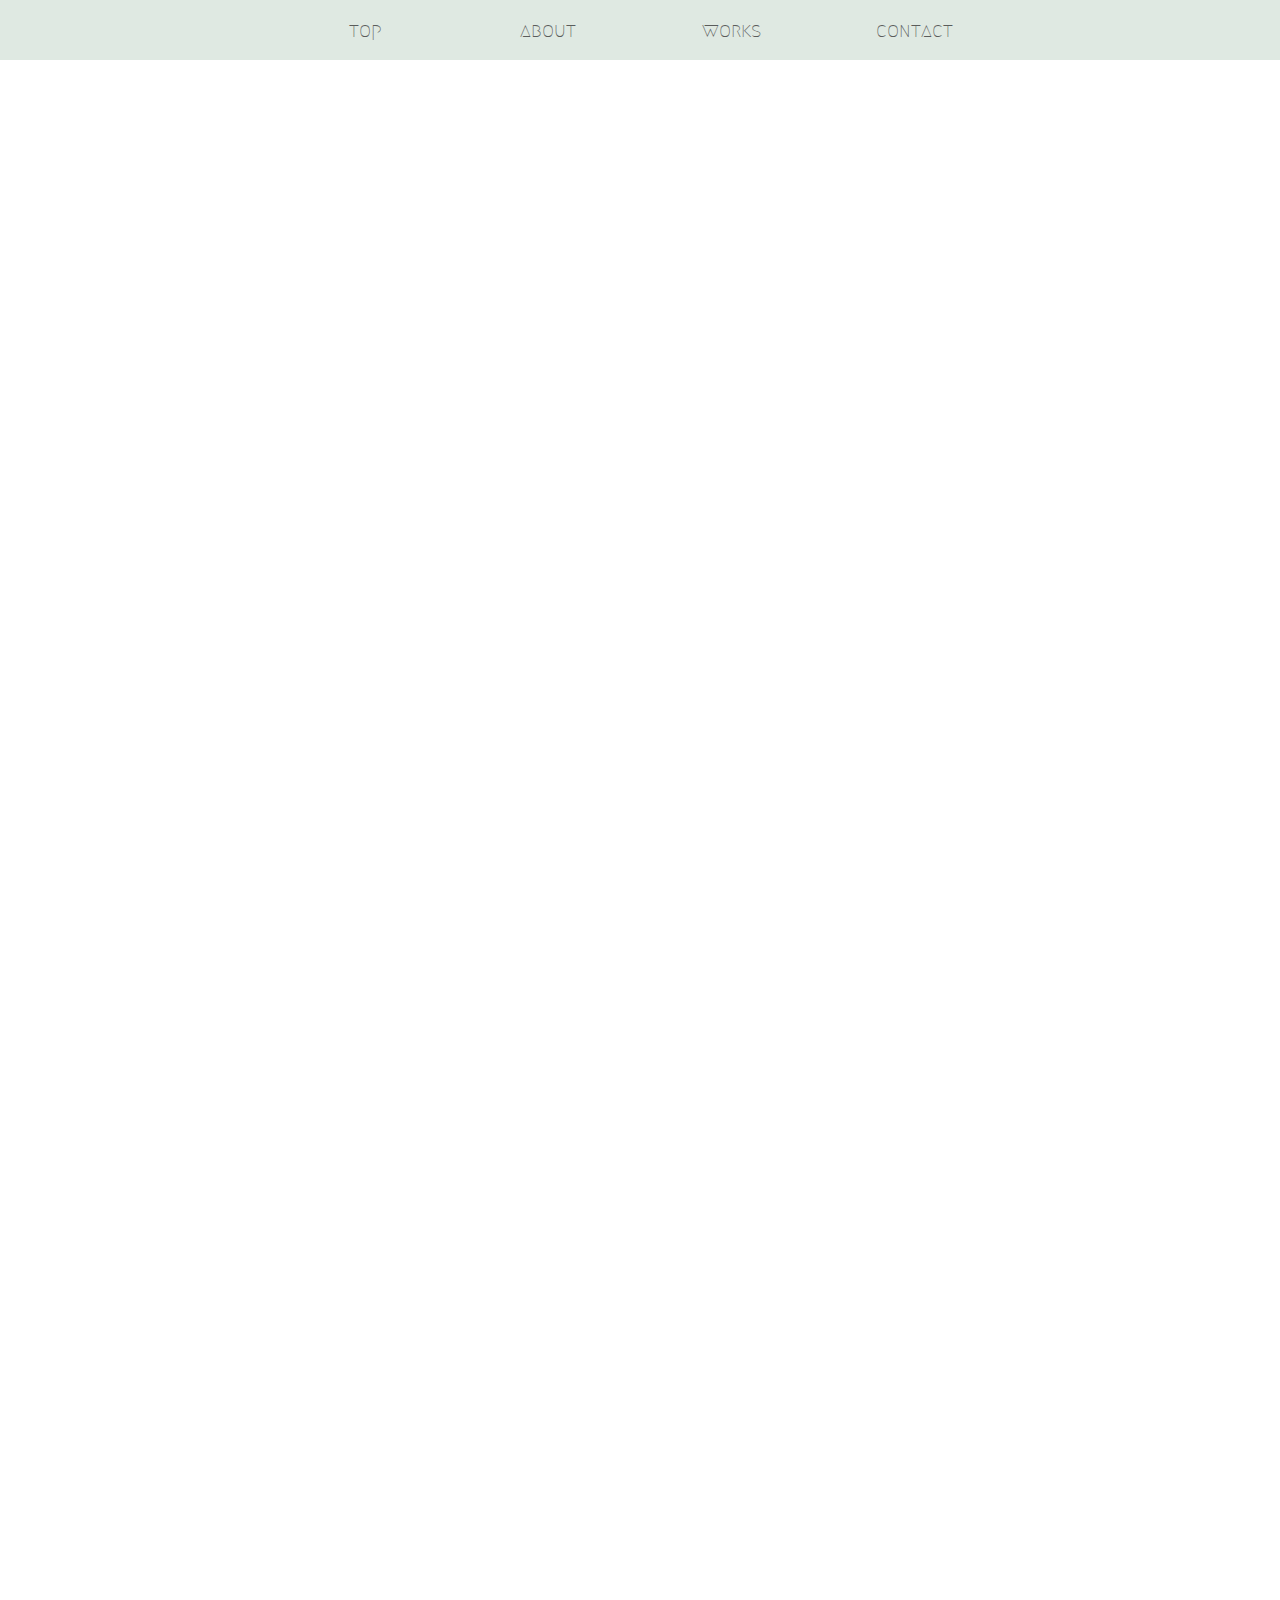
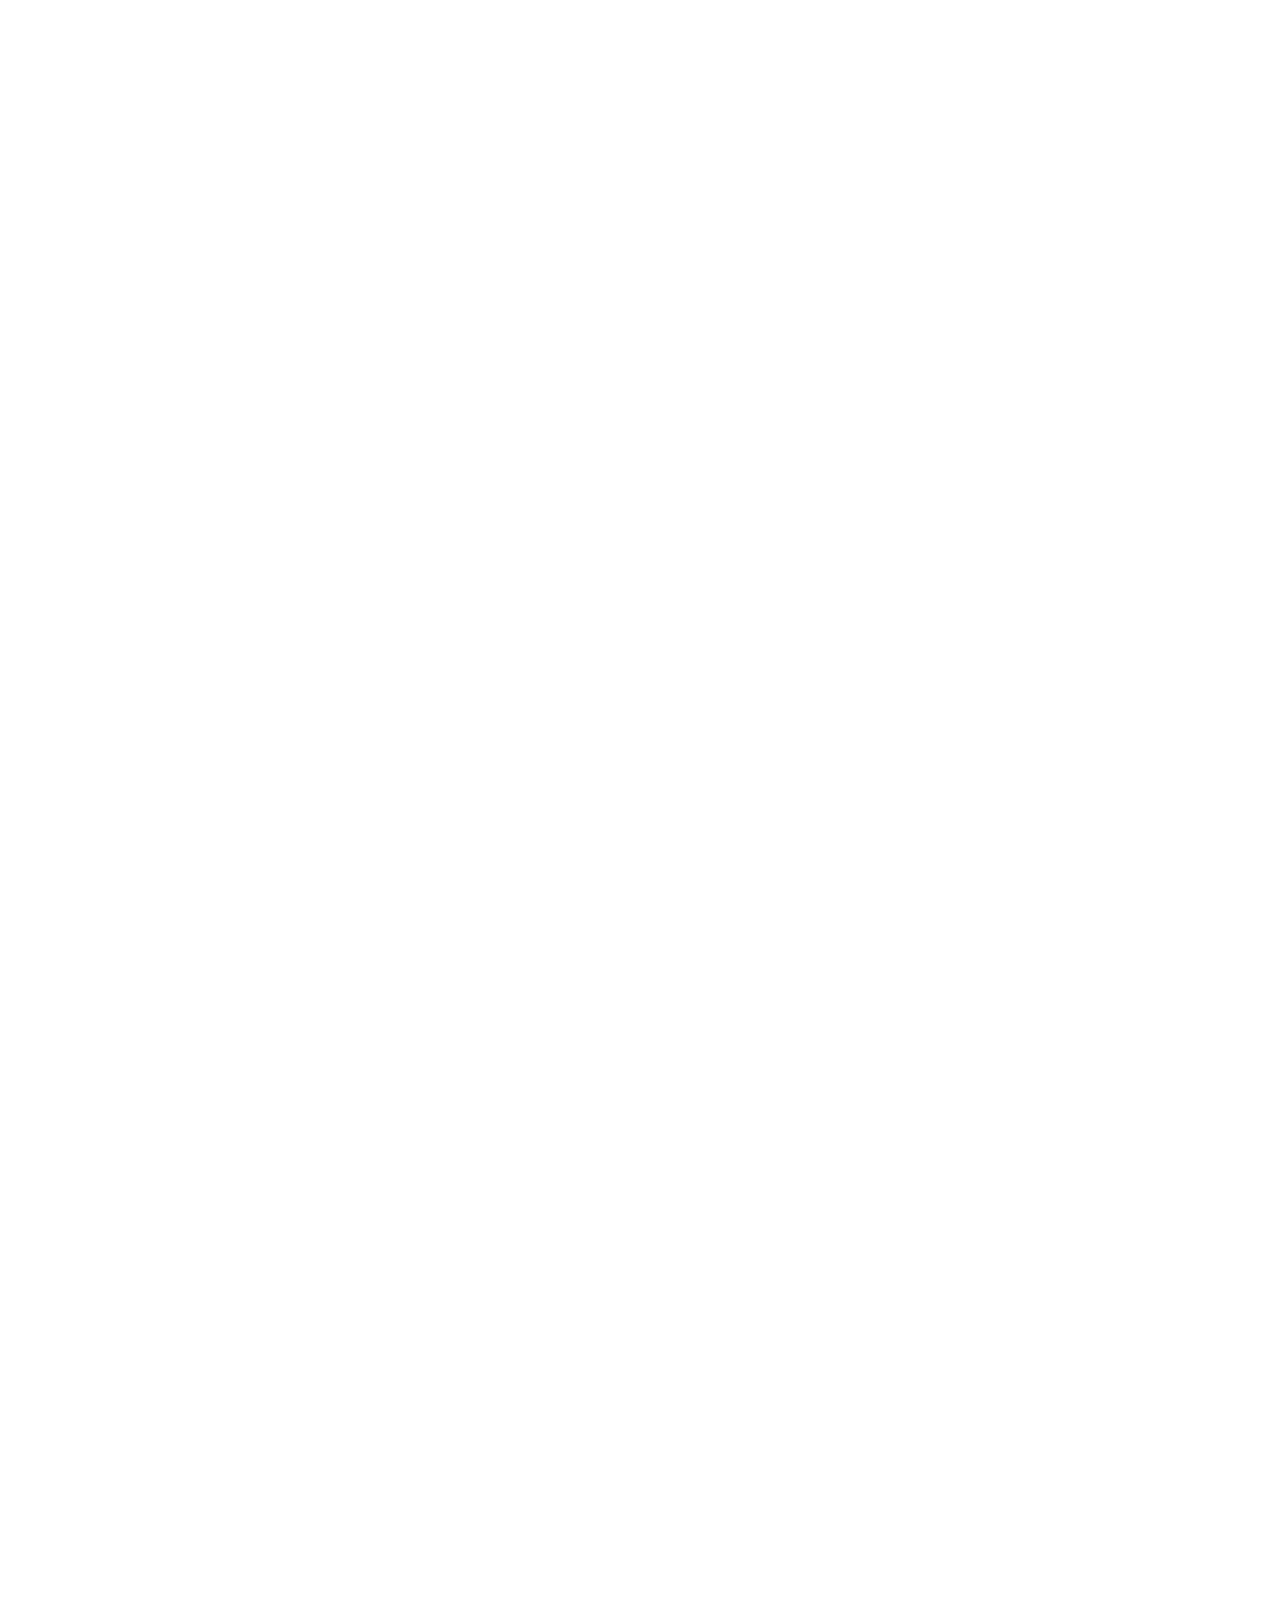
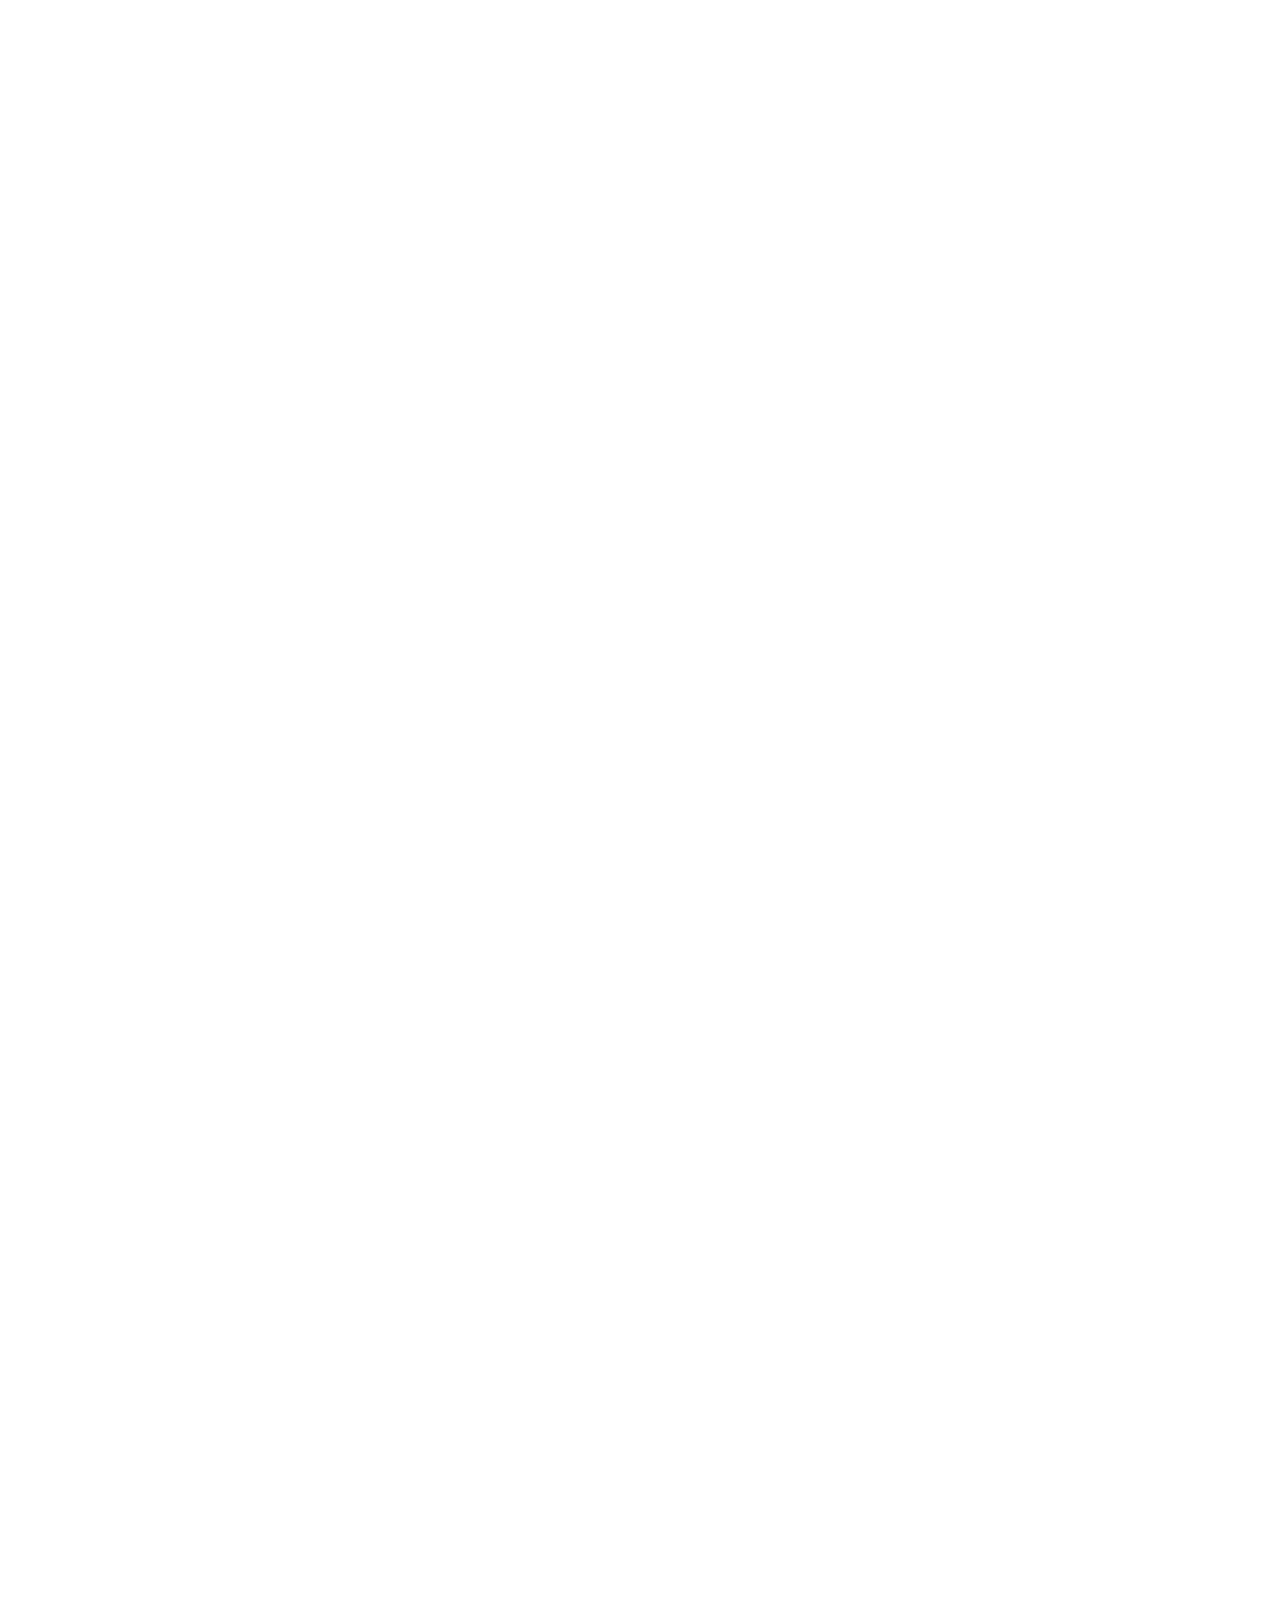
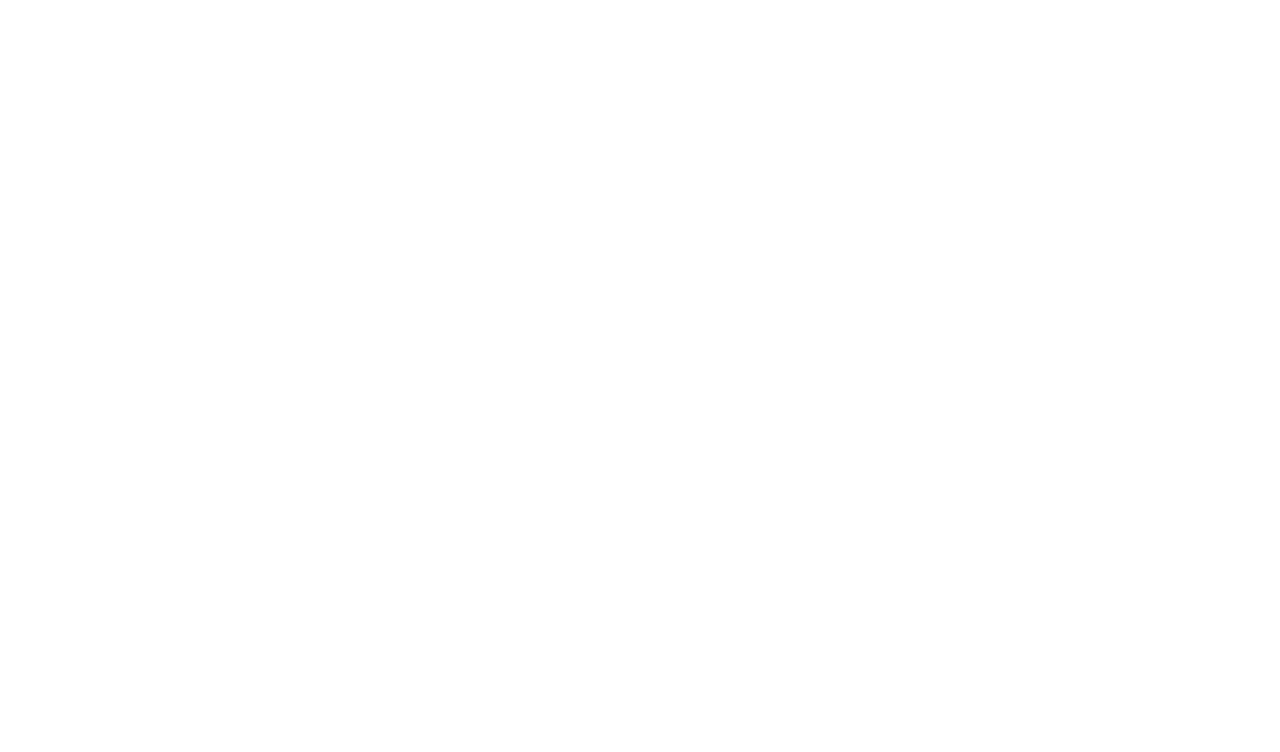
==== index.html @ 5af67a78 "Update index.html" ====
<!DOCTYPE html>
<html lang="ja">
<head>
	<!-- 文字コード！-->
	<meta charset="utf-8">
	<!-- Google fonts-->	
	<link rel="preconnect" href="https://fonts.gstatic.com">
	<link href="https://fonts.googleapis.com/css2?family=Fredericka+the+Great&display=swap" rel="stylesheet">
	<link href="https://fonts.googleapis.com/css2?family=Megrim&display=swap" rel="stylesheet">


	<!-- ブラウザで表示されるタイトル !-->
	<title>Sayaka Uno Portfolio</title>


	<!-- スタイルシート -->
	<link rel="stylesheet" href="reset.min.css" media="all">
	<link rel="stylesheet" href="style.css" media="all">

	<script type="text/javascript" src="jquery-3.2.1.min.js"></script>
	<script type="text/javascript" src="main.js"></script>


	<!-- 表示領域をデバイス依存にする、viewportを設定する -->
	
	<meta name="viewport" content="width=device-width, initial-scale=1.0, maximum-scale=1.0, minimum-scale=1.0">

	<link href="https://cdnjs.cloudflare.com/ajax/libs/lightbox2/2.7.1/css/lightbox.css" rel="stylesheet">
	<script src="https://ajax.googleapis.com/ajax/libs/jquery/3.1.1/jquery.min.js"></script>
	<script src="https://cdnjs.cloudflare.com/ajax/libs/lightbox2/2.7.1/js/lightbox.min.js" type="text/javascript"></script>

</head>
<body>



		<nav class="topfadeIn">
			<ul>
				<li>
					<a href="#top_here">top</a>
				</li>
				<li>
					<a href="#about_here">about</a>
				</li>
				<li>
					<a href="#works_here">works</a>
				</li>
				<li>
					<a href="#contact_here">contact</a>
				</li>
			</ul>
		</nav>


		<a name="top_here"></a>

		<div class="topbox">
			<img src="images/topphoto_back.png" class="top-back fadeIn">
			<img src="images/topphoto.png" class="top-front fadeIn">
		</div>

		<p class="border fadeIn">
			<span class="Text-Span JS_ScrollAnimationItem"></span>
		</p>


		<a name="about_here"></a>
		<div class="about fadeIn">
			<img src="images/about_title.png">
		</div>

		<div class="myphoto fadeIn">
			<img src="images/myphoto.JPG">
		</div>

		<div class="about__container">
			
			<div class="name fadeIn">
			宇野　沙弥香
			 </div>
			<br>
			<br>
			<div class="fadeIn">
				1992/06/13<br>
				愛知県出身<br>
			 </div>
			<div class="fadeIn">
				<br>
				<br>
				■経歴<br>
				<br>
				2011年4月<br>
				愛知県立大学　外国語学部　フランス語圏専攻入学<br>
				<br>
				2013年9月〜2014年9月<br>
				大学を休学し、フランスのノルマンディ地方へ留学<br>
				（語学学校9ヶ月・ファームステイ3ヶ月）<br>
				<br>
				2016年3月<br>
				愛知県立大学　外国語学部　フランス語圏専攻卒業<br>
				<br>
				2016年4月〜2021年3月<br>
				商社にて営業アシスタントとして勤務<br>
				(Microsoft Excel・Word/貿易実務)<br>
				<br>
				2020年9月〜<br>
				もっとクリエイティブな仕事に就きたいと思い、<br>
				SHE likesにてWebデザインを勉強<br>
				（Photoshop/Illustrator/HTML/CSS/Lightroom)<br>
				<br><br><br><br>
			 </div>
			<div class="fadeIn">
				■資格<br>
				 <br>
				・普通自動車第一種運転免許（AT限定）<br>
				<br>
				・TOEIC 725点（2020年10月）<br>
				<br>
				・実用フランス語検定準１級（2014年12月）<br>
				<br>
				・日商簿記3級（2015年11月）<br>
				<br>
				・貿易実務検定3級（2019年12月）<br>
				<br>	
			 </div>

		</div>




		<p class="border fadeIn">
			<span class="Text-Span JS_ScrollAnimationItem"></span>
		</p>
		<a name="works_here"></a>

		<div class="works fadeIn">
			<img src="images/works_title.png">
		</div>

		<div class="fey_1 fadeIn">
			<a href="https://cranky-hodgkin-537307.netlify.app/">
				far east yarn 販促サイト
			</a>
		</div>

		<div class="works_1 fadeIn">

			<a href="https://cranky-hodgkin-537307.netlify.app/">
				<img src="images/fareastyarn_top.png">
			</a>
			

		</div>
	
	
		<div class="works_2 fadeIn">

			架空バナー

			<a href="images/wintersale.jpg" data-lightbox="group"><img src="images/wintersale.jpg" width="300"></a>

			<a href="images/sscollection.jpg" data-lightbox="group"><img src="images/sscollection.jpg" width="300"></a>
		</div>



		<p class="border fadeIn">
			<span class="Text-Span JS_ScrollAnimationItem"></span>
		</p>

		<a name="contact_here"></a>

		<div class="contact fadeIn">
			<img src="images/contact_title.png">
		</div>

		<div class="mail fadeIn">
			sayakauno0613@gmail.com
			<br>
			<br>
			宇野　沙弥香
		</div>
---- style.css ----
﻿@charset UTF-8;
/* ================================================ */
/*             0 ここからサイト全体設定                */
/* ================================================ */

body{
	padding: 0;
	font-size: 16px;
	height: 100%;
	color: #333; 
	background-color:#ffffff;
	width: 100%;
	animation: topfadeIn 3s ease 0s 1 normal;
    -webkit-animation: topfadeIn 3s ease 0s 1 normal;
	}
 
 .fadeIn {
  opacity : 0;
  transform: translateY(0px);
  transition: all 3s;
  }



@keyframes topfadeIn { /*上のbody内で呼び出しているアニメーションと名前をそろえる*/
    0% {opacity: 0} /* 始め */
    100% {opacity: 1} /* 終わり */
	}

/*古いブラウザ用*/
@-webkit-keyframes topfadeIn {
    0% {opacity: 0}
    100% {opacity: 1}
	}




/* ================================================ */
/*nav*/
/* ================================================ */


nav{
	text-align: center;
	background-color:#dfe9e2;
	height:60px;
	margin-bottom: 200px;
	}

nav ul{
	padding-top: 20px;
}

nav ul li{
	display: inline-block;
	width: 14%;
	vertical-align:center
	}


nav ul li a{
	font-family: 'Megrim', cursive;
	font-size: 20px;
	text-decoration: none;
	list-style: none;
	color: #5a5c5b;
}


nav ul li a:hover{
	color: #c4c7c5;
	transition: color 300ms ease;
	}

.topbox {
    position: relative;
    width:100%;
    text-align: center;
    margin-top: 50px;
	}

.top-back{
	width:80%;
}

.top-front {
	display: flex;
    justify-content: center;
    text-align: center;
    cursor: pointer;
    position: absolute;
    top: 9%;
    left:15%;
    width:70%;

}


.border{
	position: relative;
	text-align: center;
	margin:300px auto 50px auto;
}

.border:before{
	content: '';
	position: absolute;
	left: 50%;
	bottom: 0;
	width: 0;
	border-bottom: solid 10px #dfe9e2;
	transform: translateX(-50%);
	animation: border_anim 1.5s linear forwards;
}

@keyframes border_anim {
	0%{
		width: 0%;
	}
	100%{
		width: 100%;
	}
}

.about{
	text-align: center;
}

.about img{
	margin:100px auto 100px auto;
	width: 30%;
}

.myphoto{
	text-align: center;
}

.myphoto img{
	width: 30%;
}

.about__container{
	text-align: center;
	margin:100px auto 100px auto;
	font-size: 20px;
	line-height: 1.2;
	color: #5e5e5f;
}

.name{
	font-size: 30px;
}



.works{
	text-align: center;
}

.works img{
	margin:100px auto 100px auto;
	width: 30%;
	text-align: center;
}


.fey_1 {
	text-align: center;
}

.fey_1 a{
	text-align: center;
	font-size: 25px;
	text-decoration: none;
	list-style: none;
	color: #5a5c5b;
}


.fey_1 a:hover{
	color: #c4c7c5;
	transition: color 300ms ease;
	}

.works_1 img{
	text-align: center;
	display: flex;
	width: 50%;
	margin:30px auto 50px auto;
}

.contact{
	text-align: center;
}

.contact img{
	margin:100px auto 100px auto;
	width: 30%;
}

.mail{
	text-align: center;
	font-size: 30px;
	color: #5e5e5f;
	margin-bottom: 500px

}




/* ================================================ */
/*footer*/
/* ================================================ */

footer{
	margin:200px auto 200px auto;
	text-align: center;

}


/*=============================================== 
●style.css 画面の横幅が769px以上
 ===============================================*/
  /*PCは全セクションそのままです*/

/*=============================================== 
●tablet.css 画面の横幅が768pxまで 
===============================================*/
@media (max-width: 1020px) and (min-width: 768px) {

}


/*=============================================== 
●smart.css 画面の横幅が300-767pxまで 
===============================================*/
@media (max-width: 767px) and (min-width: 300px){

}
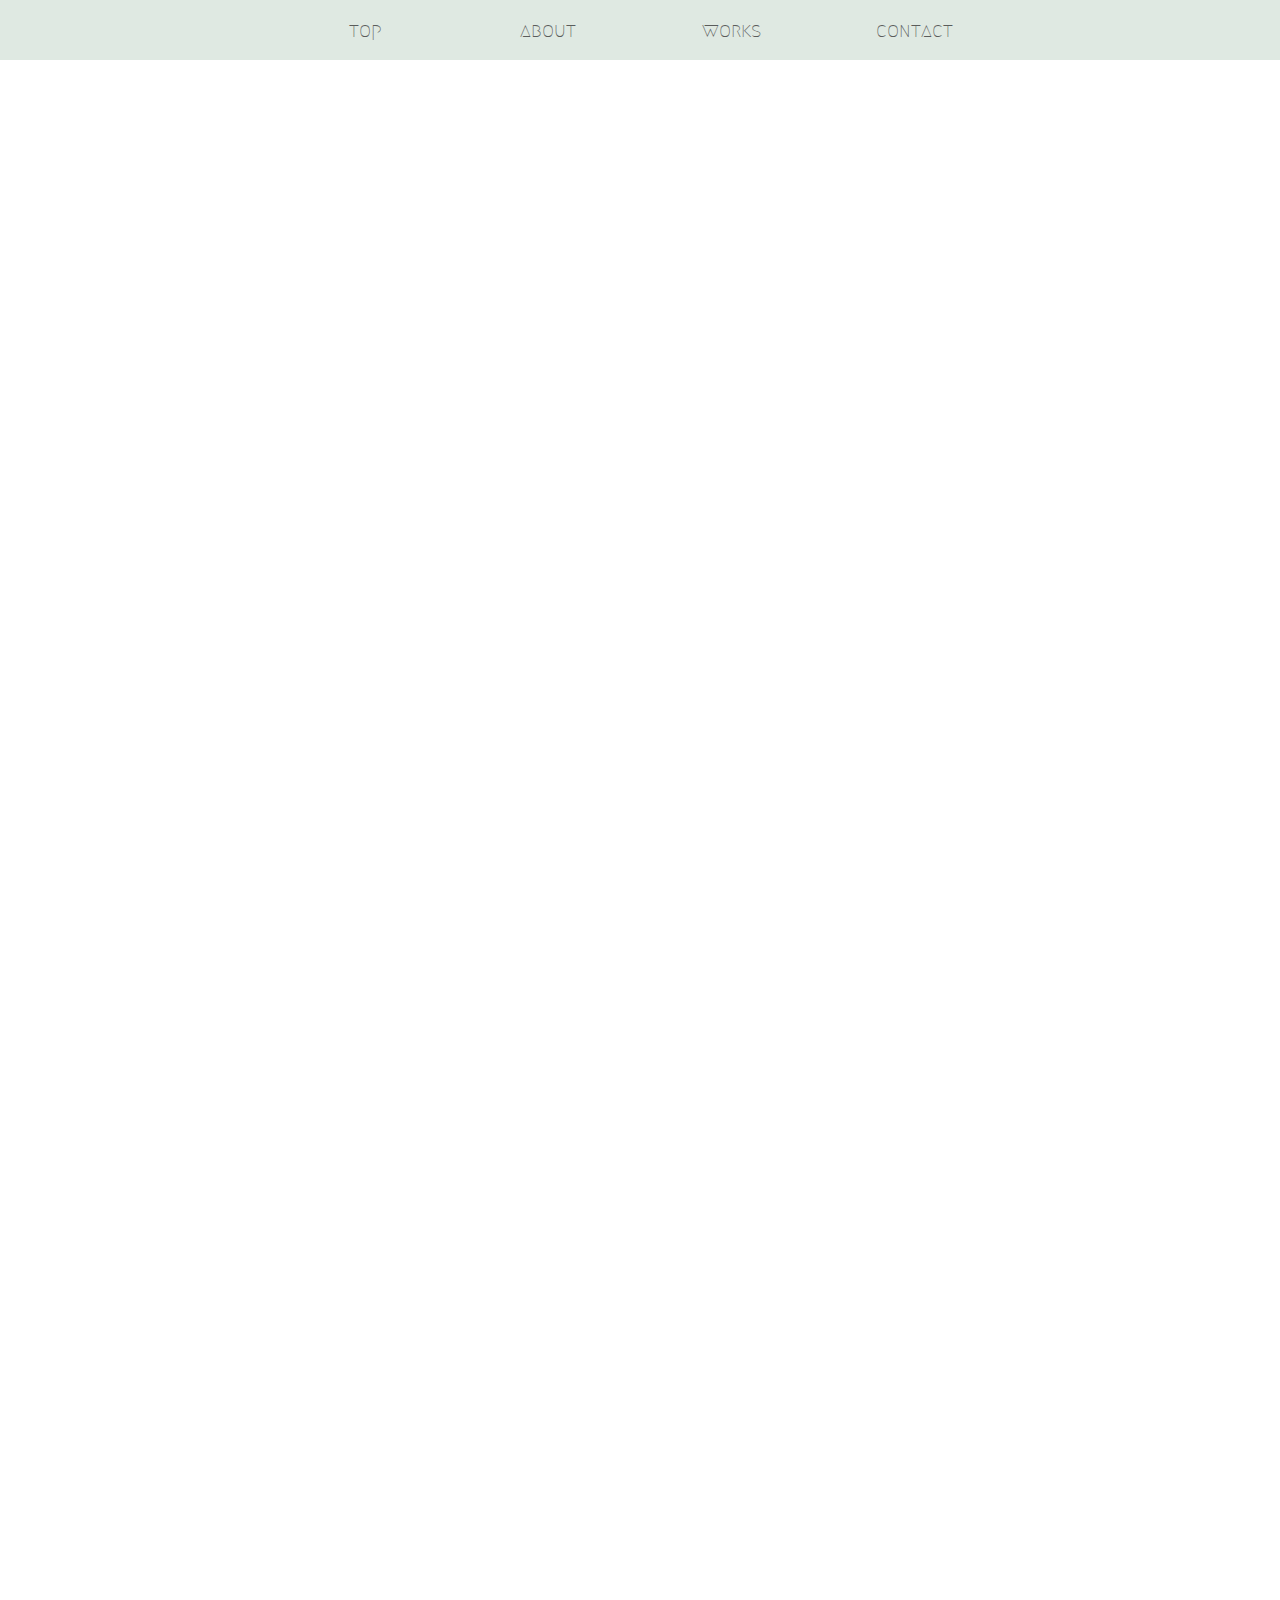
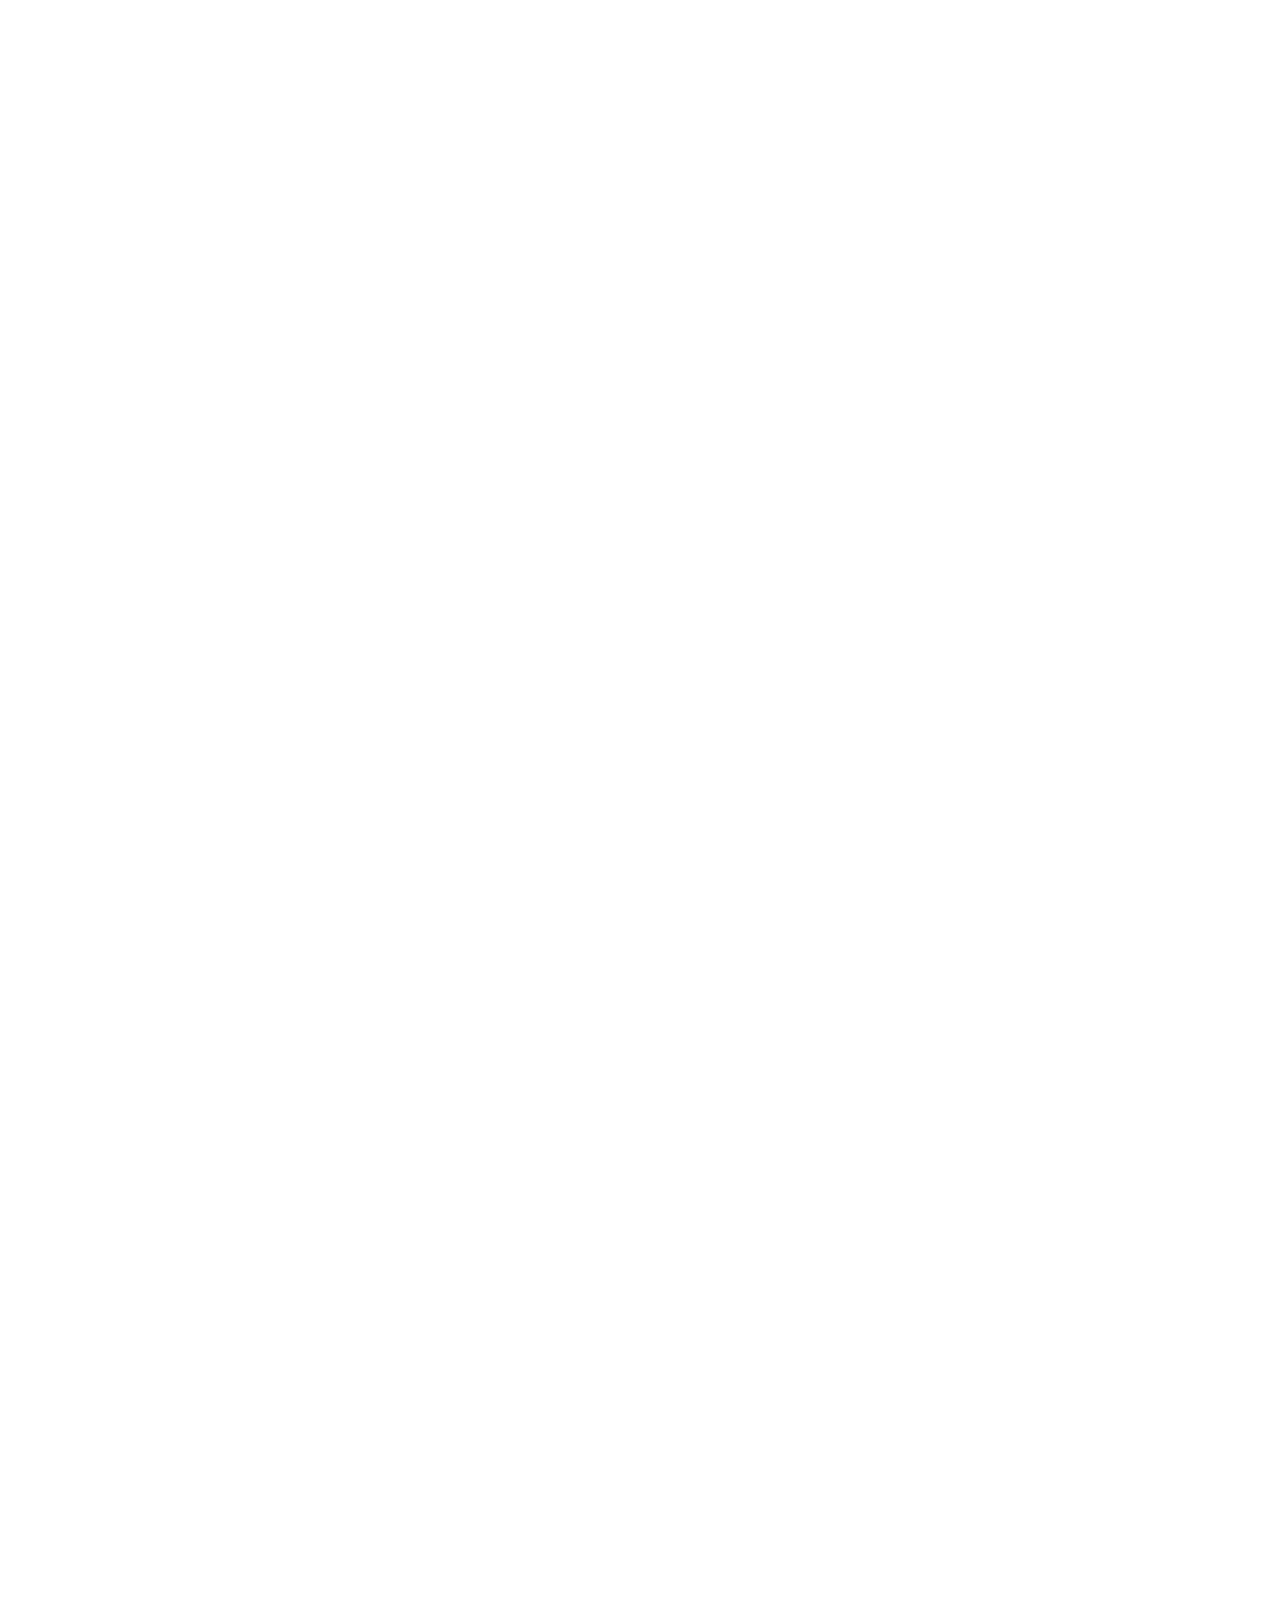
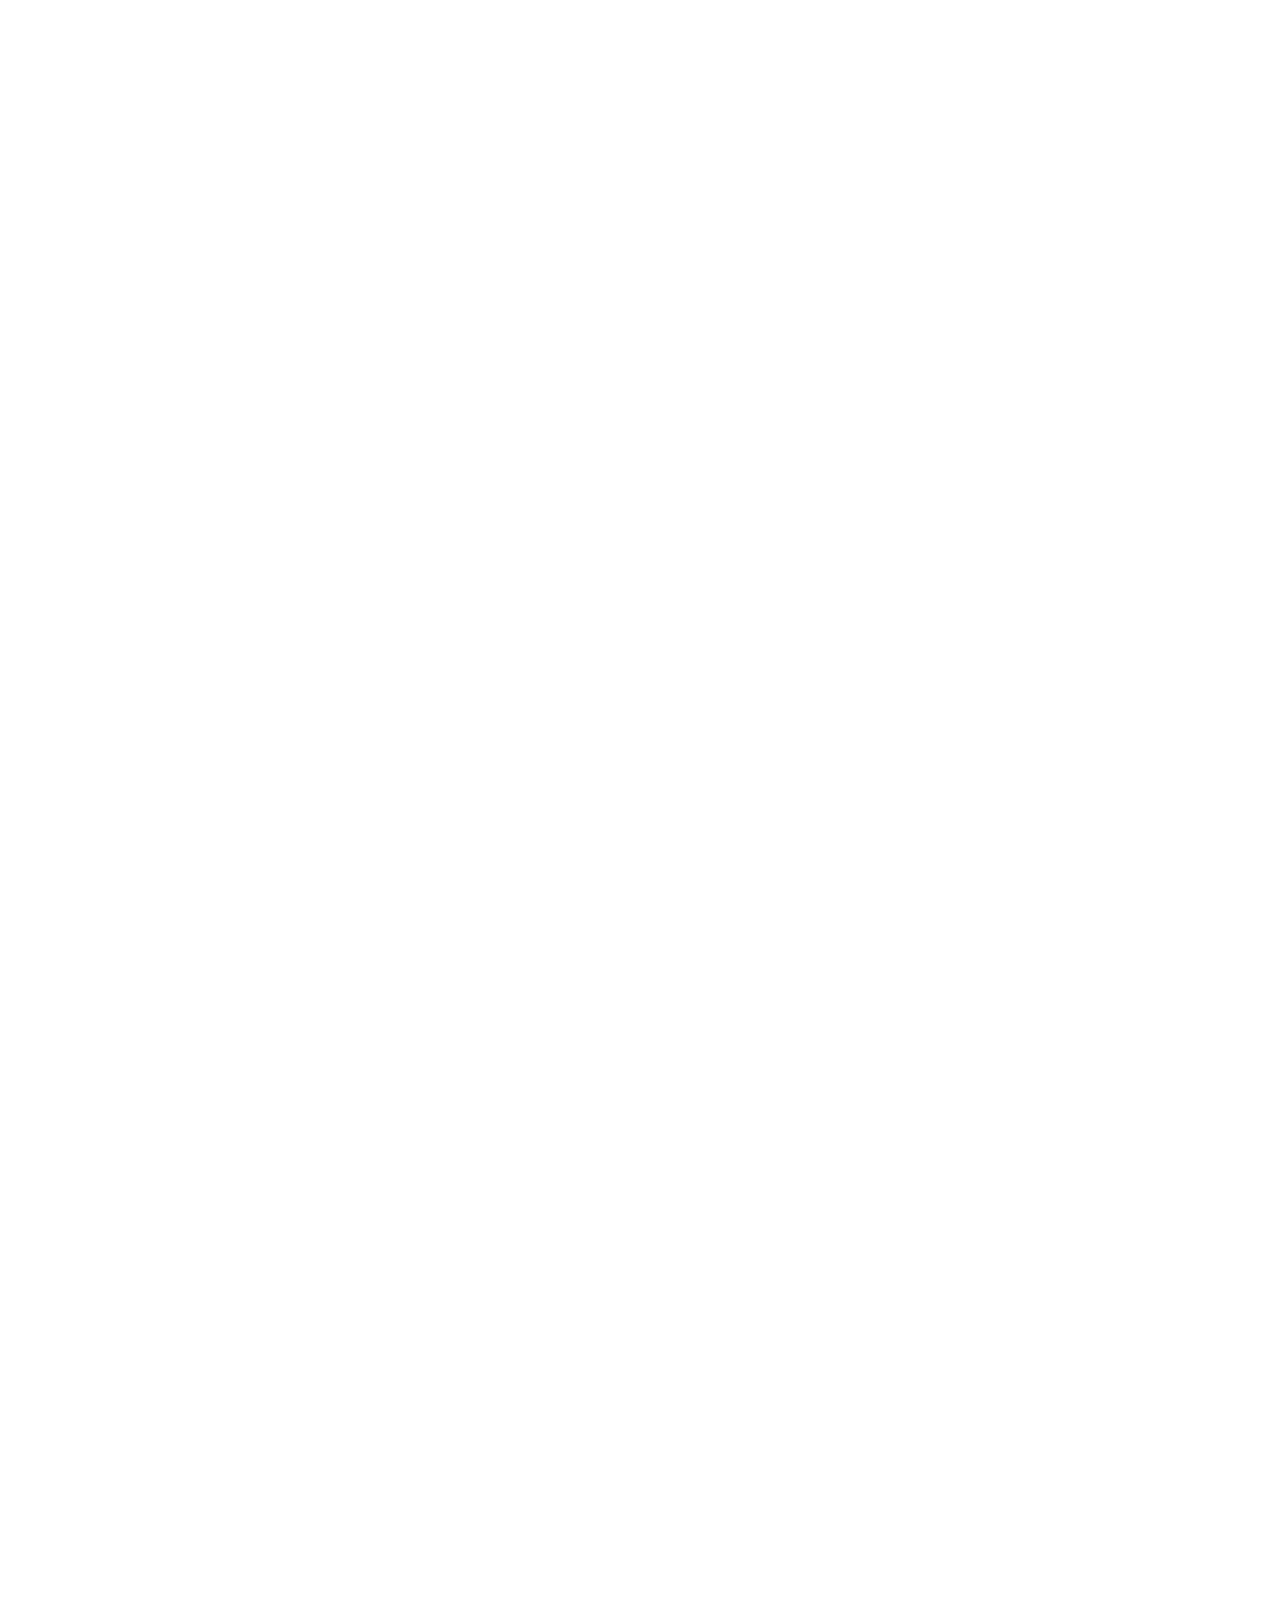
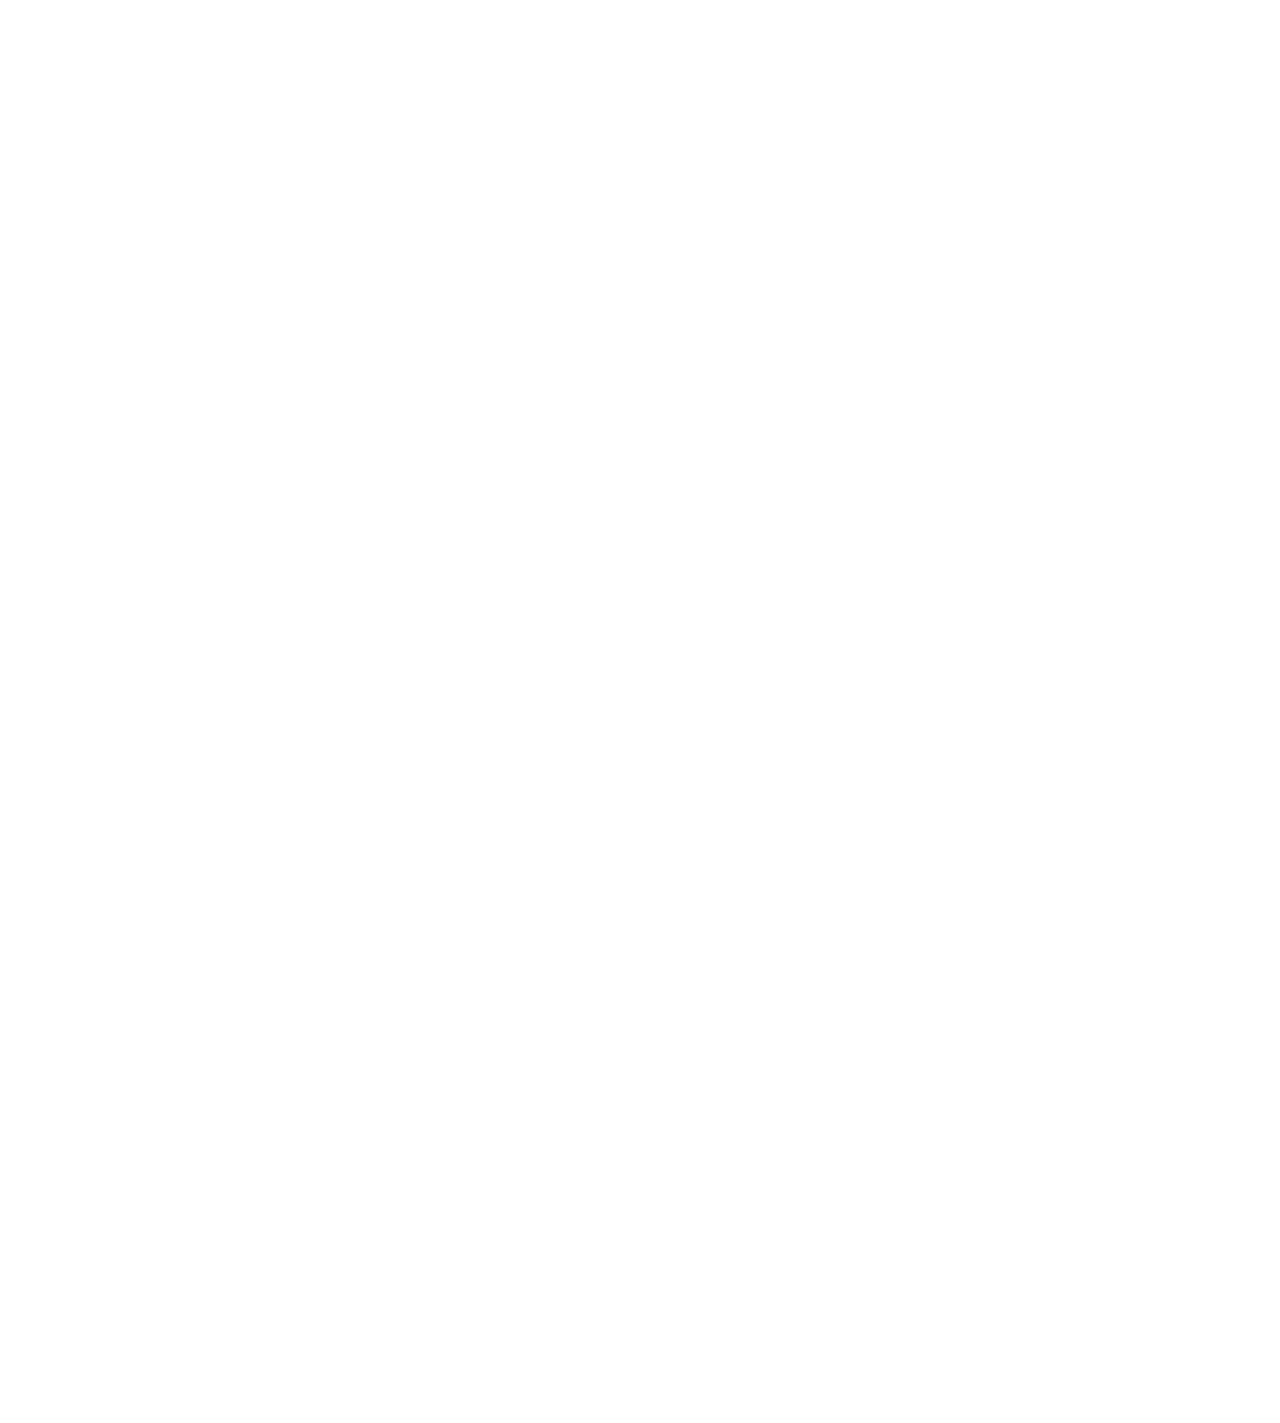
==== commit 7e4eca00: "Update index.html" ====
--- a/index.html
+++ b/index.html
@@ -157,7 +157,9 @@
 		<div class="works_2 fadeIn">
 
 			架空バナー
-
+			
+			<a href="images/wintercollection.png" data-lightbox="group"><img src="images/wintercollection.png" width="300"></a>
+			
 			<a href="images/wintersale.jpg" data-lightbox="group"><img src="images/wintersale.jpg" width="300"></a>
 
 			<a href="images/sscollection.jpg" data-lightbox="group"><img src="images/sscollection.jpg" width="300"></a>
--- a/style.css
+++ b/style.css
@@ -190,6 +190,20 @@
 	margin:30px auto 50px auto;
 }
 
+.works_2 {
+	text-align: center;
+	font-size: 25px;
+	color: #5a5c5b;
+}
+
+.works_2 img{
+	text-align: center;
+	display: flex;
+	width: 30%;
+	margin:30px auto 50px auto;
+}
+
+
 .contact{
 	text-align: center;
 }
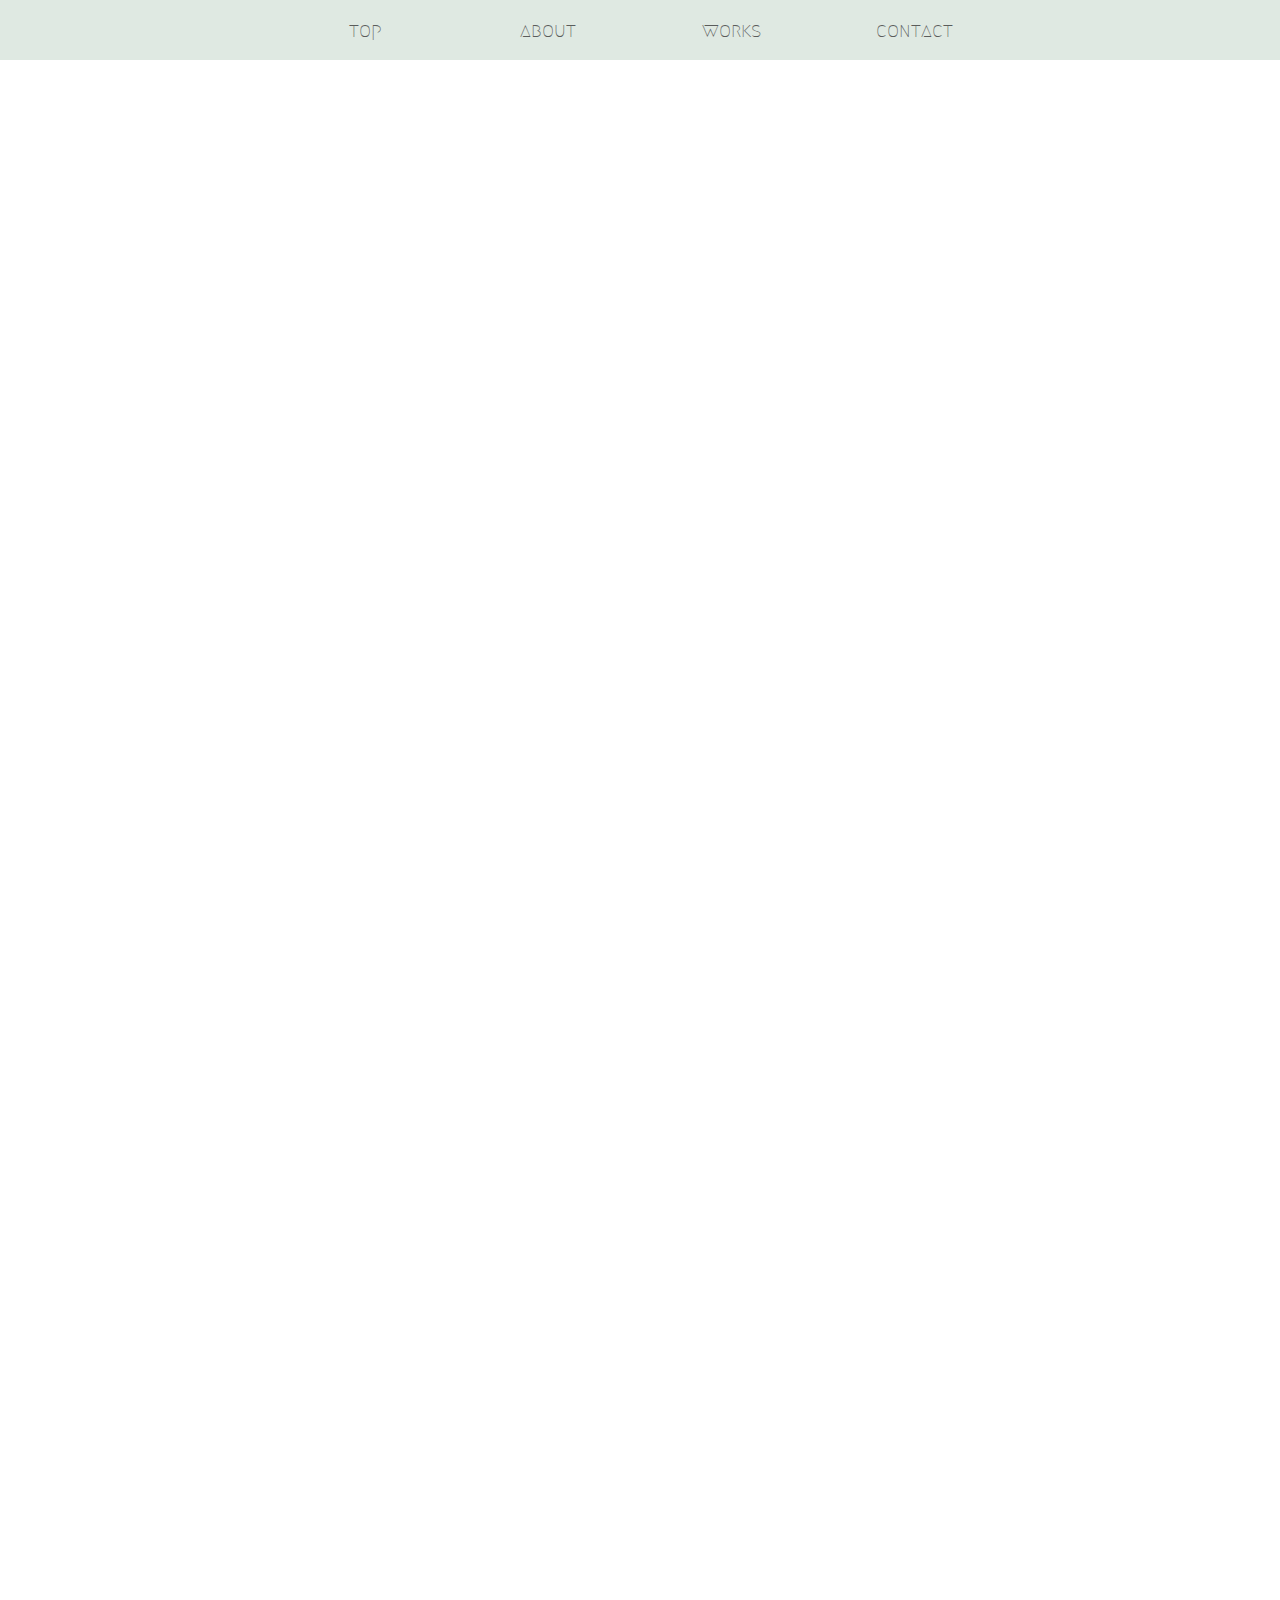
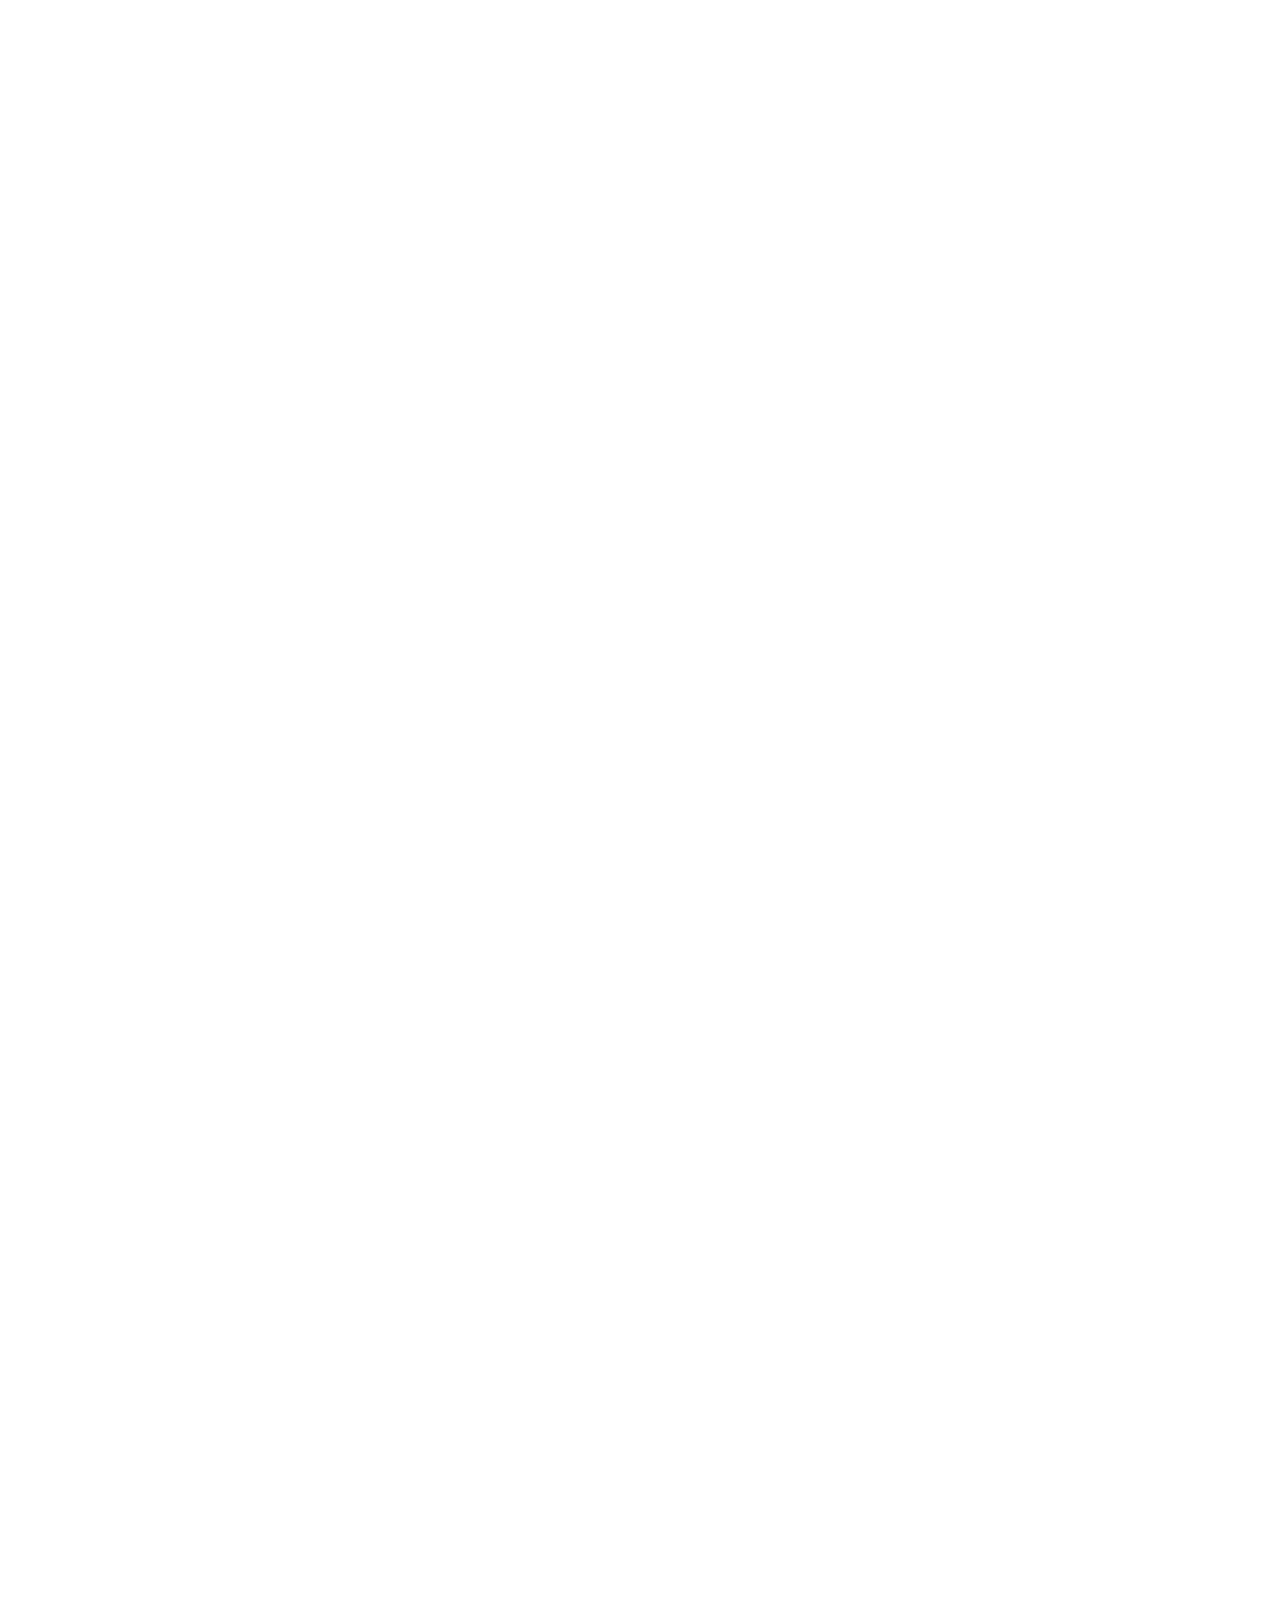
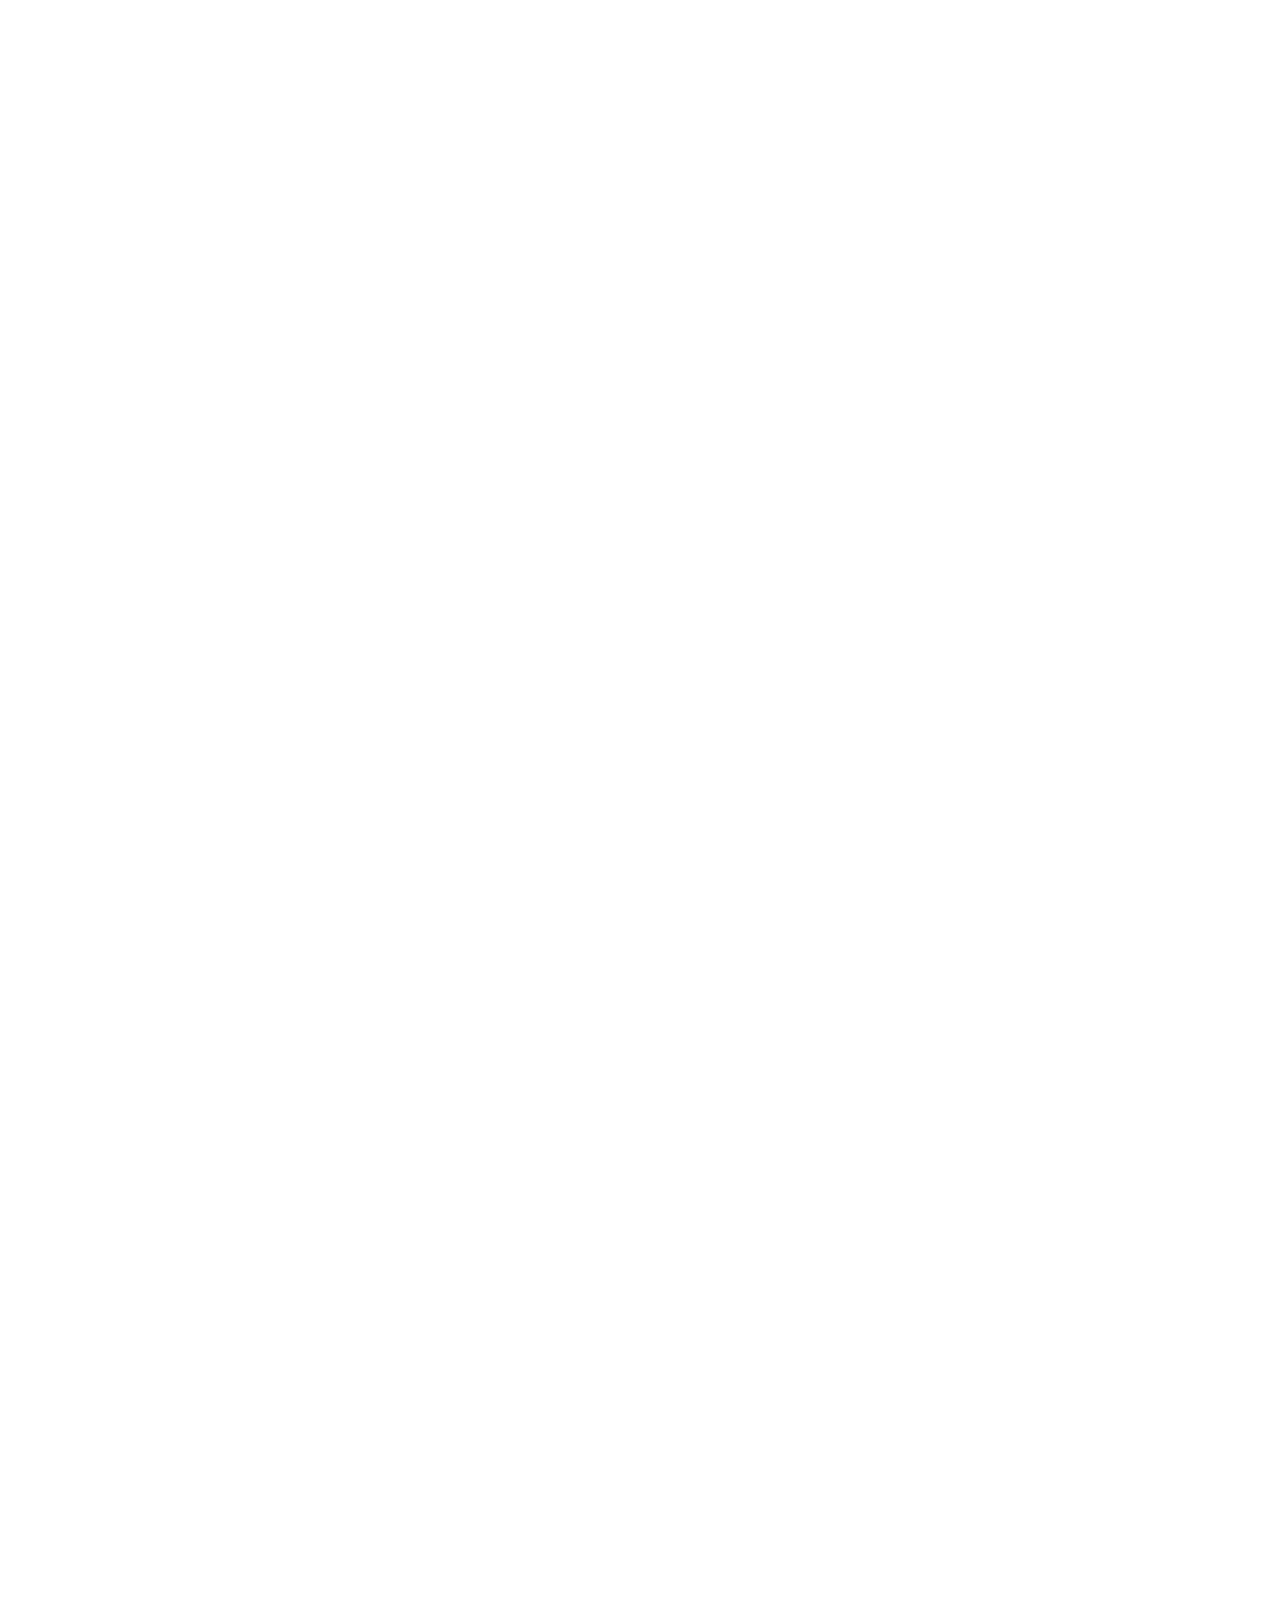
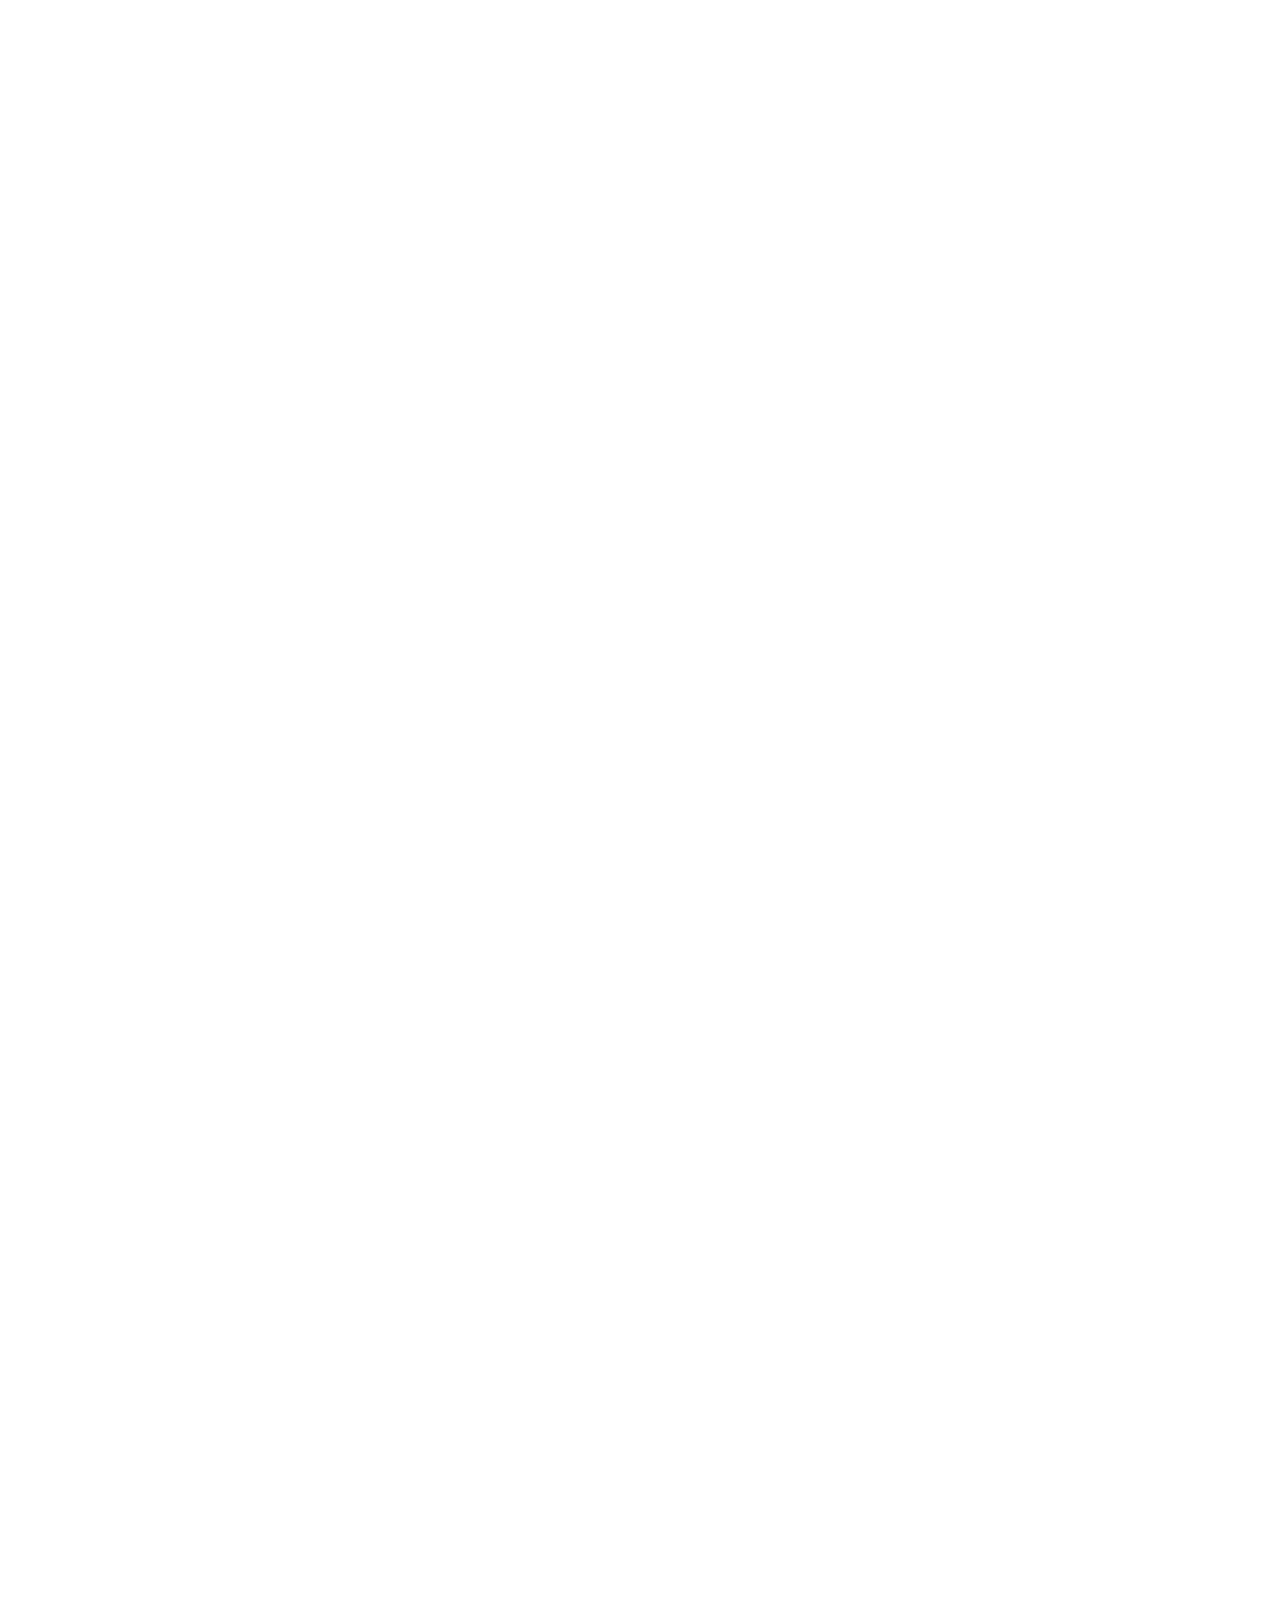
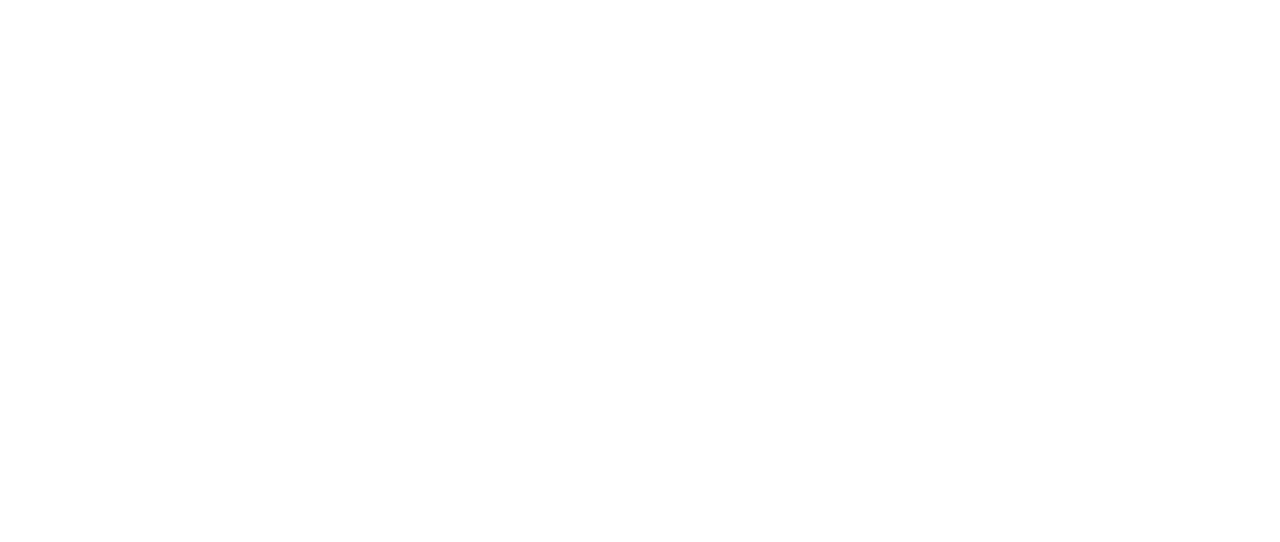
==== commit 88d8876c: "Update index.html" ====
--- a/index.html
+++ b/index.html
@@ -162,6 +162,10 @@
 			
 			<a href="images/wintersale.jpg" data-lightbox="group"><img src="images/wintersale.jpg" width="300"></a>
 
+			<a href="images/hairsalon.png" data-lightbox="group"><img src="images/hairsalon.png" width="300"></a>
+			
+			<a href="images/springcollection.png" data-lightbox="group"><img src="images/springcollection.png" width="300"></a>
+			
 			<a href="images/sscollection.jpg" data-lightbox="group"><img src="images/sscollection.jpg" width="300"></a>
 		</div>
 
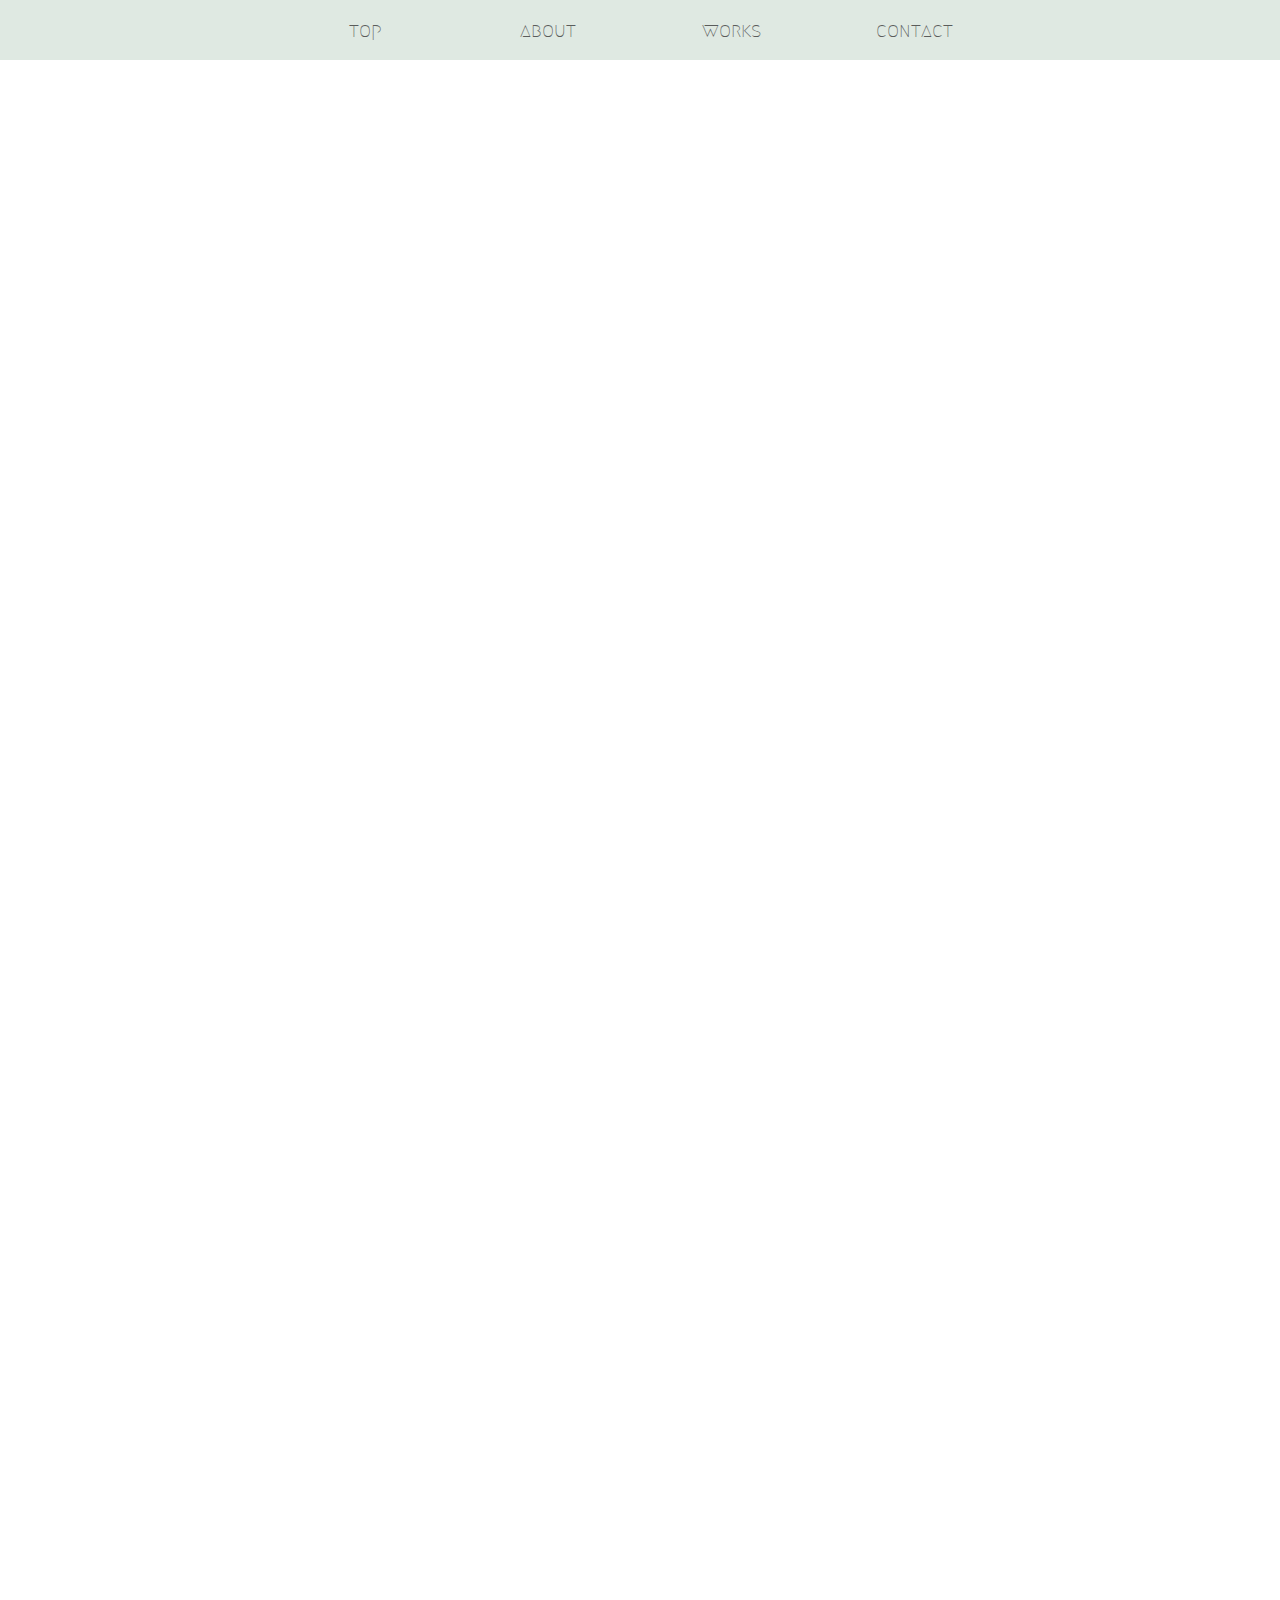
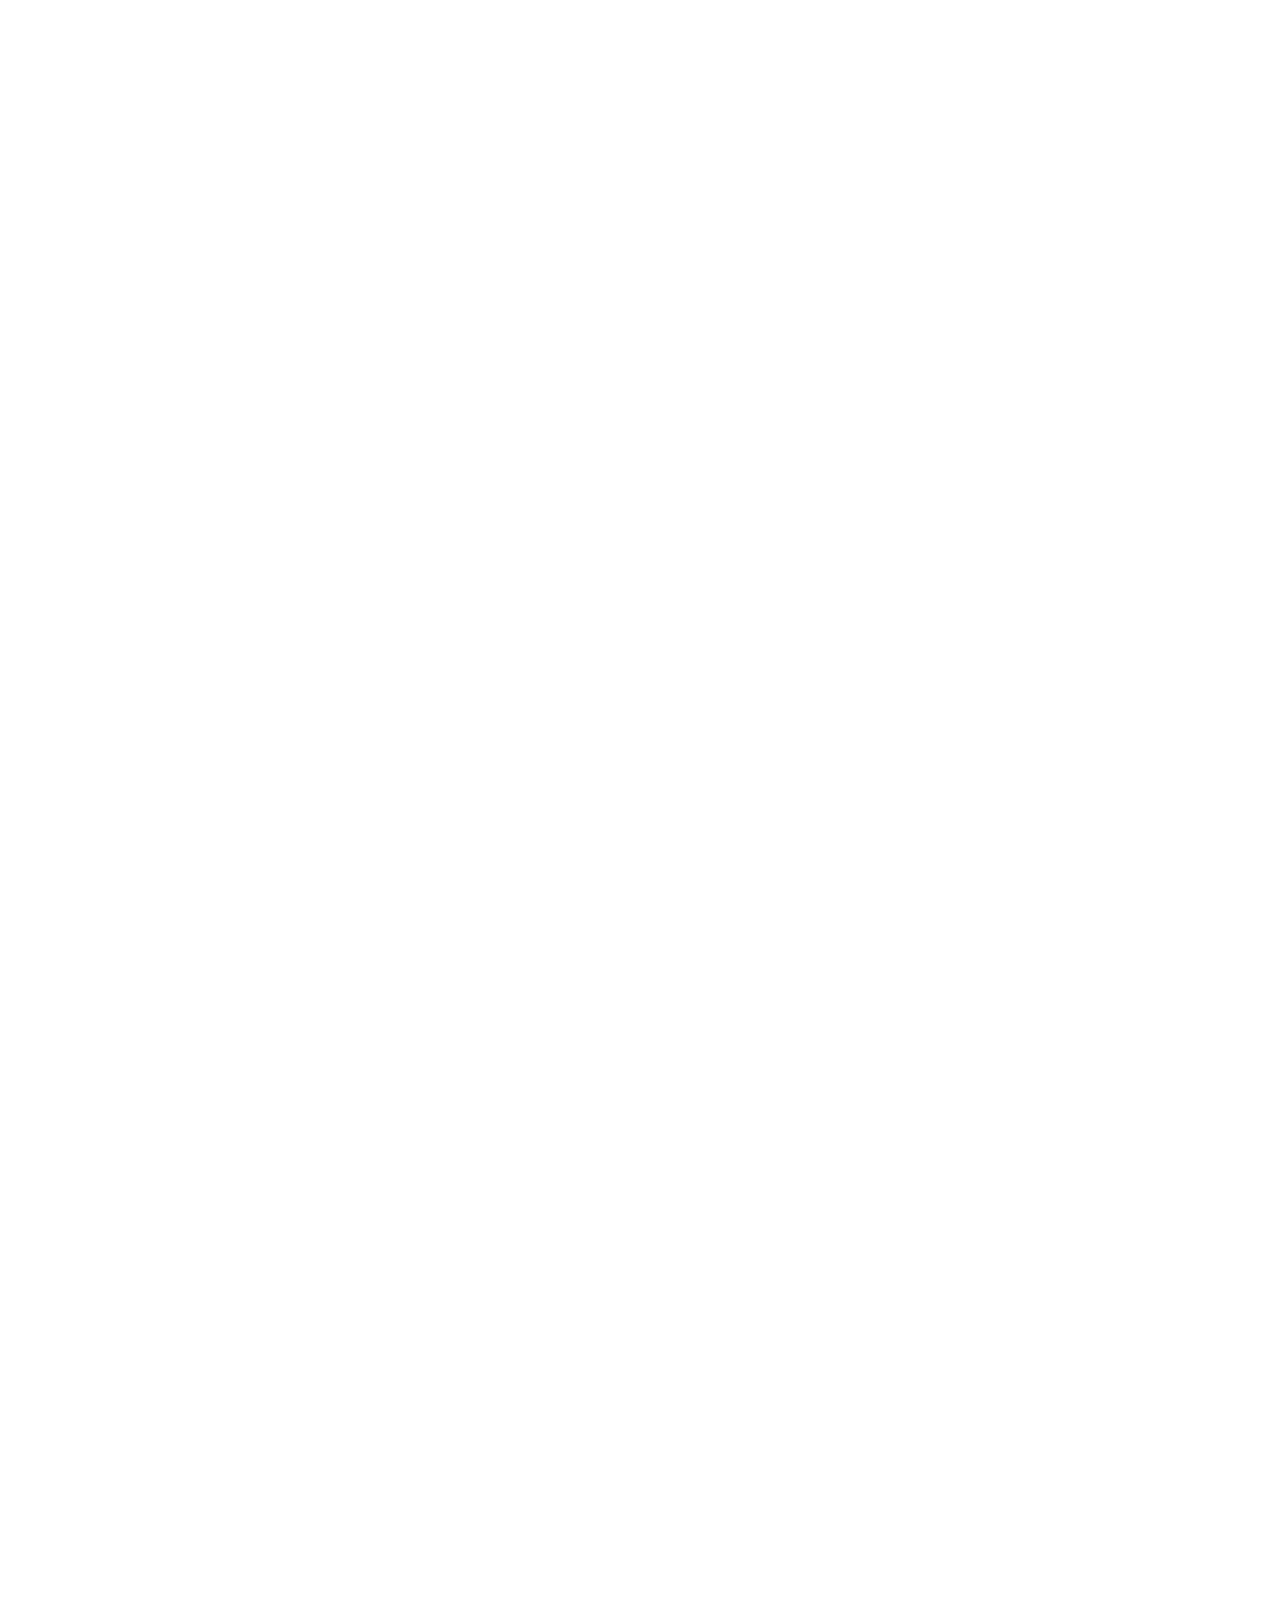
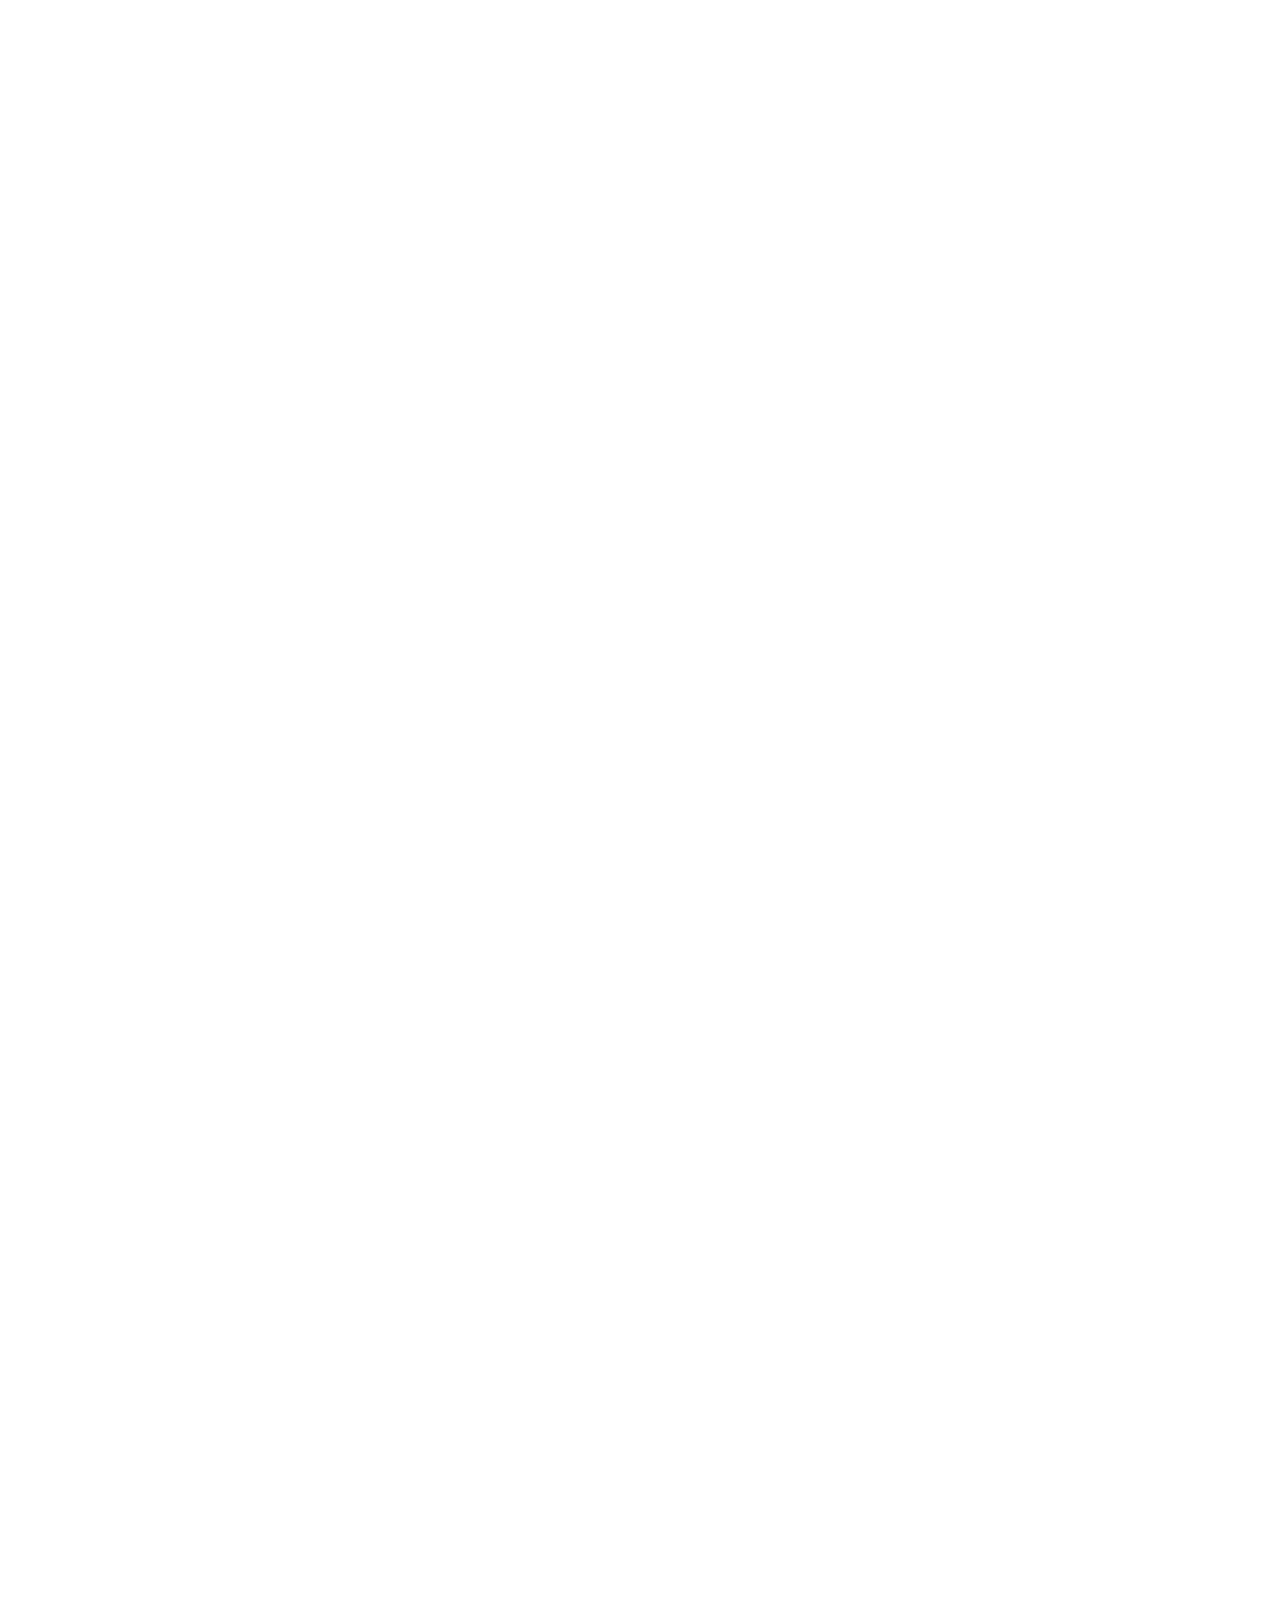
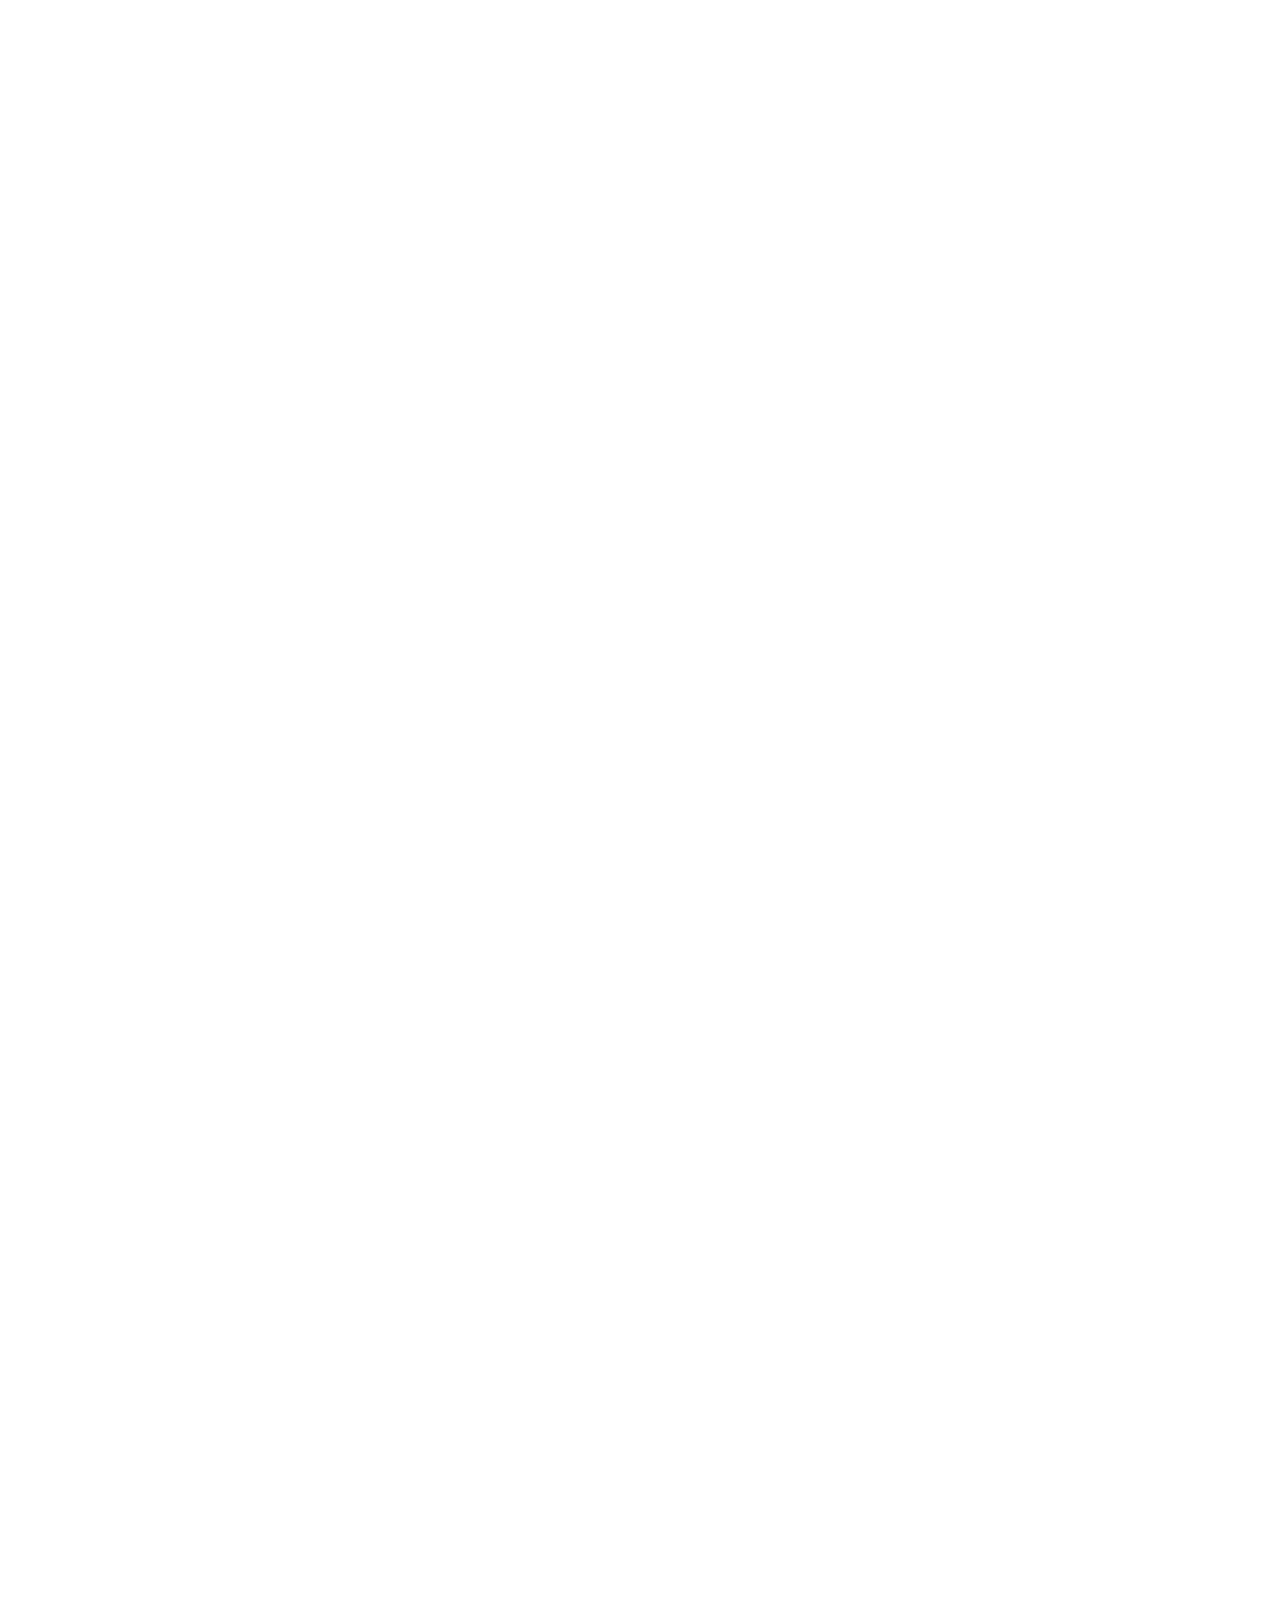
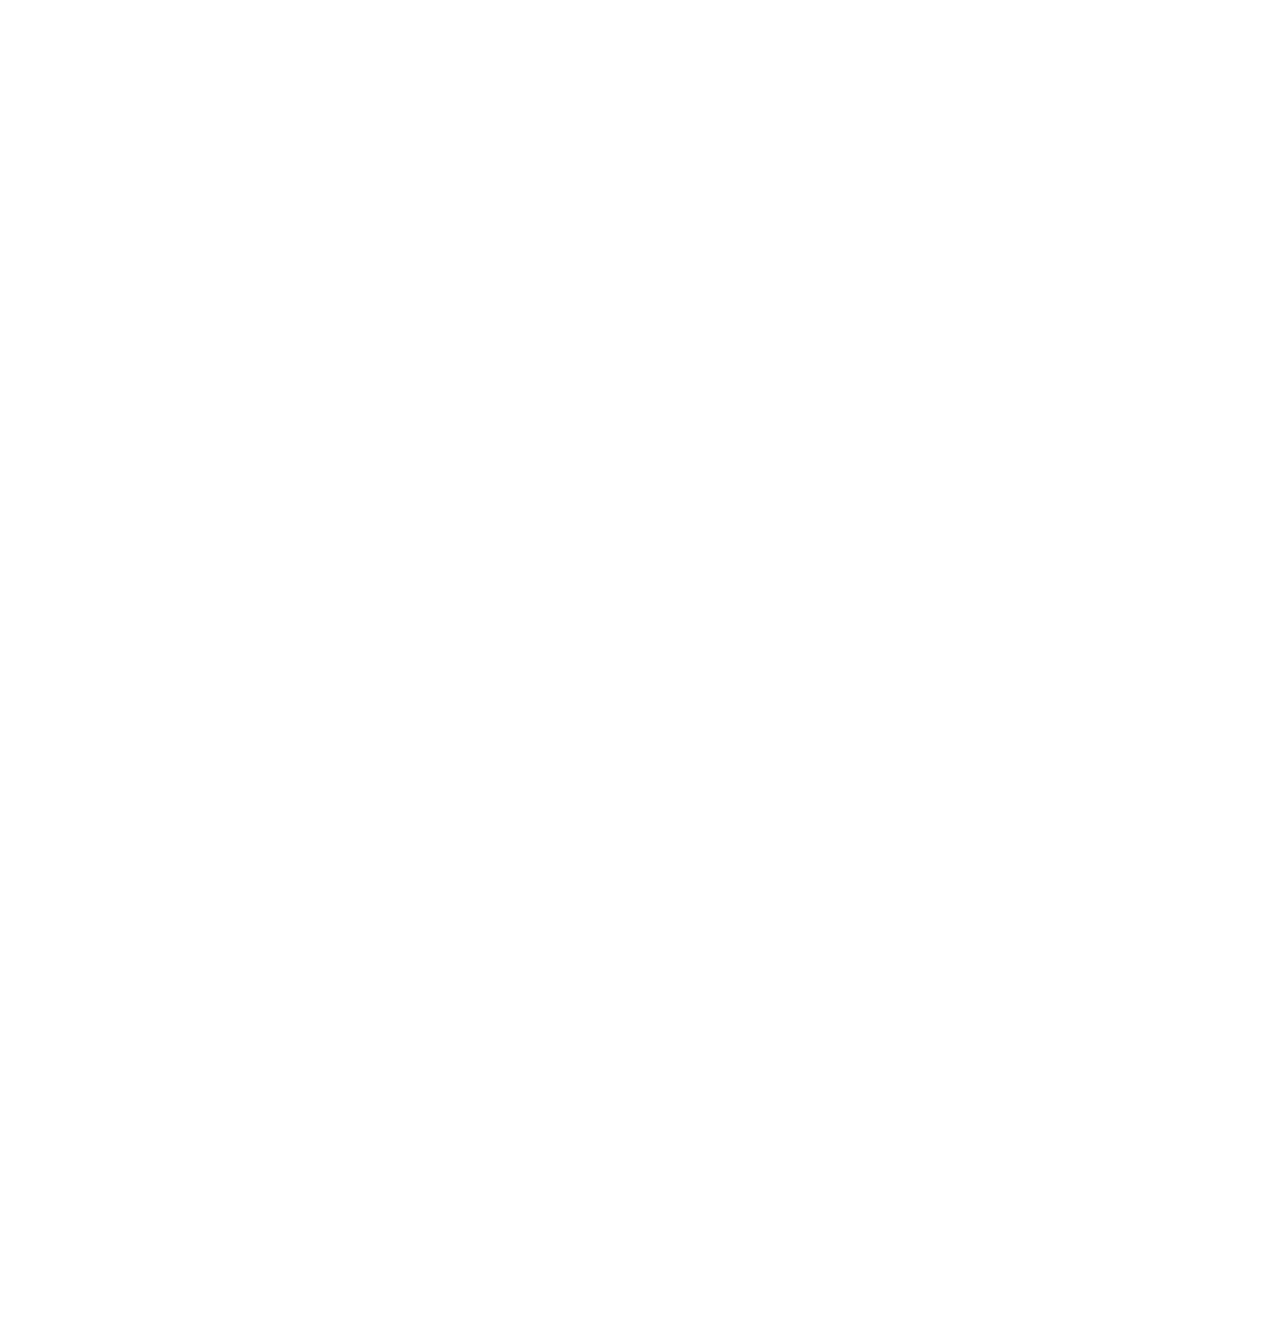
==== commit 73c65419: "Update index.html" ====
--- a/index.html
+++ b/index.html
@@ -164,7 +164,7 @@
 
 			<a href="images/hairsalon.png" data-lightbox="group"><img src="images/hairsalon.png" width="300"></a>
 			
-			<a href="images/springcollection.png" data-lightbox="group"><img src="images/springcollection.png" width="300"></a>
+			<a href="images/spring collection.png" data-lightbox="group"><img src="images/spring collection.png" width="300"></a>
 			
 			<a href="images/sscollection.jpg" data-lightbox="group"><img src="images/sscollection.jpg" width="300"></a>
 		</div>
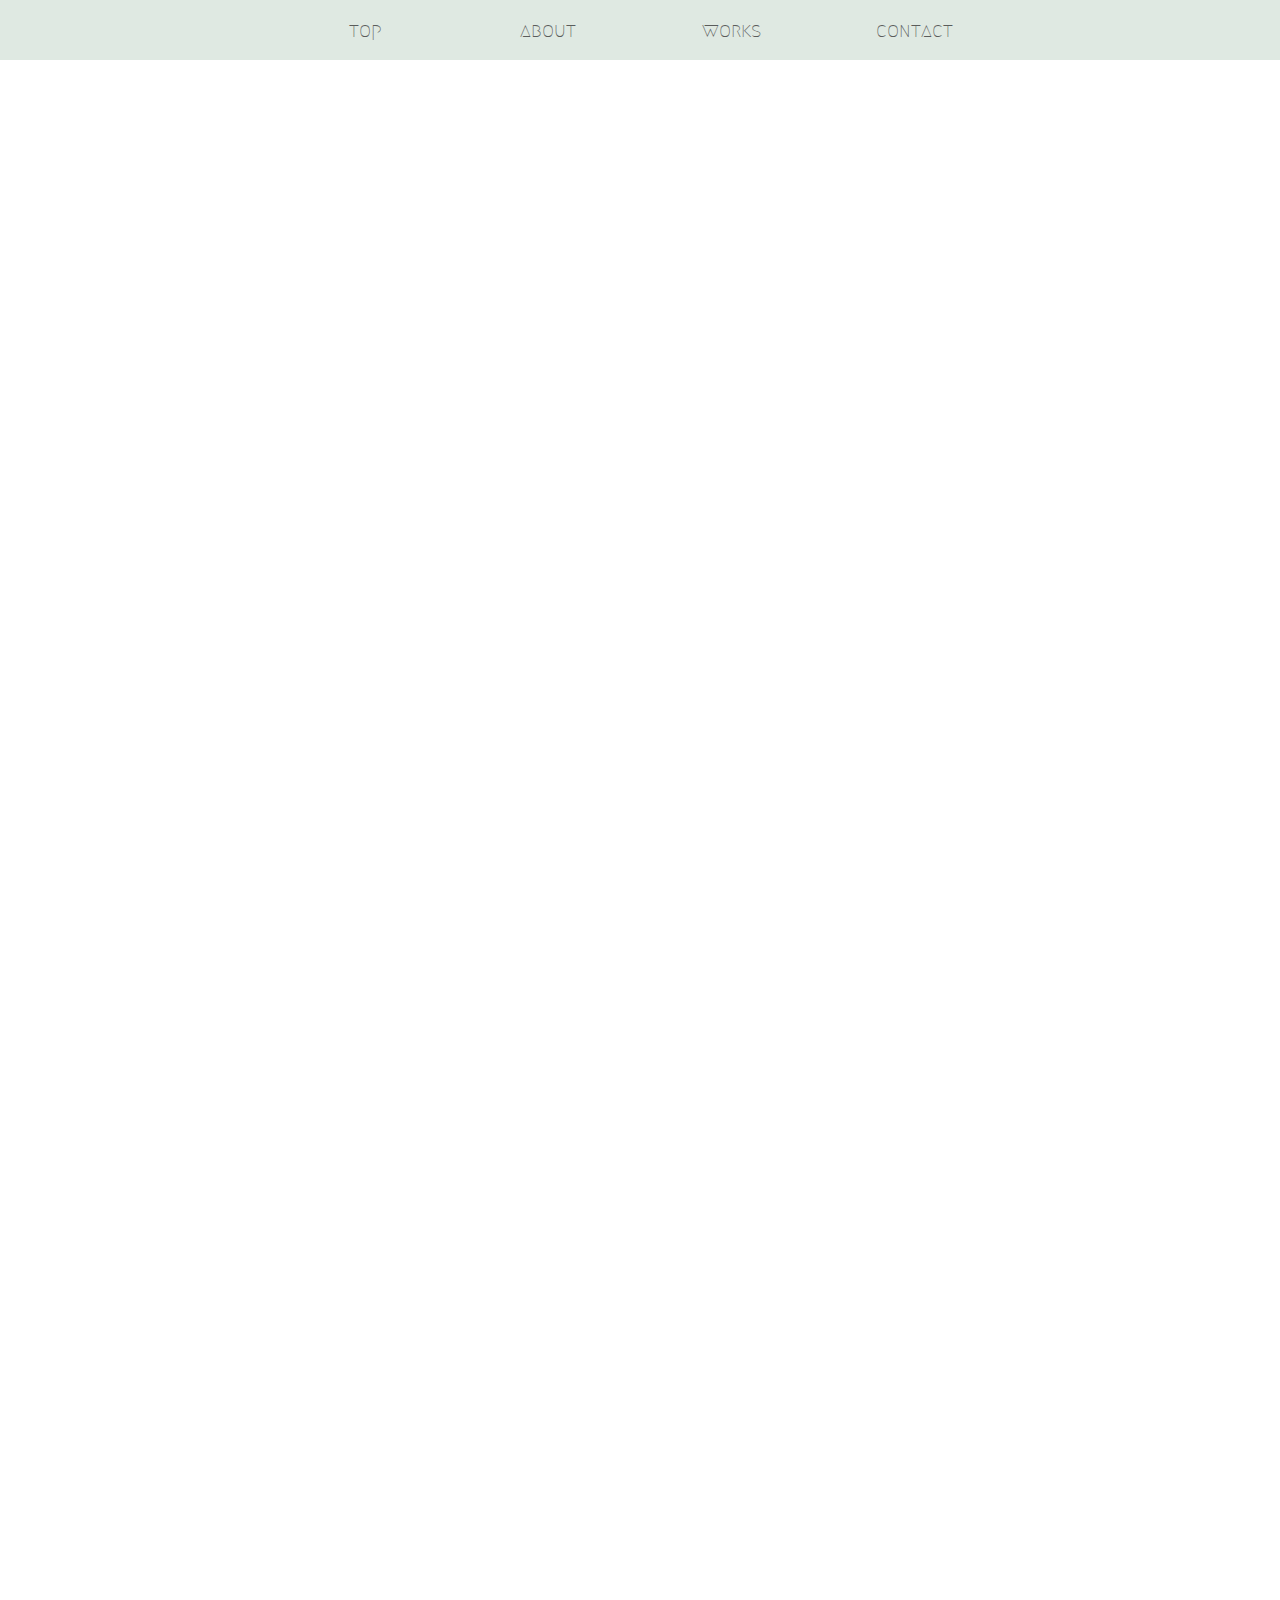
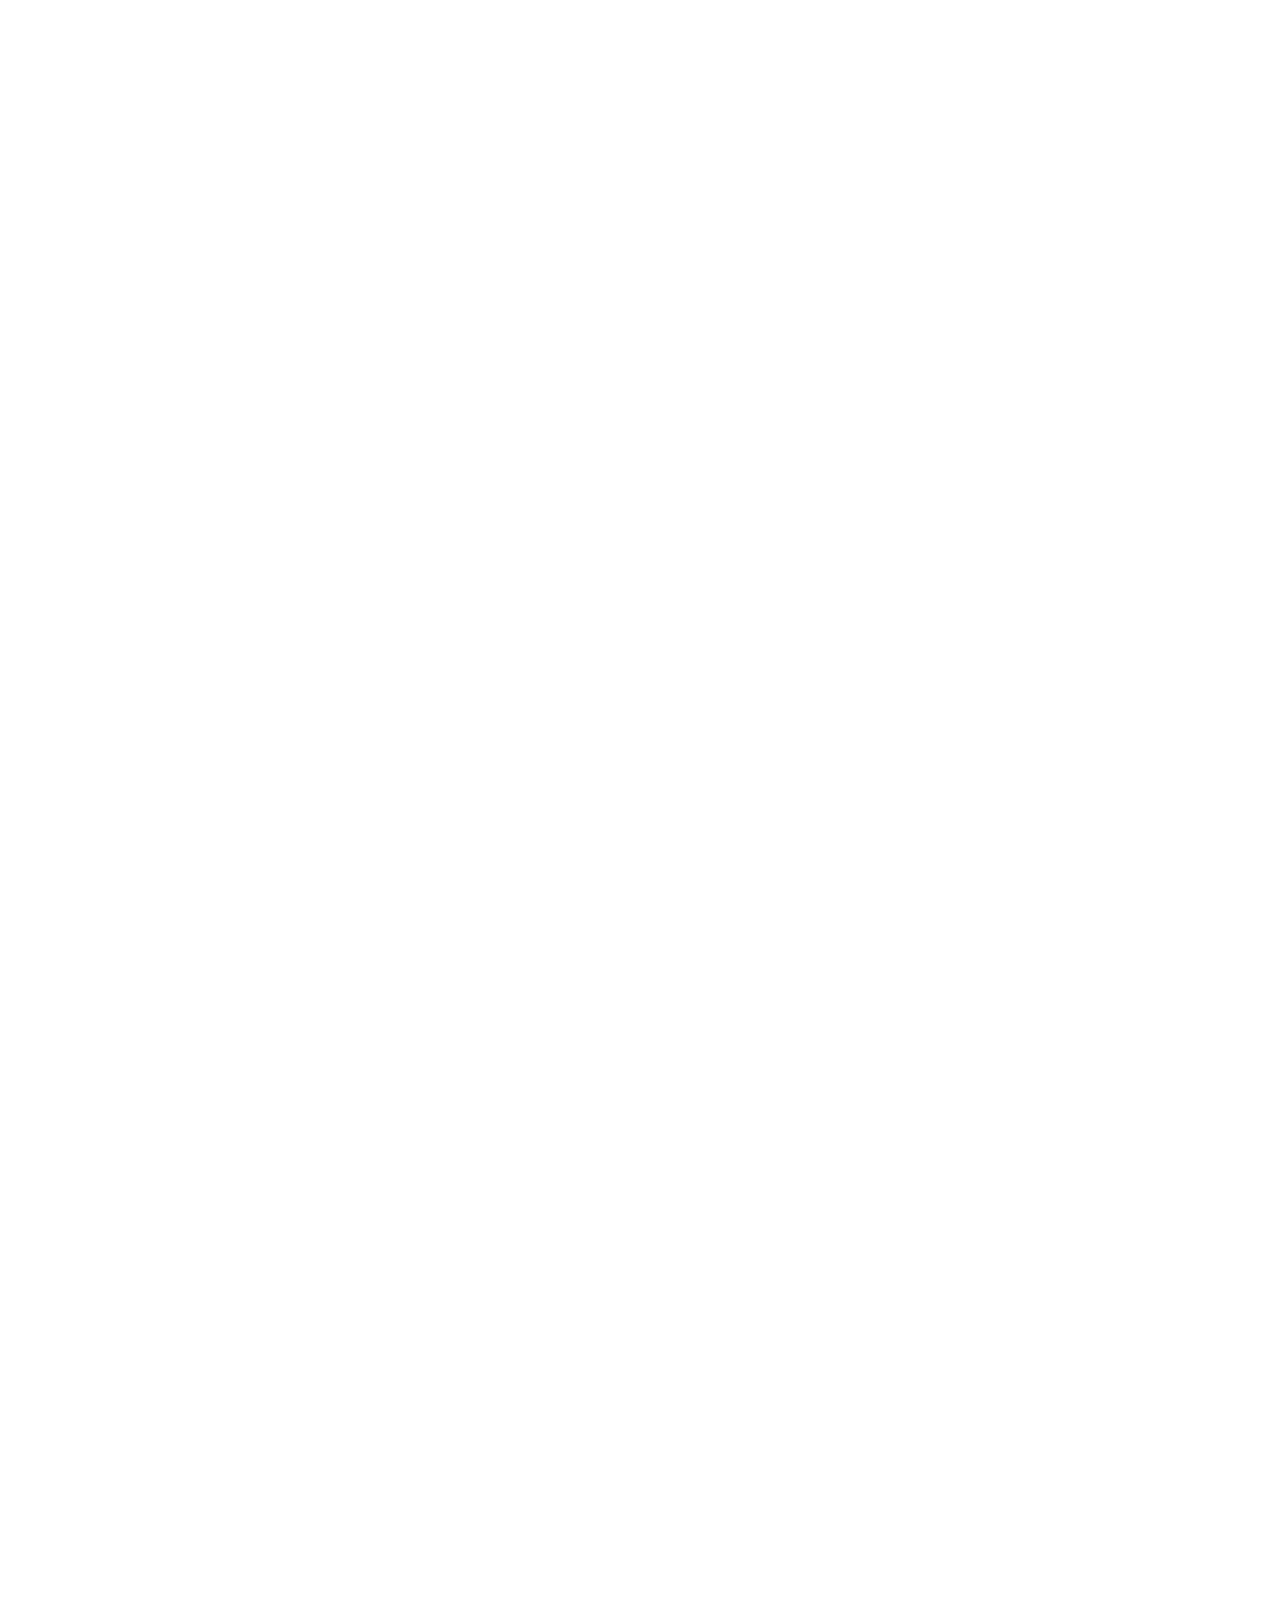
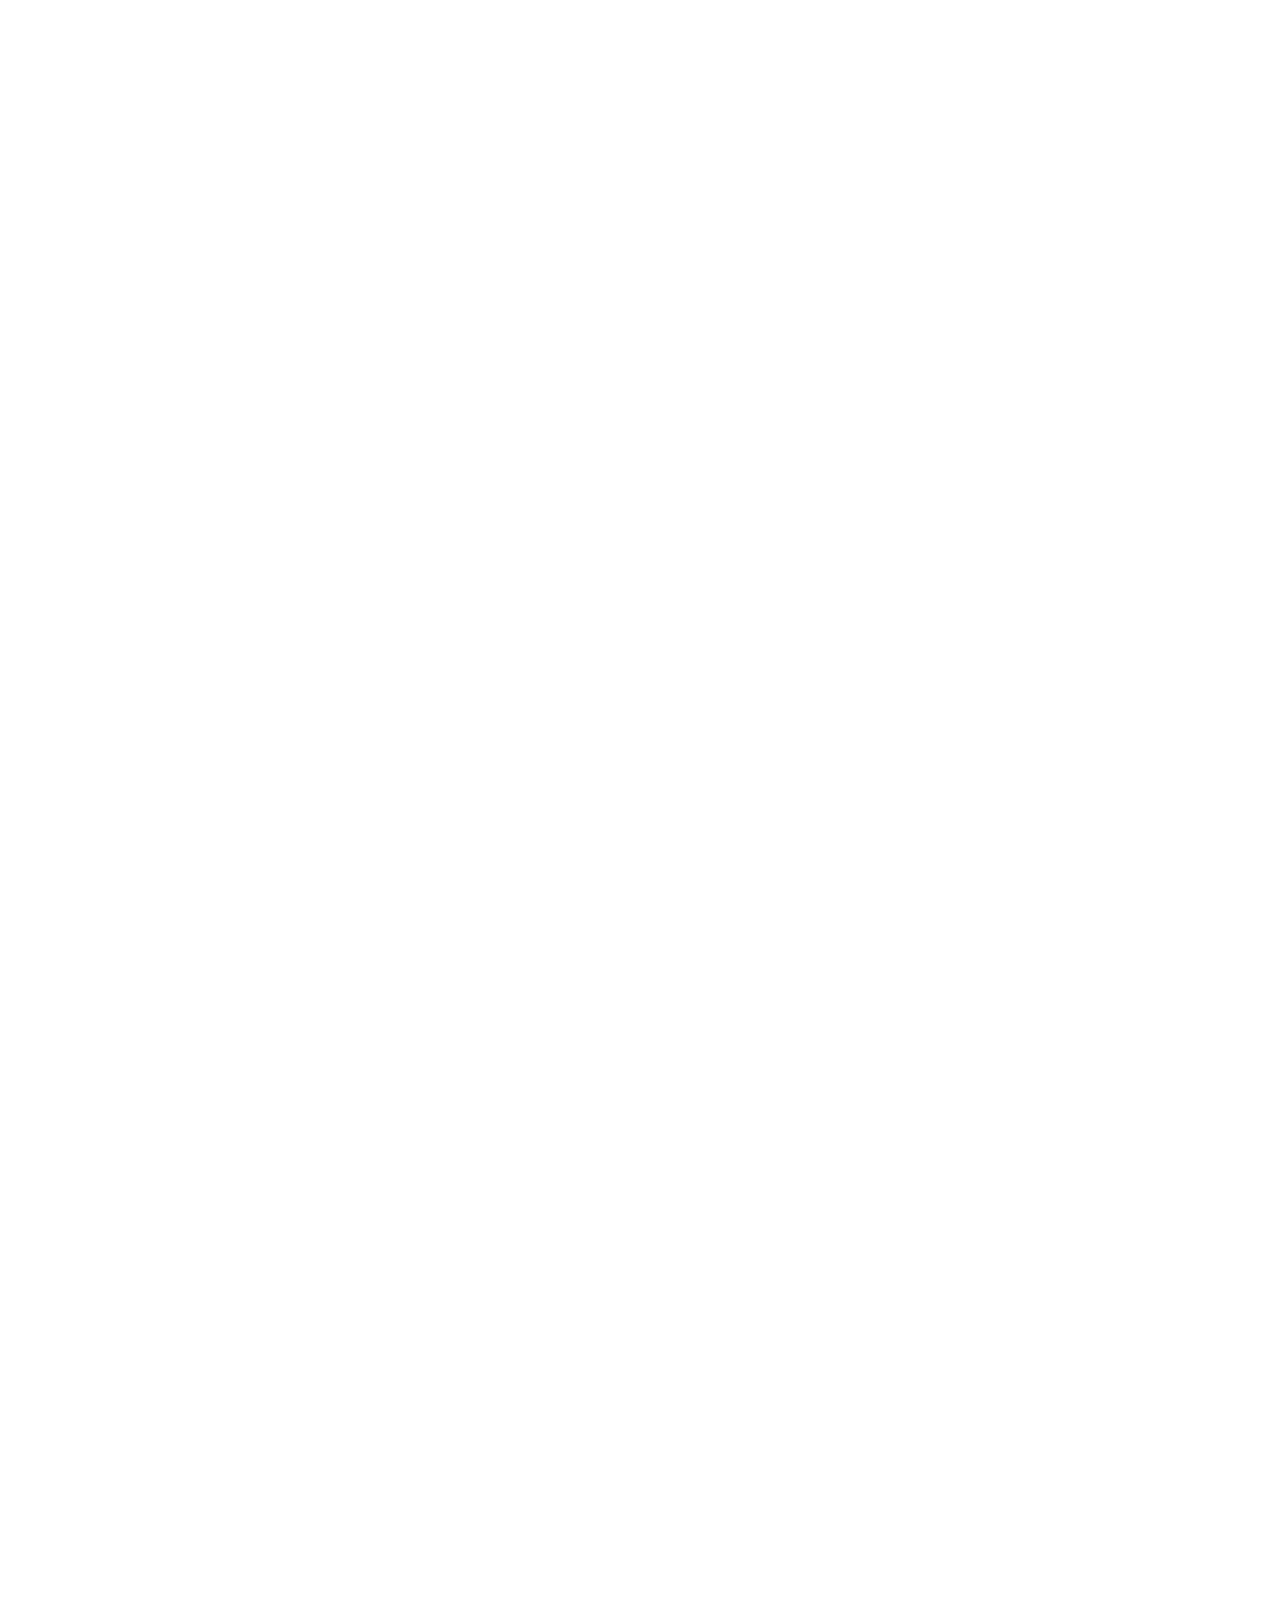
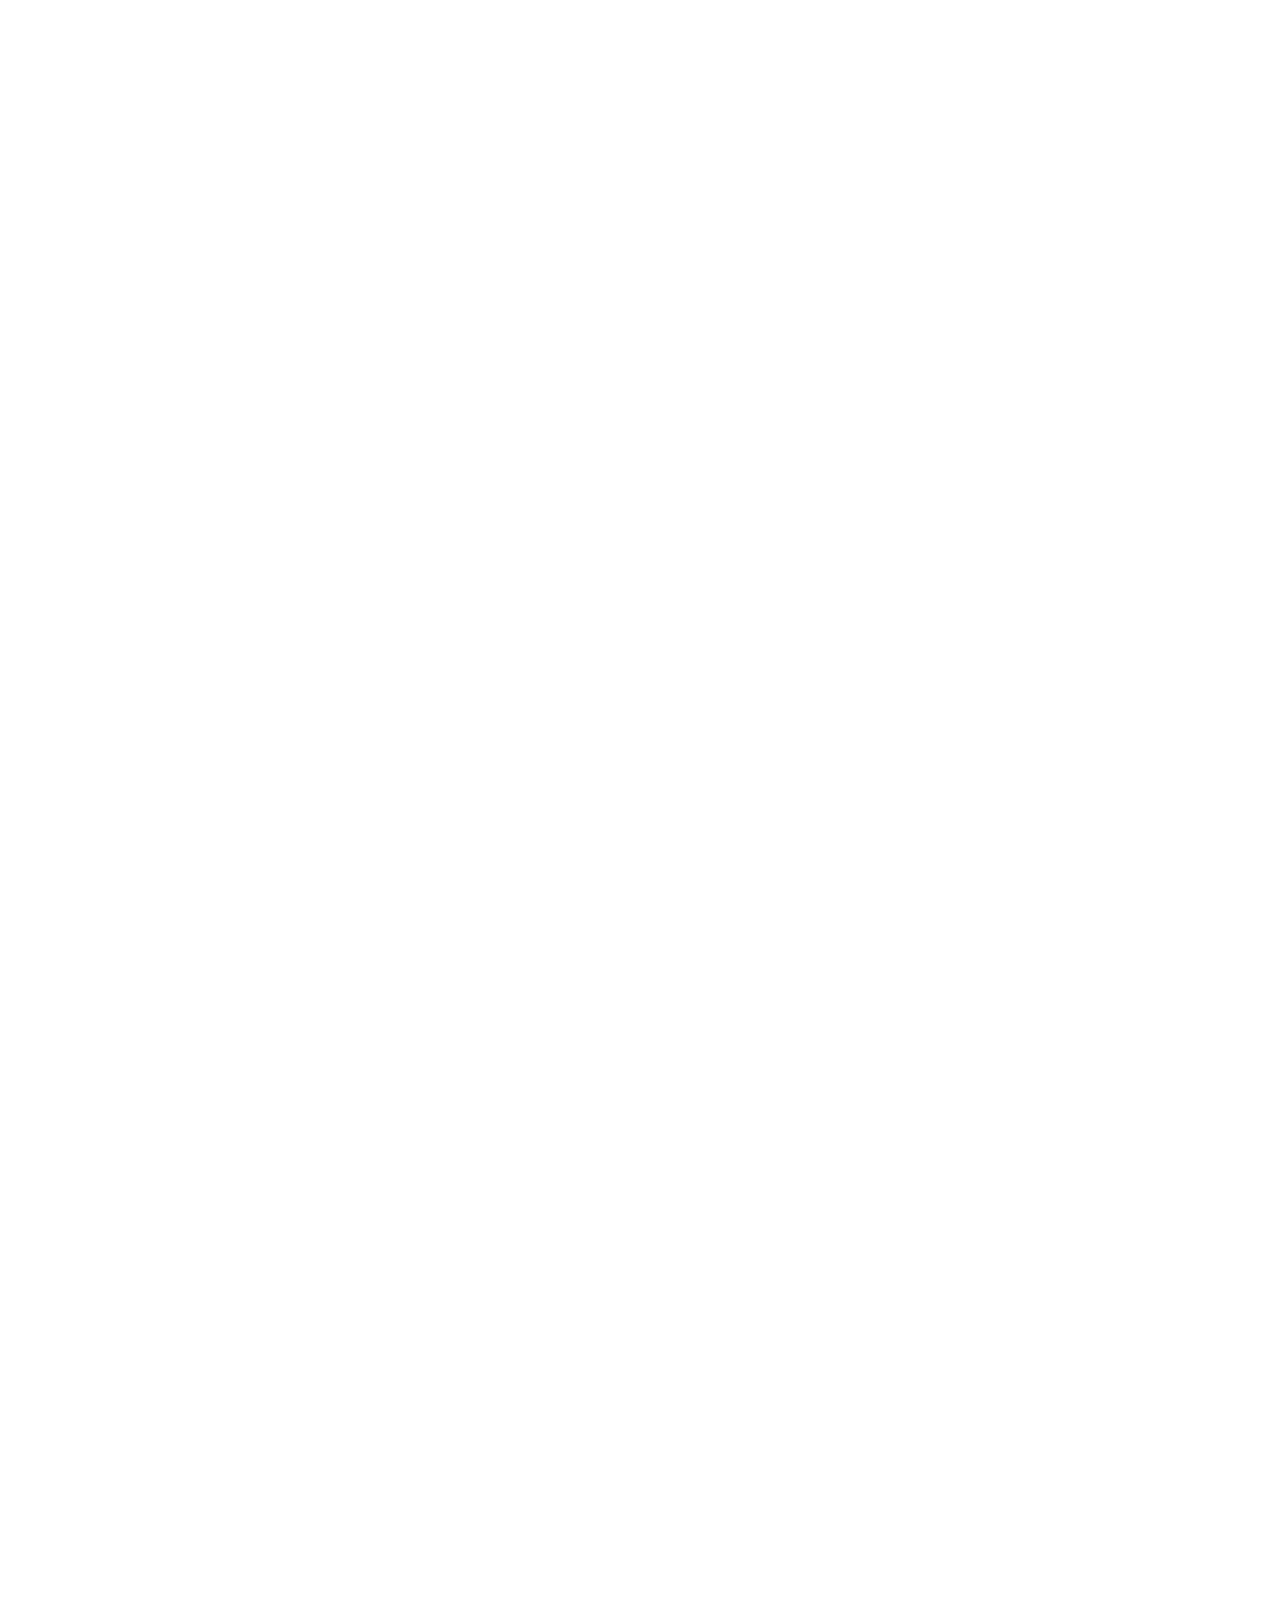
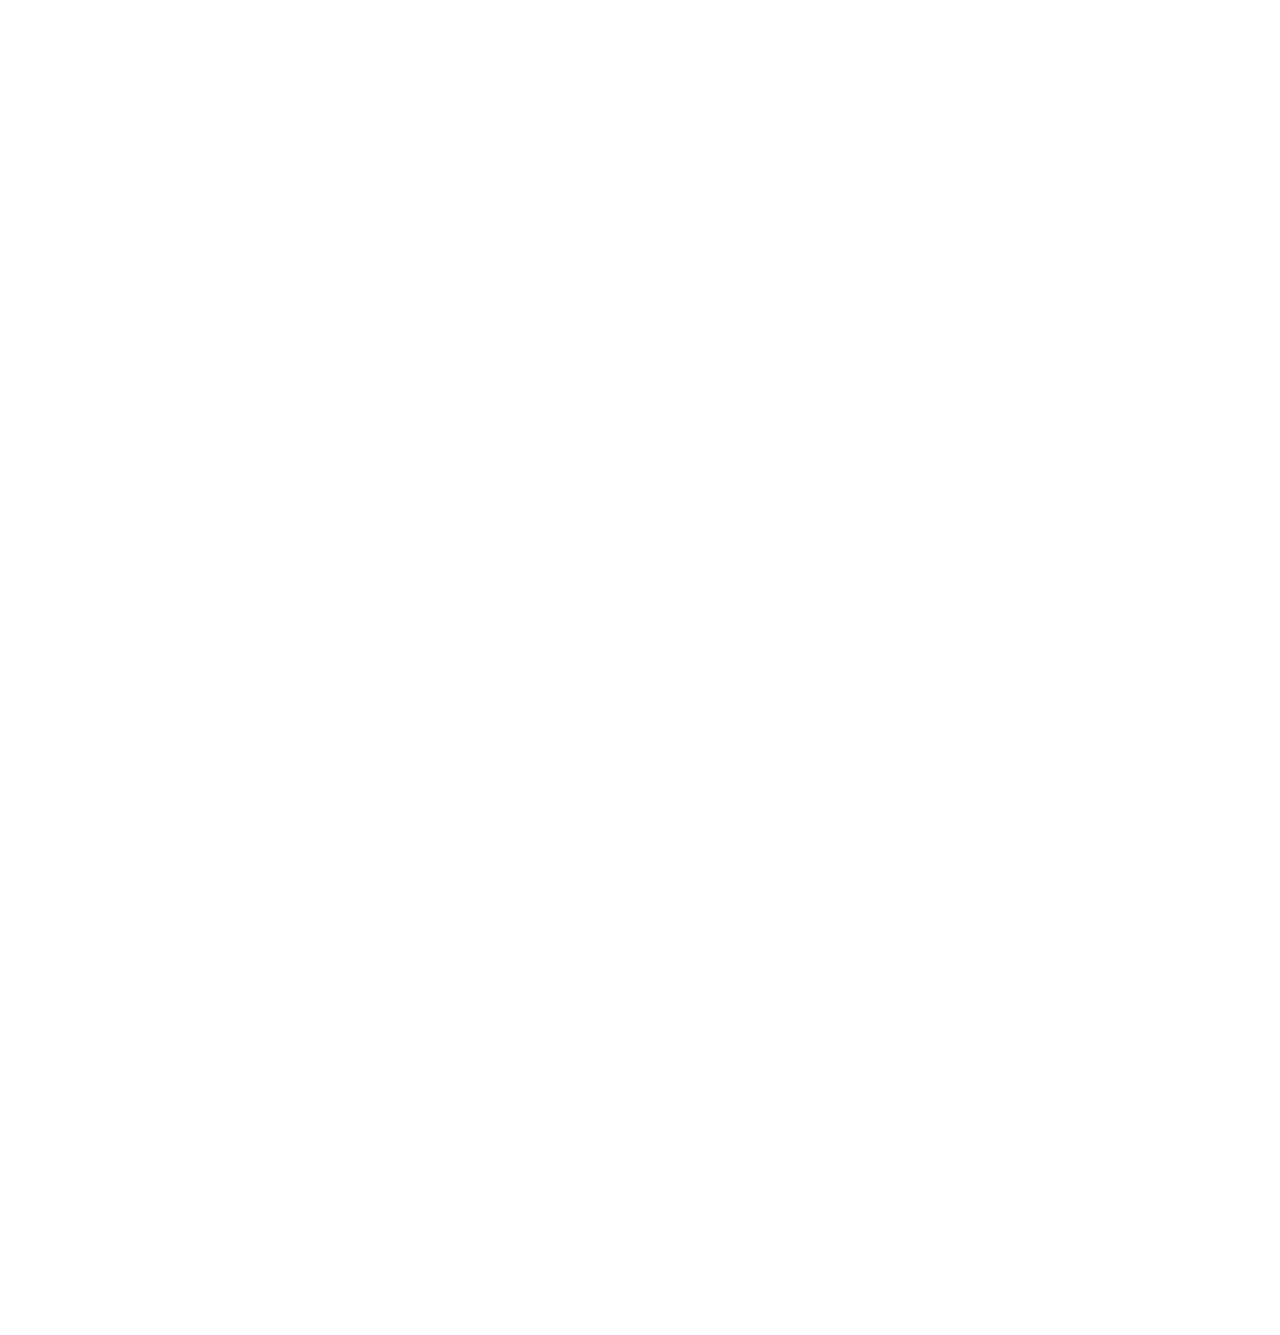
==== commit 63cd87fc: "Update index.html" ====
--- a/index.html
+++ b/index.html
@@ -32,7 +32,7 @@
 </head>
 <body>
 
-
+		<a name="top_here"></a>
 
 		<nav class="topfadeIn">
 			<ul>
@@ -50,17 +50,14 @@
 				</li>
 			</ul>
 		</nav>
-
-
-		<a name="top_here"></a>
 
 		<div class="topbox">
 			<img src="images/topphoto_back.png" class="top-back fadeIn">
 			<img src="images/topphoto.png" class="top-front fadeIn">
 		</div>
 
-		<p class="border fadeIn">
-			<span class="Text-Span JS_ScrollAnimationItem"></span>
+		<p class="border">
+			<span class="JS_ScrollAnimationItem"></span>
 		</p>
 
 
@@ -75,61 +72,91 @@
 
 		<div class="about__container">
 			
-			<div class="name fadeIn">
-			宇野　沙弥香
-			 </div>
+			<p class="name fadeIn">
+			宇野　沙弥香　UNO SAYAKA
+			 </p>
 			<br>
 			<br>
-			<div class="fadeIn">
+			<p class="fadeIn">
 				1992/06/13<br>
 				愛知県出身<br>
-			 </div>
-			<div class="fadeIn">
-				<br>
-				<br>
+			 </p>
+			<p class="fadeIn">
+				<br><br><br>
+				<br><br><br>
+			<p class="about_index fadeIn">
+				■すきなもの<br>
+			</p>
+			<p class="fadeIn">
+				 <br>
+				美術館・絵画（印象派）<br>
+				<br>
+				お花<br>
+				<br>
+				写真撮影（ポートレート・花・動物）<br>
+				<br>
+				読書（西加奈子さん・よしもとばななさんなど）<br>
+				<br>
+				音楽（aiko・椎名林檎・indigo la endなど）<br>
+				<br><br><br><br>
+			</p>
+			<p class="about_index fadeIn">
 				■経歴<br>
+			</p>
+			<p class="fadeIn">
 				<br>
 				2011年4月<br>
-				愛知県立大学　外国語学部　フランス語圏専攻入学<br>
+				　愛知県立大学　外国語学部　フランス語圏専攻入学<br>
 				<br>
 				2013年9月〜2014年9月<br>
-				大学を休学し、フランスのノルマンディ地方へ留学<br>
-				（語学学校9ヶ月・ファームステイ3ヶ月）<br>
+				　大学を休学し、フランスのノルマンディ地方へ留学<br>
+				　(語学学校9ヶ月・ファームステイ3ヶ月）<br>
 				<br>
 				2016年3月<br>
-				愛知県立大学　外国語学部　フランス語圏専攻卒業<br>
+				　愛知県立大学　外国語学部　フランス語圏専攻卒業<br>
 				<br>
 				2016年4月〜2021年3月<br>
-				商社にて営業アシスタントとして勤務<br>
-				(Microsoft Excel・Word/貿易実務)<br>
+				　商社にて営業アシスタントとして勤務<br>
 				<br>
 				2020年9月〜<br>
-				もっとクリエイティブな仕事に就きたいと思い、<br>
-				SHE likesにてWebデザインを勉強<br>
-				（Photoshop/Illustrator/HTML/CSS/Lightroom)<br>
+				　もっとクリエイティブな仕事に就きたいと思い、<br>
+				　SHE likesにてWebデザインを勉強<br><br>
 				<br><br><br><br>
-			 </div>
-			<div class="fadeIn">
+			 </p>
+			<p class="about_index fadeIn">
 				■資格<br>
+			</p>
+			<p class="fadeIn">
 				 <br>
-				・普通自動車第一種運転免許（AT限定）<br>
-				<br>
-				・TOEIC 725点（2020年10月）<br>
-				<br>
-				・実用フランス語検定準１級（2014年12月）<br>
-				<br>
-				・日商簿記3級（2015年11月）<br>
-				<br>
-				・貿易実務検定3級（2019年12月）<br>
-				<br>	
-			 </div>
-
-		</div>
-
-
-
-
-		<p class="border fadeIn">
+				普通自動車第一種運転免許（AT限定）<br>
+				<br>
+				TOEIC 725点（2020年10月）<br>
+				<br>
+				実用フランス語検定準１級（2014年12月）<br>
+				<br>
+				日商簿記3級（2015年11月）<br>
+				<br>
+				貿易実務検定3級（2019年12月）<br>
+				<br><br><br><br>
+			 </p>
+
+			<p class="about_index fadeIn">
+				■使用可能ツール<br>
+			</p>
+			<p class="fadeIn">
+				 <br>
+				Adobe Photoshop/Illustrater/Lightroom<br><br>
+				HTML/CSS/写真撮影<br><br>
+				Microsoft Excel/Word<br>
+				<br><br><br>
+			 </p>
+
+		</div>
+
+
+
+
+		<p class="border">
 			<span class="Text-Span JS_ScrollAnimationItem"></span>
 		</p>
 		<a name="works_here"></a>
@@ -138,25 +165,32 @@
 			<img src="images/works_title.png">
 		</div>
 
-		<div class="fey_1 fadeIn">
-			<a href="https://cranky-hodgkin-537307.netlify.app/">
-				far east yarn 販促サイト
+		<p class="works_index fadeIn">
+				far east yarn 販促LP
+		</p>
+
+		<div class="site_image fadeIn">
+			<a href="fey.html">
+				<img src="images/feymockup.png">
 			</a>
 		</div>
 
-		<div class="works_1 fadeIn">
-
-			<a href="https://cranky-hodgkin-537307.netlify.app/">
-				<img src="images/fareastyarn_top.png">
-			</a>
-			
-
+		<p class="works_index fadeIn">
+				iRODORI 架空LP
+		</p>
+
+		<div class="site_image fadeIn">
+			<a href="irodori.html">
+				<img src="images/irodorimockup.png">
+			</a>	
 		</div>
 	
 	
 		<div class="works_2 fadeIn">
 
-			架空バナー
+			<p class="works_index">
+				架空バナー
+			</p>
 			
 			<a href="images/wintercollection.png" data-lightbox="group"><img src="images/wintercollection.png" width="300"></a>
 			
@@ -166,12 +200,11 @@
 			
 			<a href="images/spring collection.png" data-lightbox="group"><img src="images/spring collection.png" width="300"></a>
 			
-			<a href="images/sscollection.jpg" data-lightbox="group"><img src="images/sscollection.jpg" width="300"></a>
-		</div>
-
-
-
-		<p class="border fadeIn">
+		</div>
+
+
+
+		<p class="border">
 			<span class="Text-Span JS_ScrollAnimationItem"></span>
 		</p>
 
@@ -182,8 +215,9 @@
 		</div>
 
 		<div class="mail fadeIn">
-			sayakauno0613@gmail.com
-			<br>
-			<br>
-			宇野　沙弥香
-		</div>
+			sayakauno0613@gmail.com<br><br>
+			宇野　沙弥香<br><br><br><br>
+			ご連絡お待ちしております。
+
+		</div>
+</body>
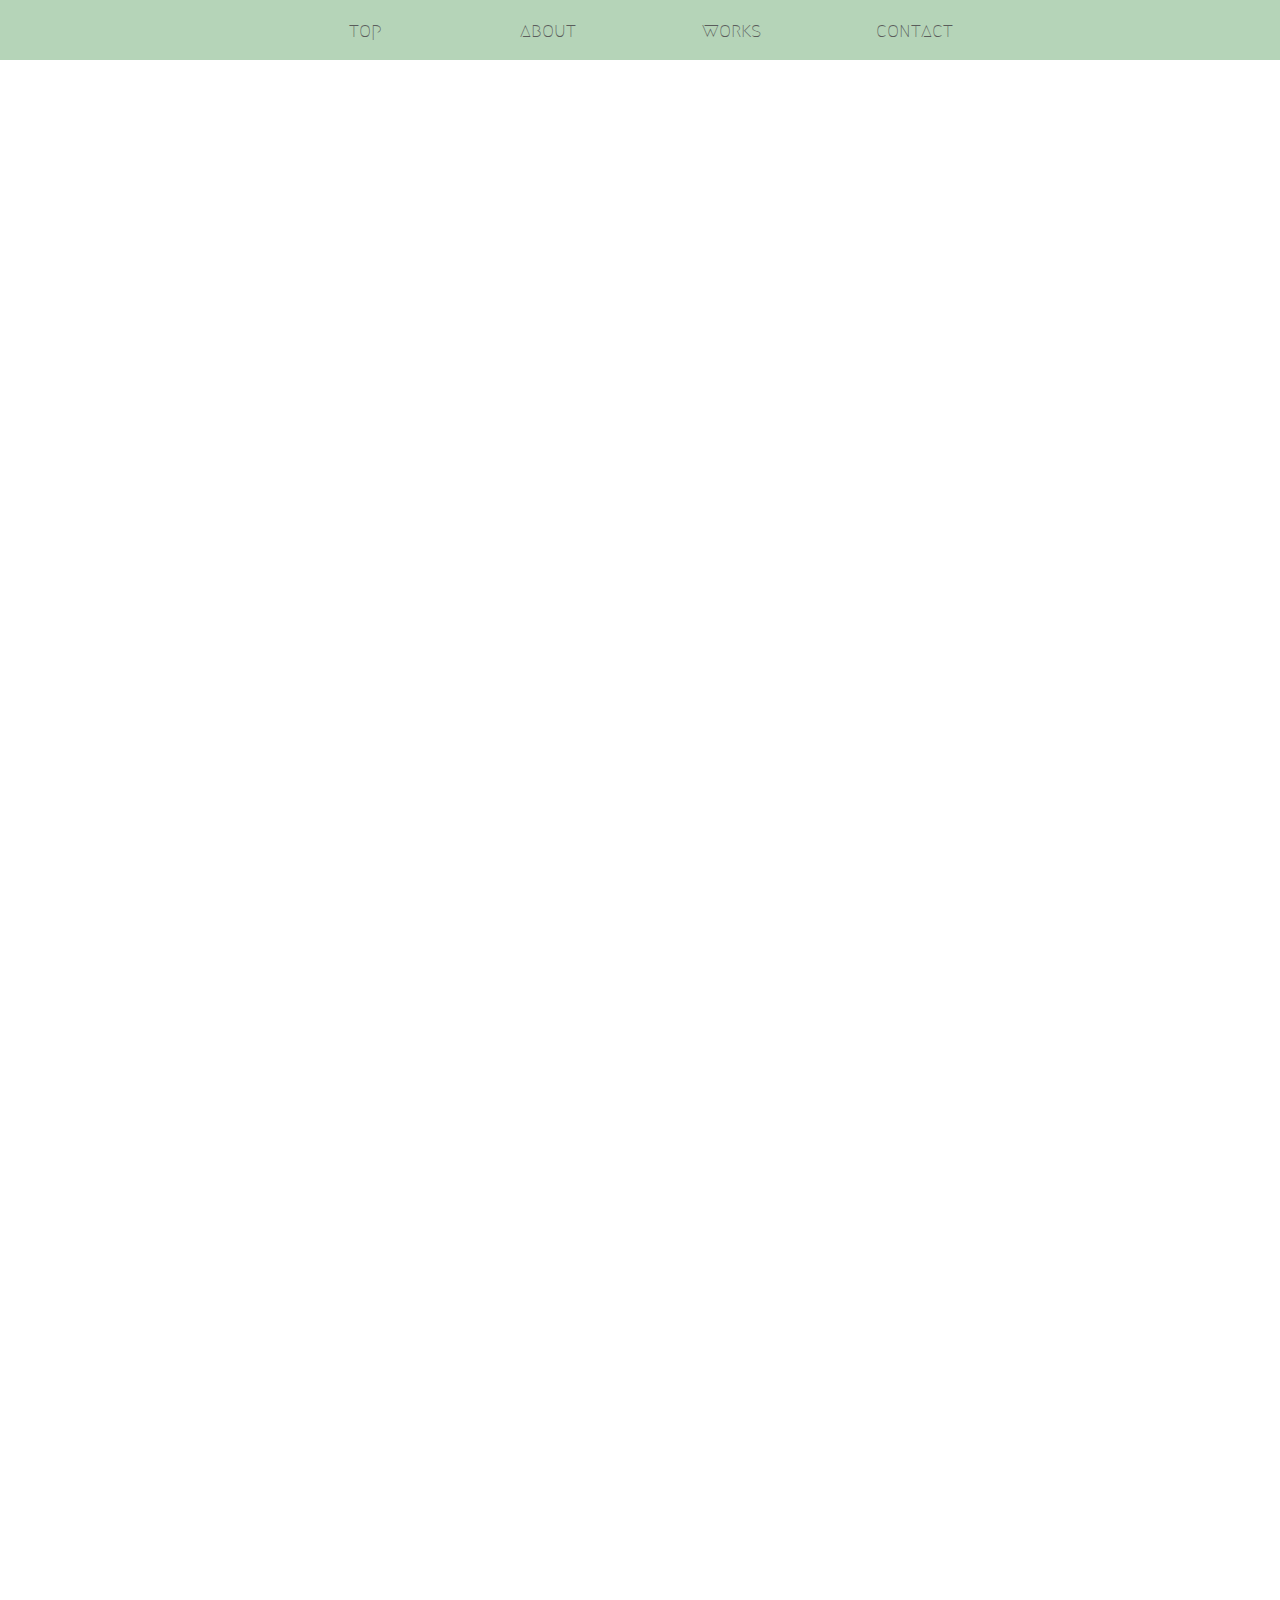
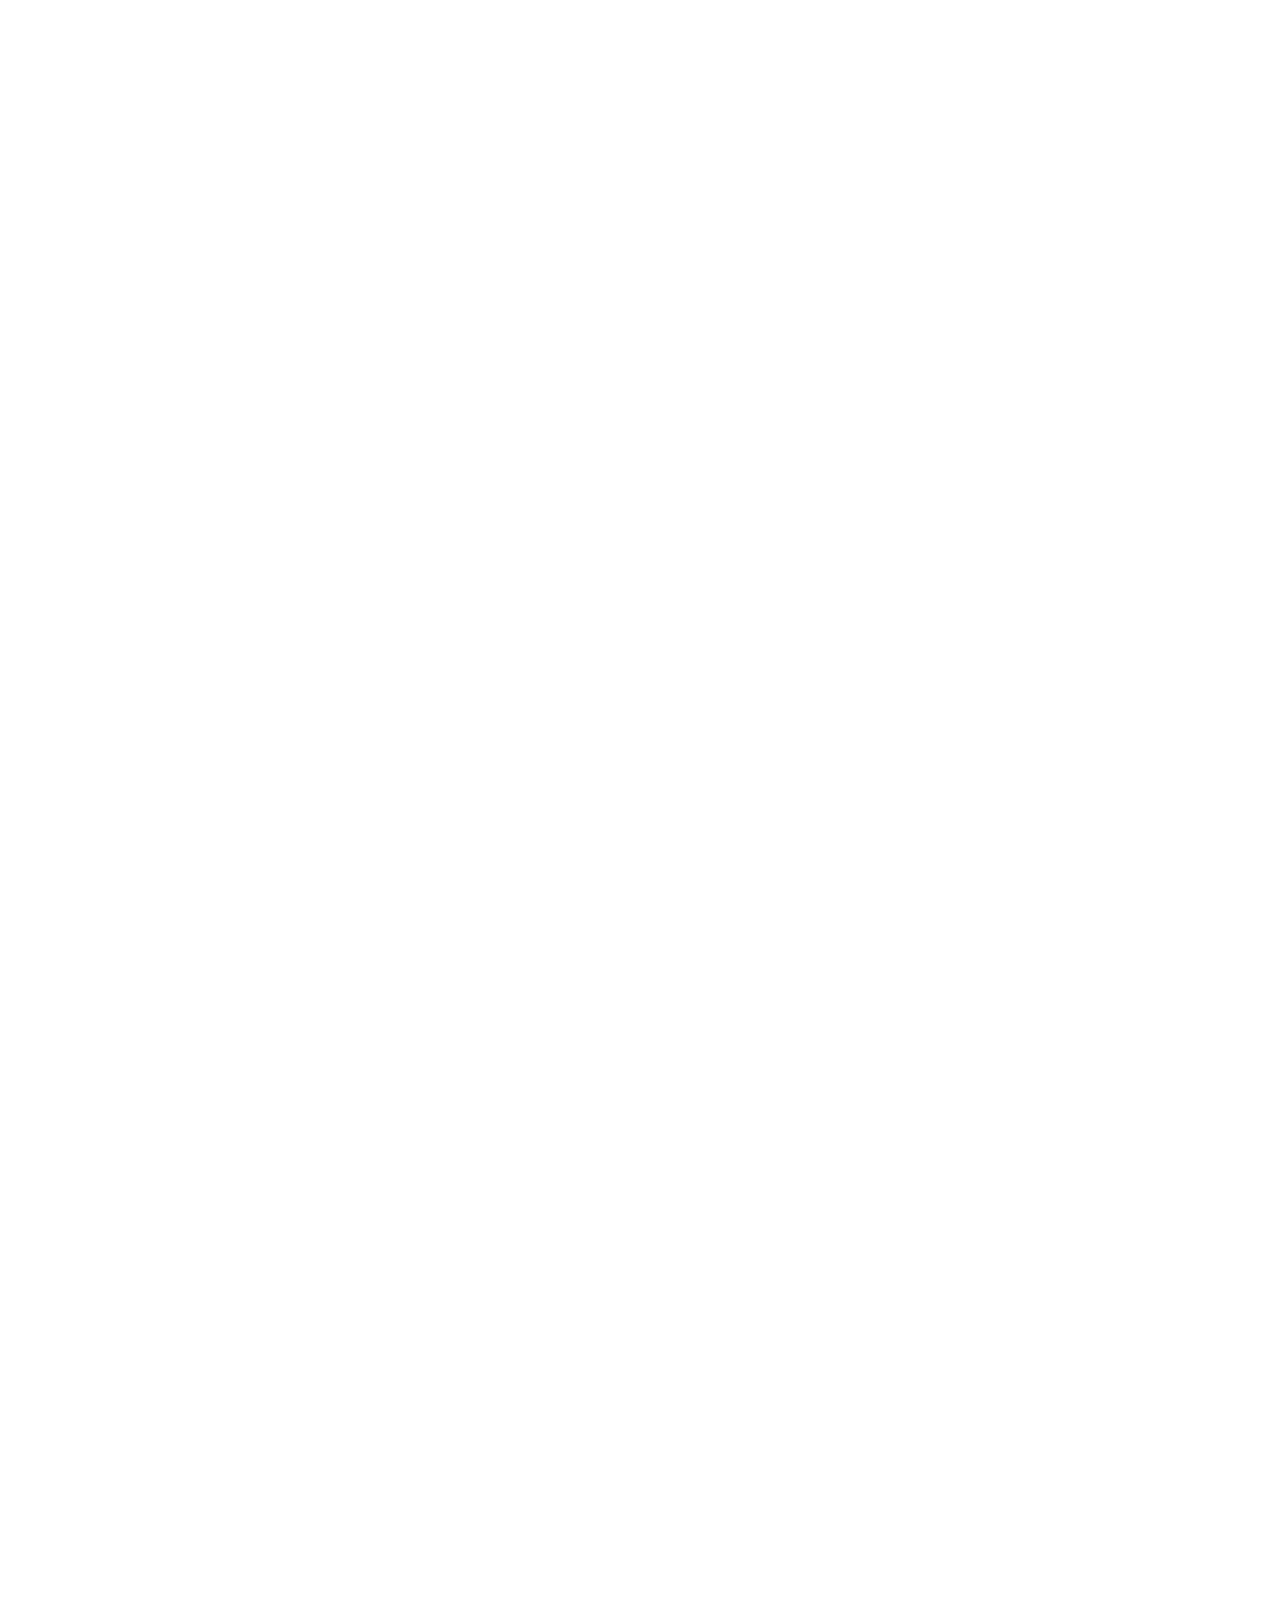
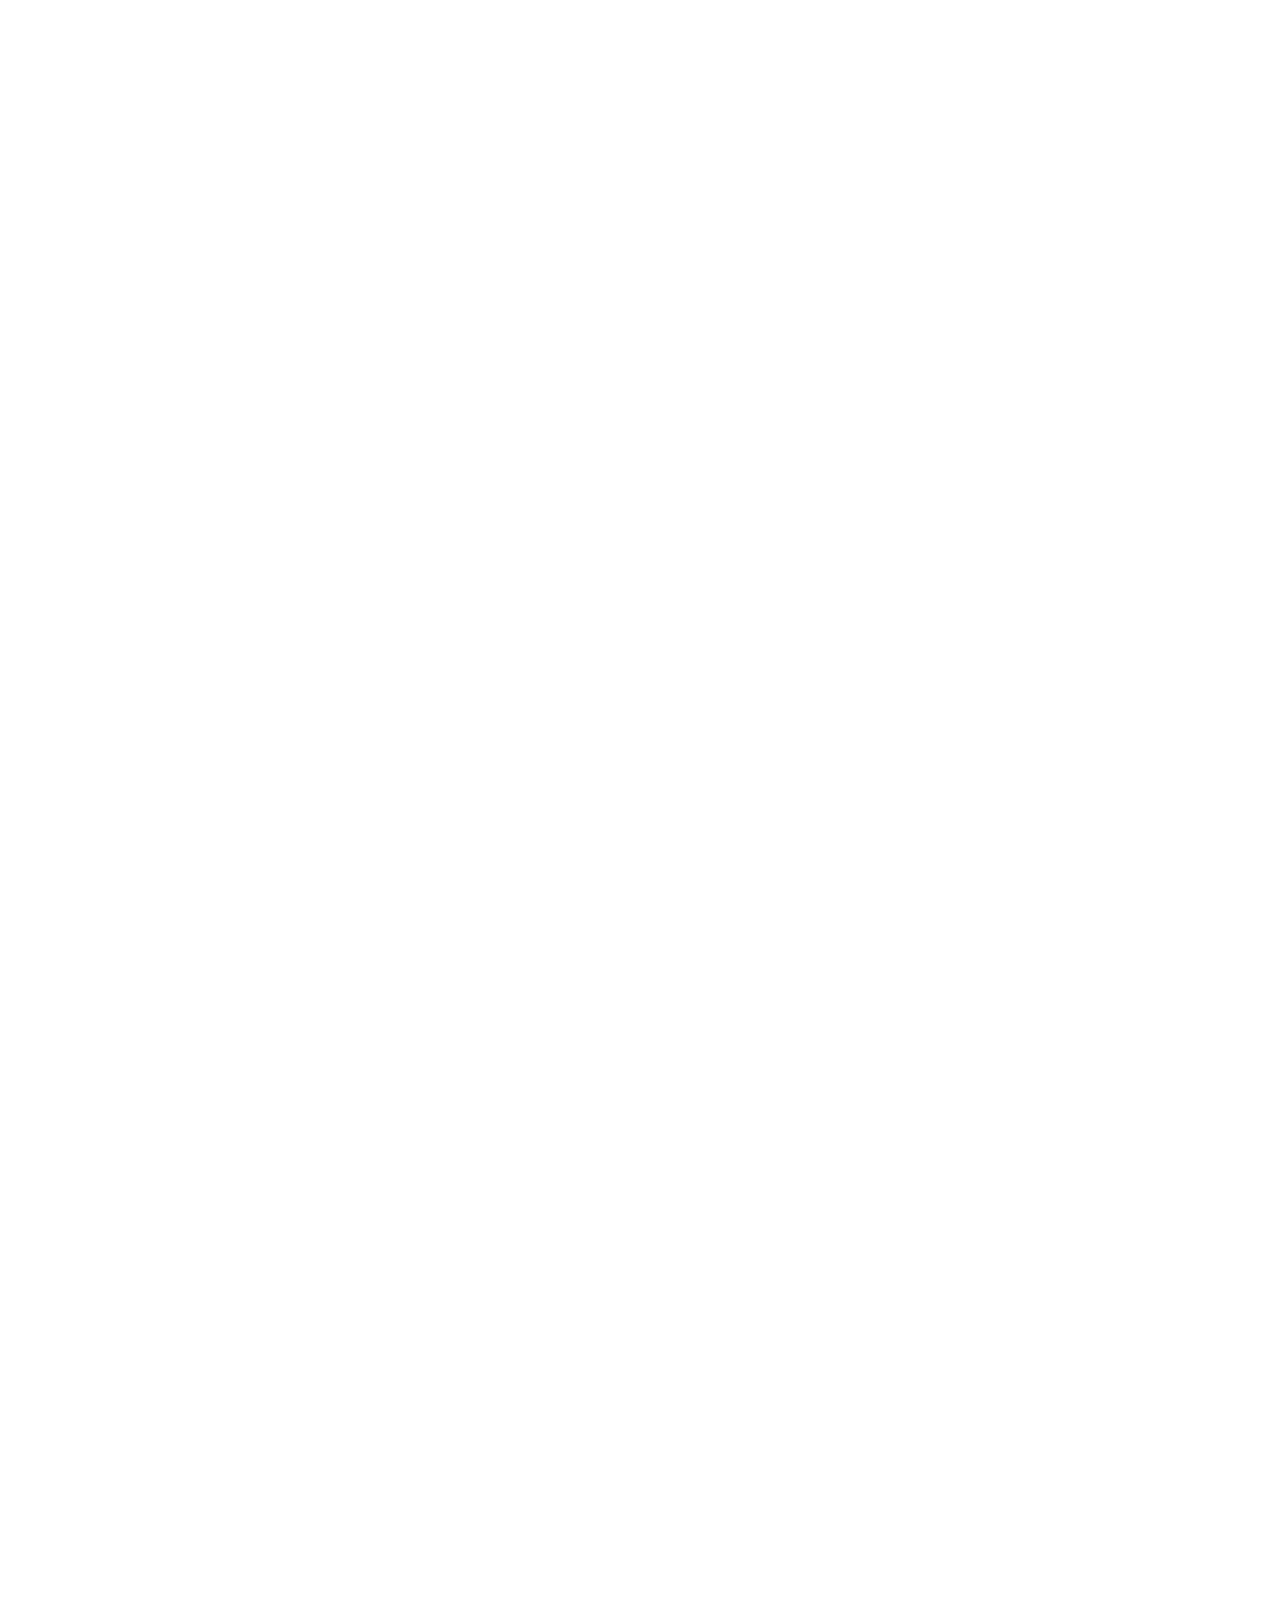
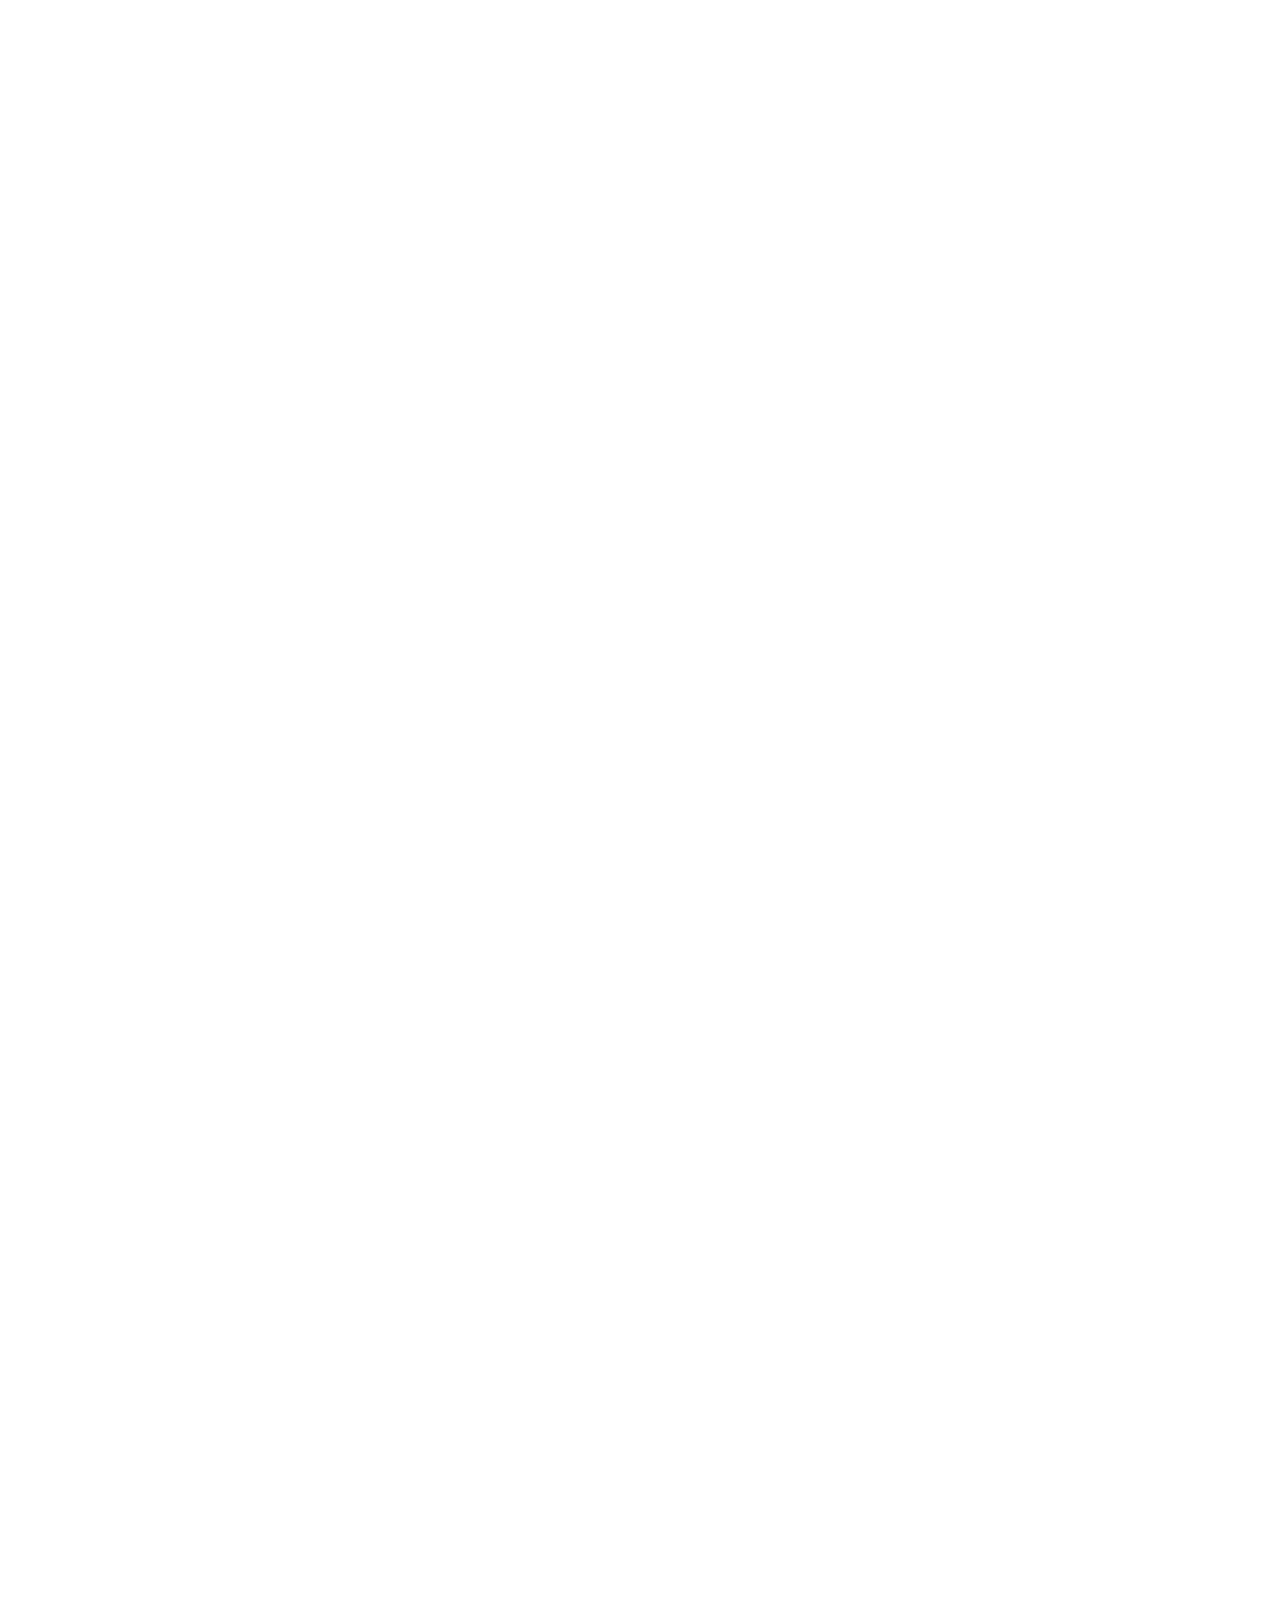
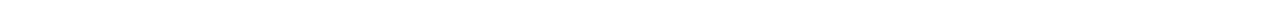
==== commit f1d93b65: "Update index.html" ====
--- a/index.html
+++ b/index.html
@@ -95,9 +95,9 @@
 				<br>
 				写真撮影（ポートレート・花・動物）<br>
 				<br>
-				読書（西加奈子さん・よしもとばななさんなど）<br>
-				<br>
-				音楽（aiko・椎名林檎・indigo la endなど）<br>
+				読書（西加奈子さん・よしもとばななさん）<br>
+				<br>
+				音楽（aiko・椎名林檎・indigo la end）<br>
 				<br><br><br><br>
 			</p>
 			<p class="about_index fadeIn">
--- a/style.css
+++ b/style.css
@@ -1,4 +1,4 @@
-﻿@charset UTF-8;
+@charset UTF-8;
 /* ================================================ */
 /*             0 ここからサイト全体設定                */
 /* ================================================ */
@@ -21,7 +21,6 @@
   }
 
 
-
 @keyframes topfadeIn { /*上のbody内で呼び出しているアニメーションと名前をそろえる*/
     0% {opacity: 0} /* 始め */
     100% {opacity: 1} /* 終わり */
@@ -43,7 +42,7 @@
 
 nav{
 	text-align: center;
-	background-color:#dfe9e2;
+	background-color:#b5d4b8;
 	height:60px;
 	margin-bottom: 200px;
 	}
@@ -81,7 +80,7 @@
 	}
 
 .top-back{
-	width:80%;
+	width:60%;
 }
 
 .top-front {
@@ -90,11 +89,13 @@
     text-align: center;
     cursor: pointer;
     position: absolute;
-    top: 9%;
-    left:15%;
-    width:70%;
-
-}
+    top: 10%;
+    left:25%;
+    width:50%;
+
+}
+
+
 
 
 .border{
@@ -109,10 +110,25 @@
 	left: 50%;
 	bottom: 0;
 	width: 0;
-	border-bottom: solid 10px #dfe9e2;
+	border-bottom: solid 40px #b5d4b8;
 	transform: translateX(-50%);
-	animation: border_anim 1.5s linear forwards;
-}
+	animation: border_anim 2s linear forwards;
+}
+.border:after {
+  content: '';
+  position: absolute;
+  left: 0;
+  bottom: -14px;
+  width: 0%;
+  height: 4px;
+  background: #5bc8ac;
+  z-index: -1;
+  transition: all 0.8s;
+}
+.border.isActive:after {
+  width: 100%;
+}
+
 
 @keyframes border_anim {
 	0%{
@@ -129,7 +145,7 @@
 
 .about img{
 	margin:100px auto 100px auto;
-	width: 30%;
+	width: 20%;
 }
 
 .myphoto{
@@ -137,19 +153,28 @@
 }
 
 .myphoto img{
-	width: 30%;
+	width: 25%;
 }
 
 .about__container{
 	text-align: center;
 	margin:100px auto 100px auto;
-	font-size: 20px;
+	font-size: 15px;
 	line-height: 1.2;
 	color: #5e5e5f;
 }
 
+.about__container p{
+	display: table;
+	text-align: left;
+	margin:0 auto;
+}
 .name{
-	font-size: 30px;
+	font-size: 20px;
+}
+
+.about_index{
+	text-align: center;
 }
 
 
@@ -160,48 +185,56 @@
 
 .works img{
 	margin:100px auto 100px auto;
-	width: 30%;
-	text-align: center;
-}
-
-
-.fey_1 {
-	text-align: center;
-}
-
-.fey_1 a{
-	text-align: center;
-	font-size: 25px;
+	width: 20%;
+	text-align: center;
+}
+
+
+.works_index{
+	text-align: center;
+	font-size: 20px;
 	text-decoration: none;
 	list-style: none;
 	color: #5a5c5b;
-}
-
-
-.fey_1 a:hover{
-	color: #c4c7c5;
-	transition: color 300ms ease;
-	}
-
-.works_1 img{
+	margin:50px;
+}
+
+.site_image img{
 	text-align: center;
 	display: flex;
 	width: 50%;
 	margin:30px auto 50px auto;
 }
 
+.site_image img:hover{
+	transform:scale(1.1);
+	opacity : 0.7;
+	transition: transform 240ms ease;
+}
+
+
+
 .works_2 {
 	text-align: center;
-	font-size: 25px;
+	font-size: 20px;
 	color: #5a5c5b;
+	margin-top:300px;
 }
 
 .works_2 img{
-	text-align: center;
-	display: flex;
-	width: 30%;
-	margin:30px auto 50px auto;
-}
+	display: inline-block;
+	text-align: center;
+	width: 400px;
+	height: 400px;
+ 	object-fit: cover;
+	margin:50px;
+}
+
+.works_2 img:hover{
+	opacity : 0.7;
+	transition: transform 240ms ease;
+}
+
 
 
 .contact{
@@ -210,17 +243,27 @@
 
 .contact img{
 	margin:100px auto 100px auto;
-	width: 30%;
+	width: 20%;
 }
 
 .mail{
 	text-align: center;
-	font-size: 30px;
+	font-size: 20px;
 	color: #5e5e5f;
 	margin-bottom: 500px
 
 }
 
+
+
+/* ================================================ */
+/*call to action section*/
+/* ================================================ */
+
+
+/* ================================================ */
+/*avocado dye*/
+/* ================================================ */
 
 
 
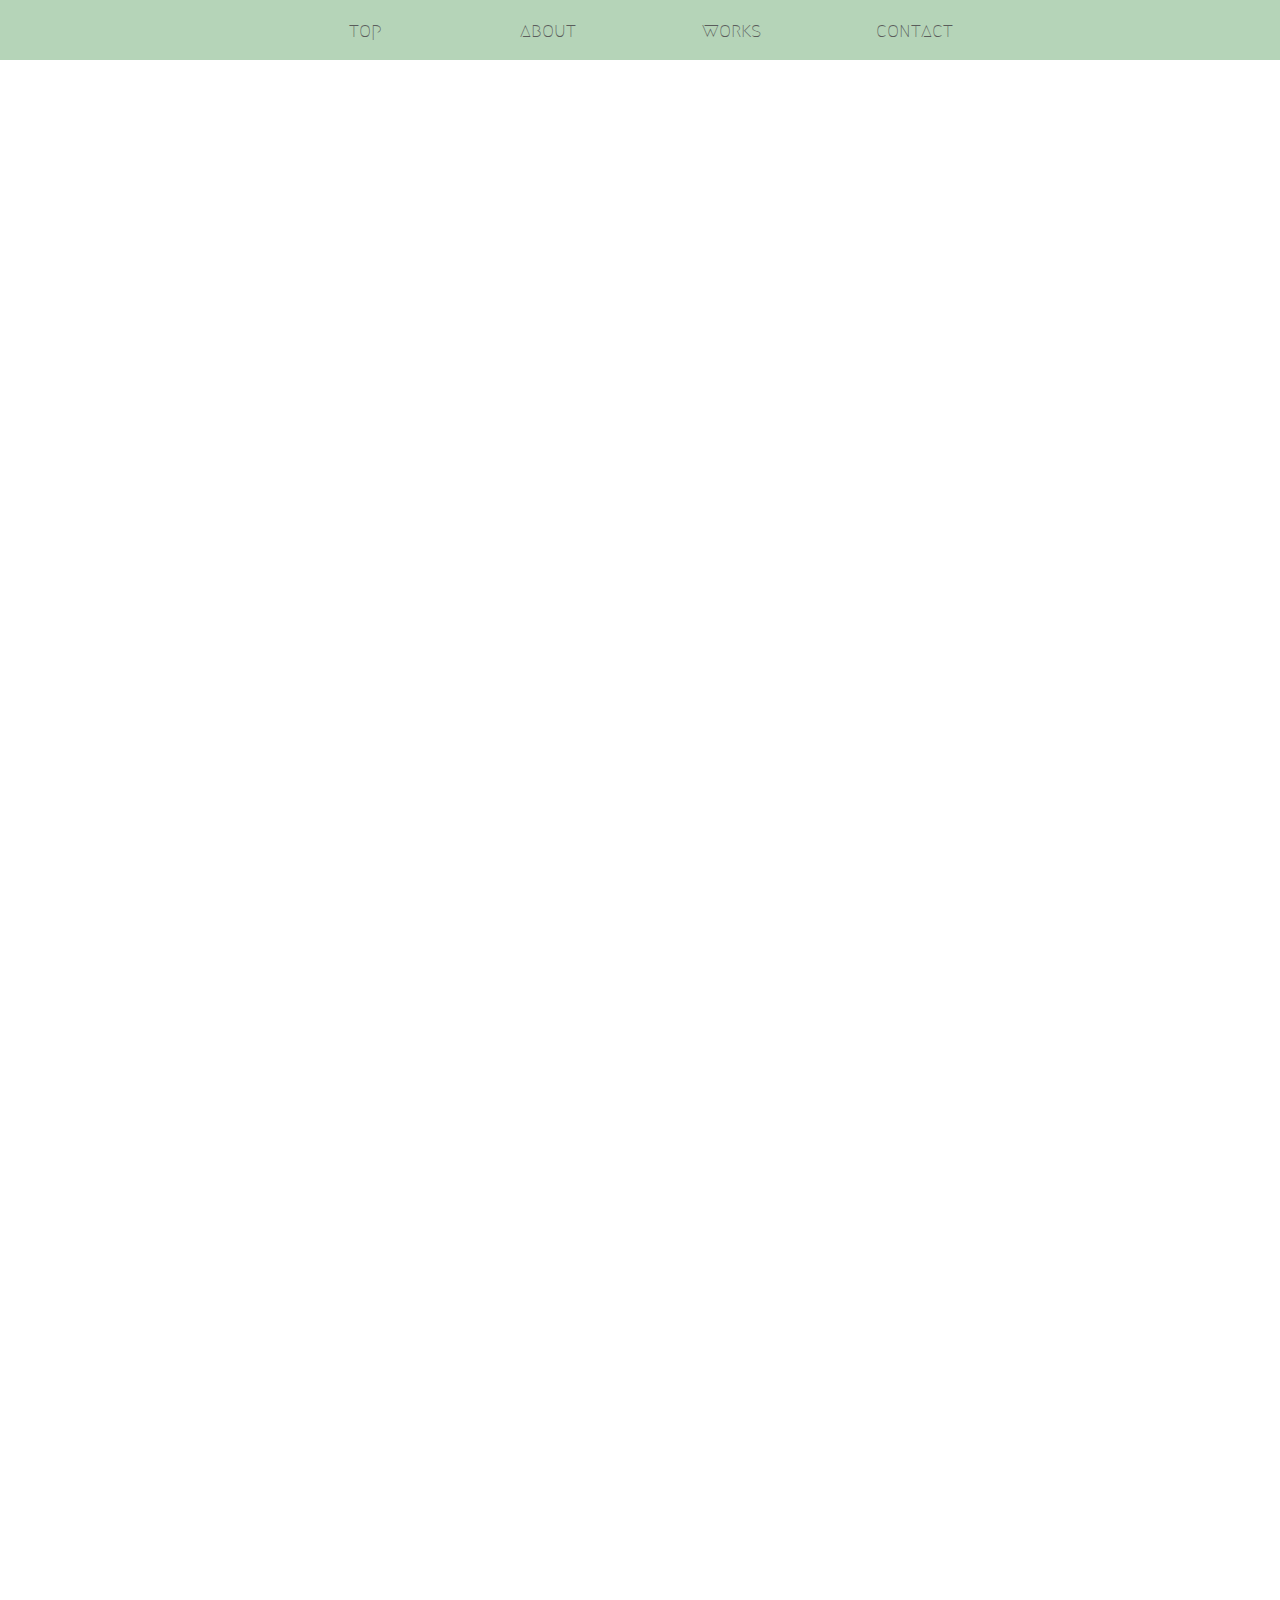
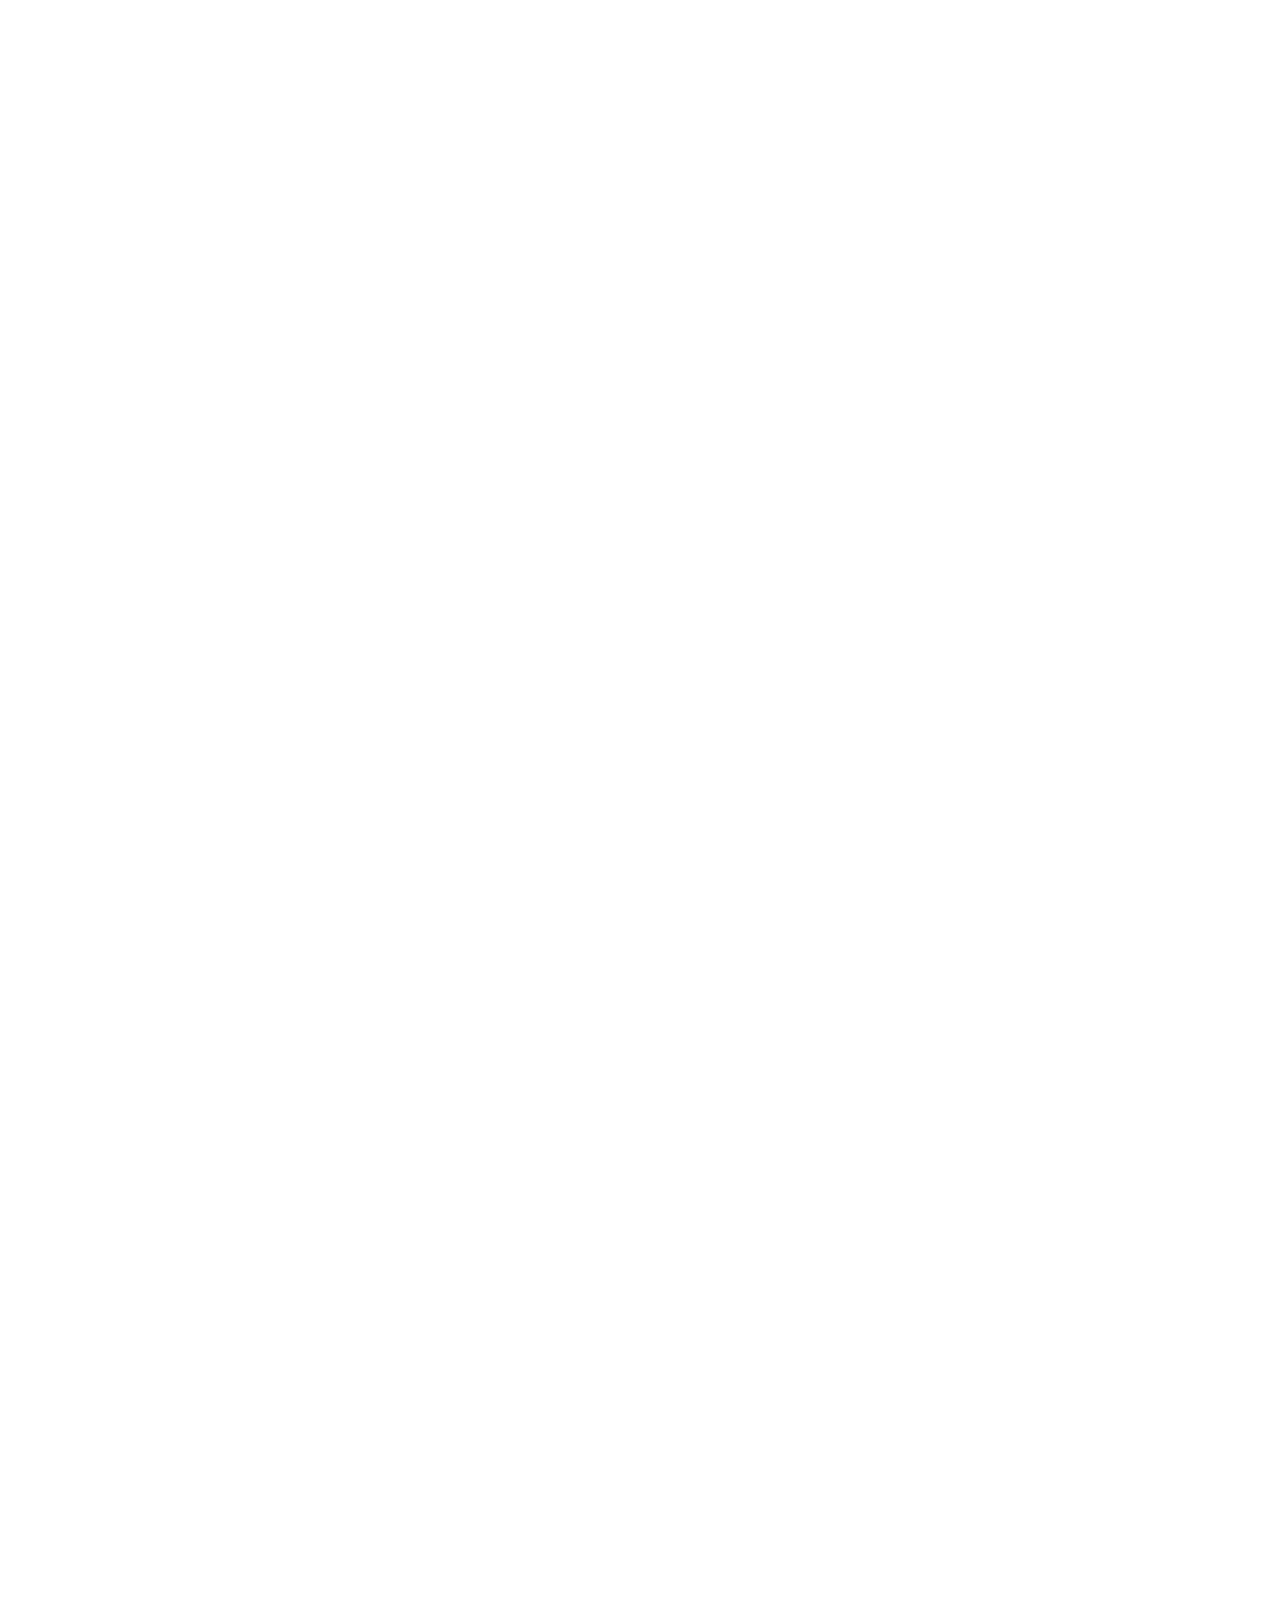
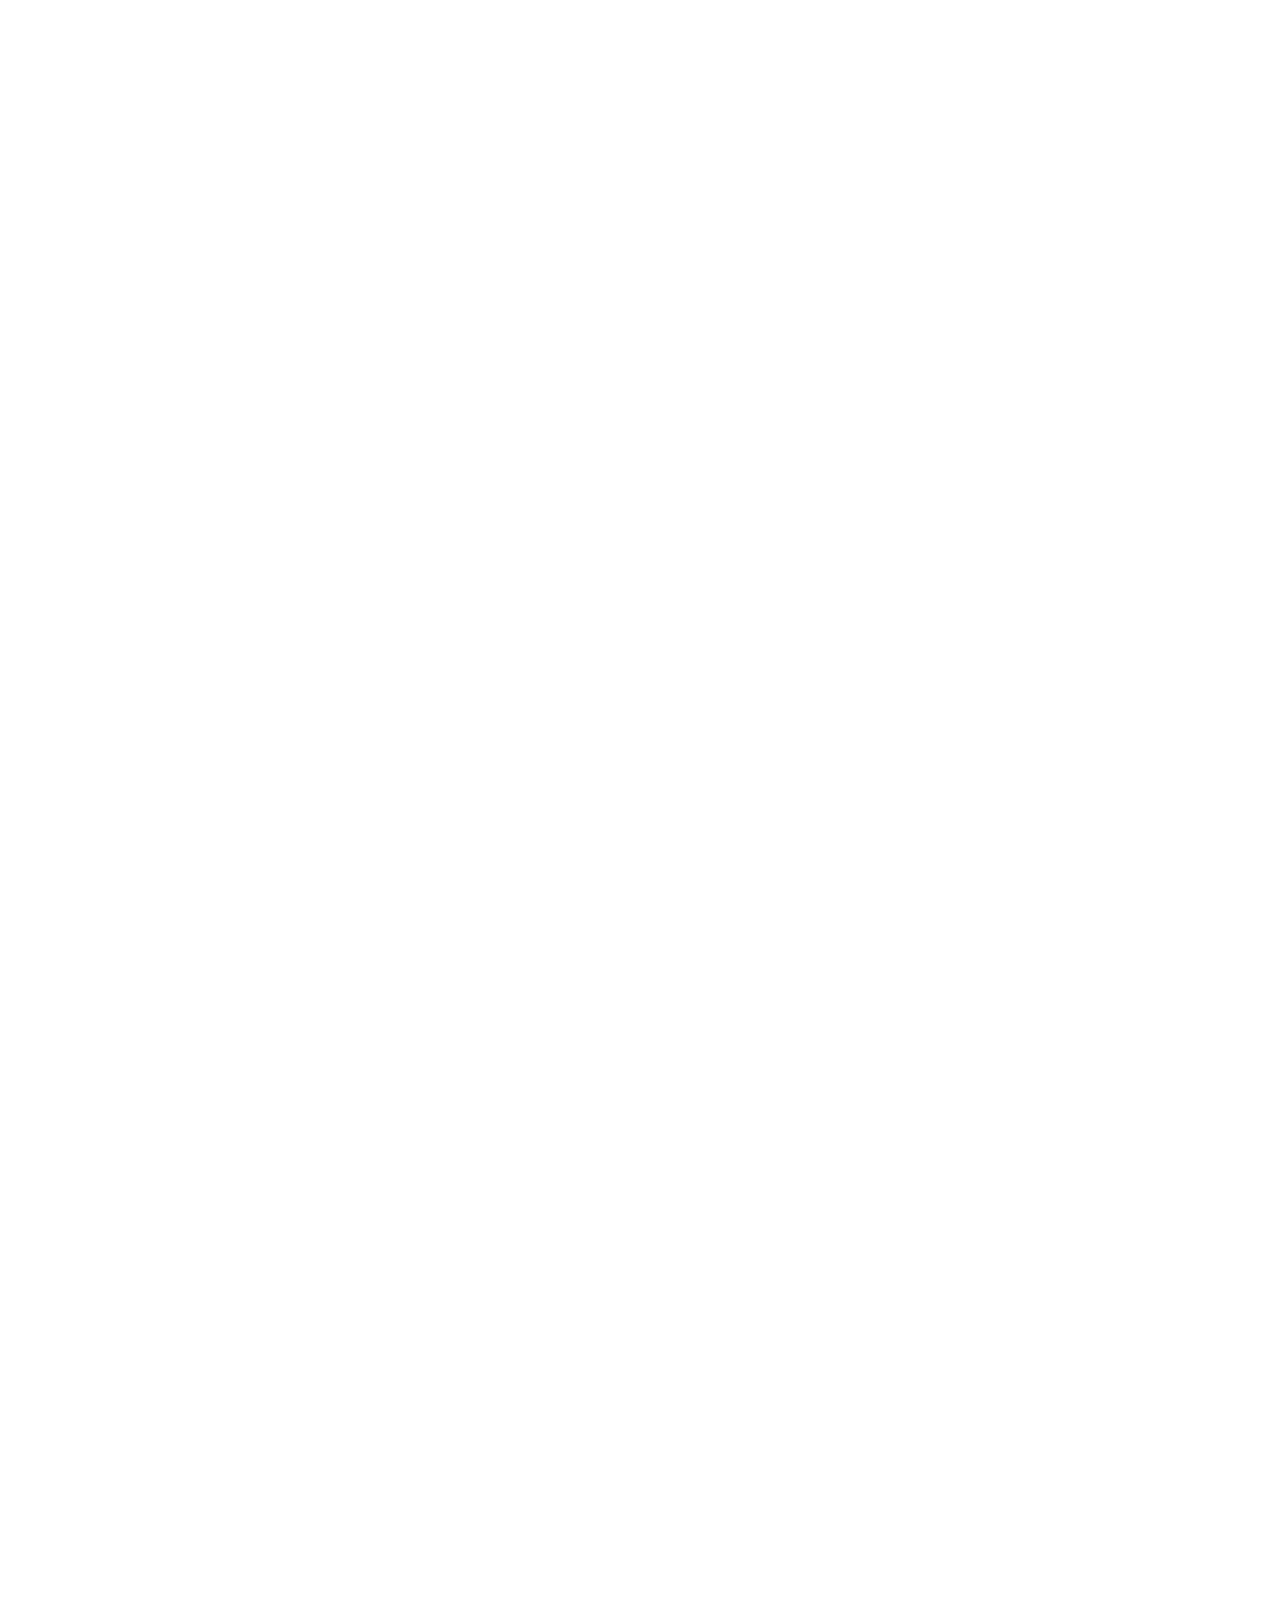
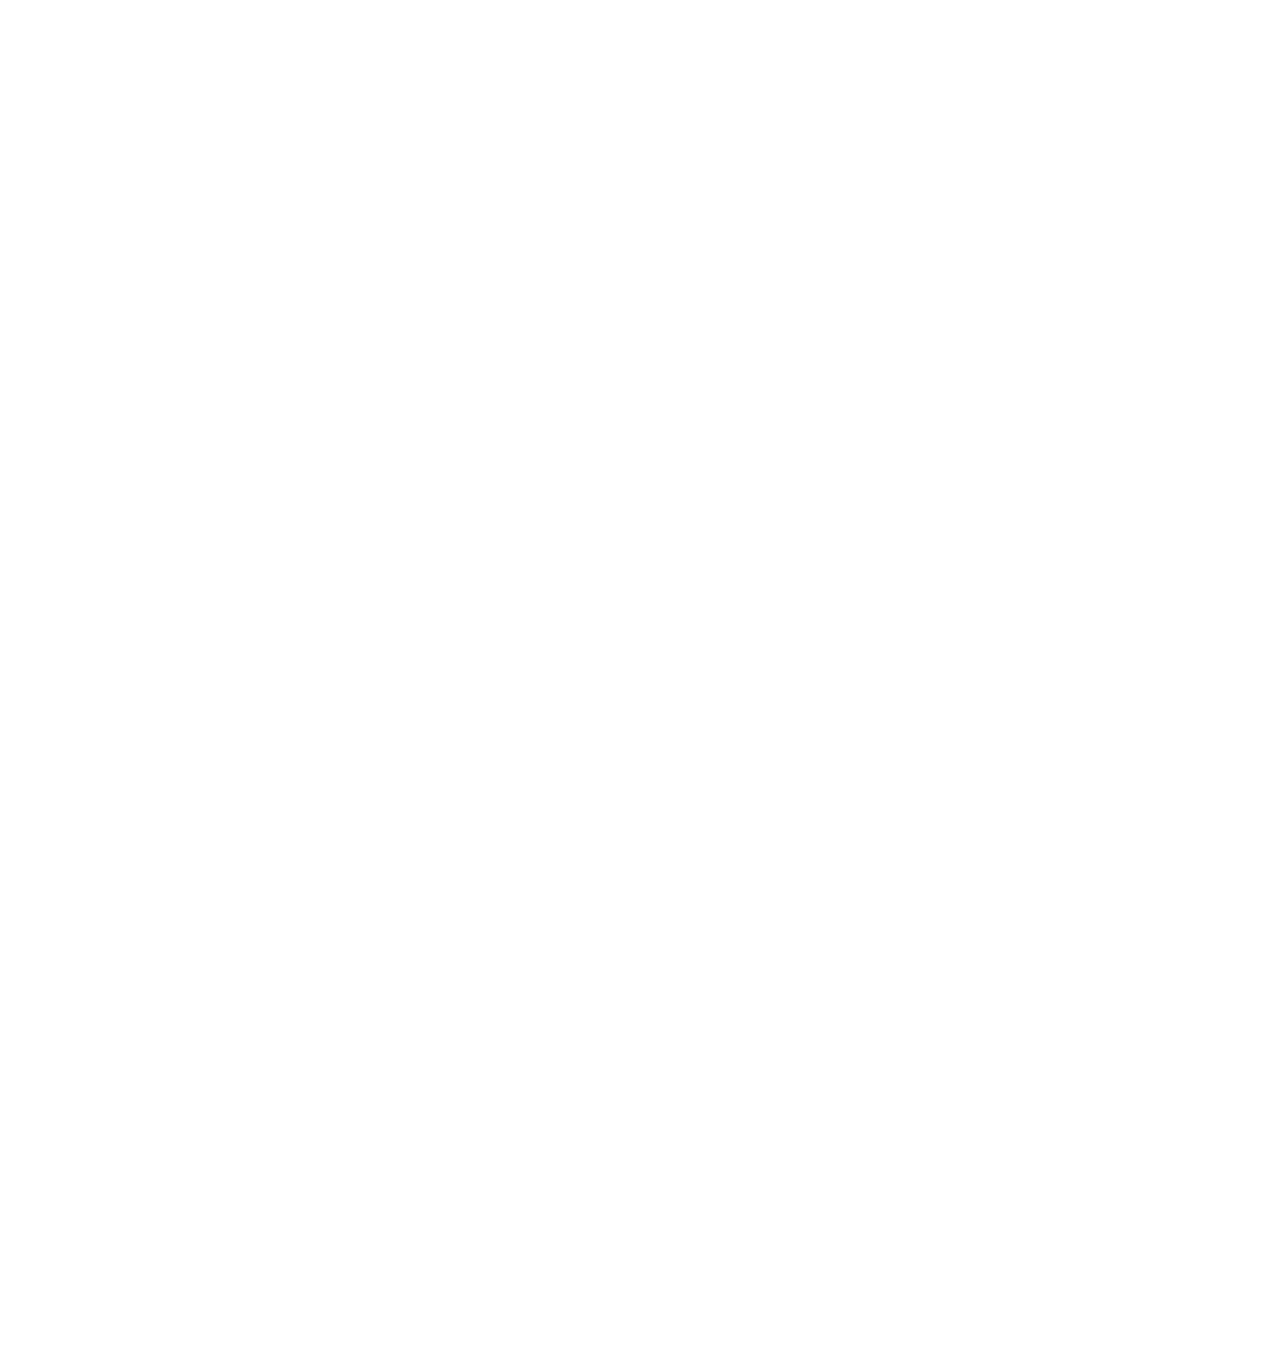
==== commit 9afbd007: "Update index.html" ====
--- a/index.html
+++ b/index.html
@@ -84,7 +84,7 @@
 			<p class="fadeIn">
 				<br><br><br>
 				<br><br><br>
-			<p class="about_index fadeIn">
+<!-- 			<p class="about_index fadeIn">
 				■すきなもの<br>
 			</p>
 			<p class="fadeIn">
@@ -99,7 +99,7 @@
 				<br>
 				音楽（aiko・椎名林檎・indigo la end）<br>
 				<br><br><br><br>
-			</p>
+			</p> -->
 			<p class="about_index fadeIn">
 				■経歴<br>
 			</p>
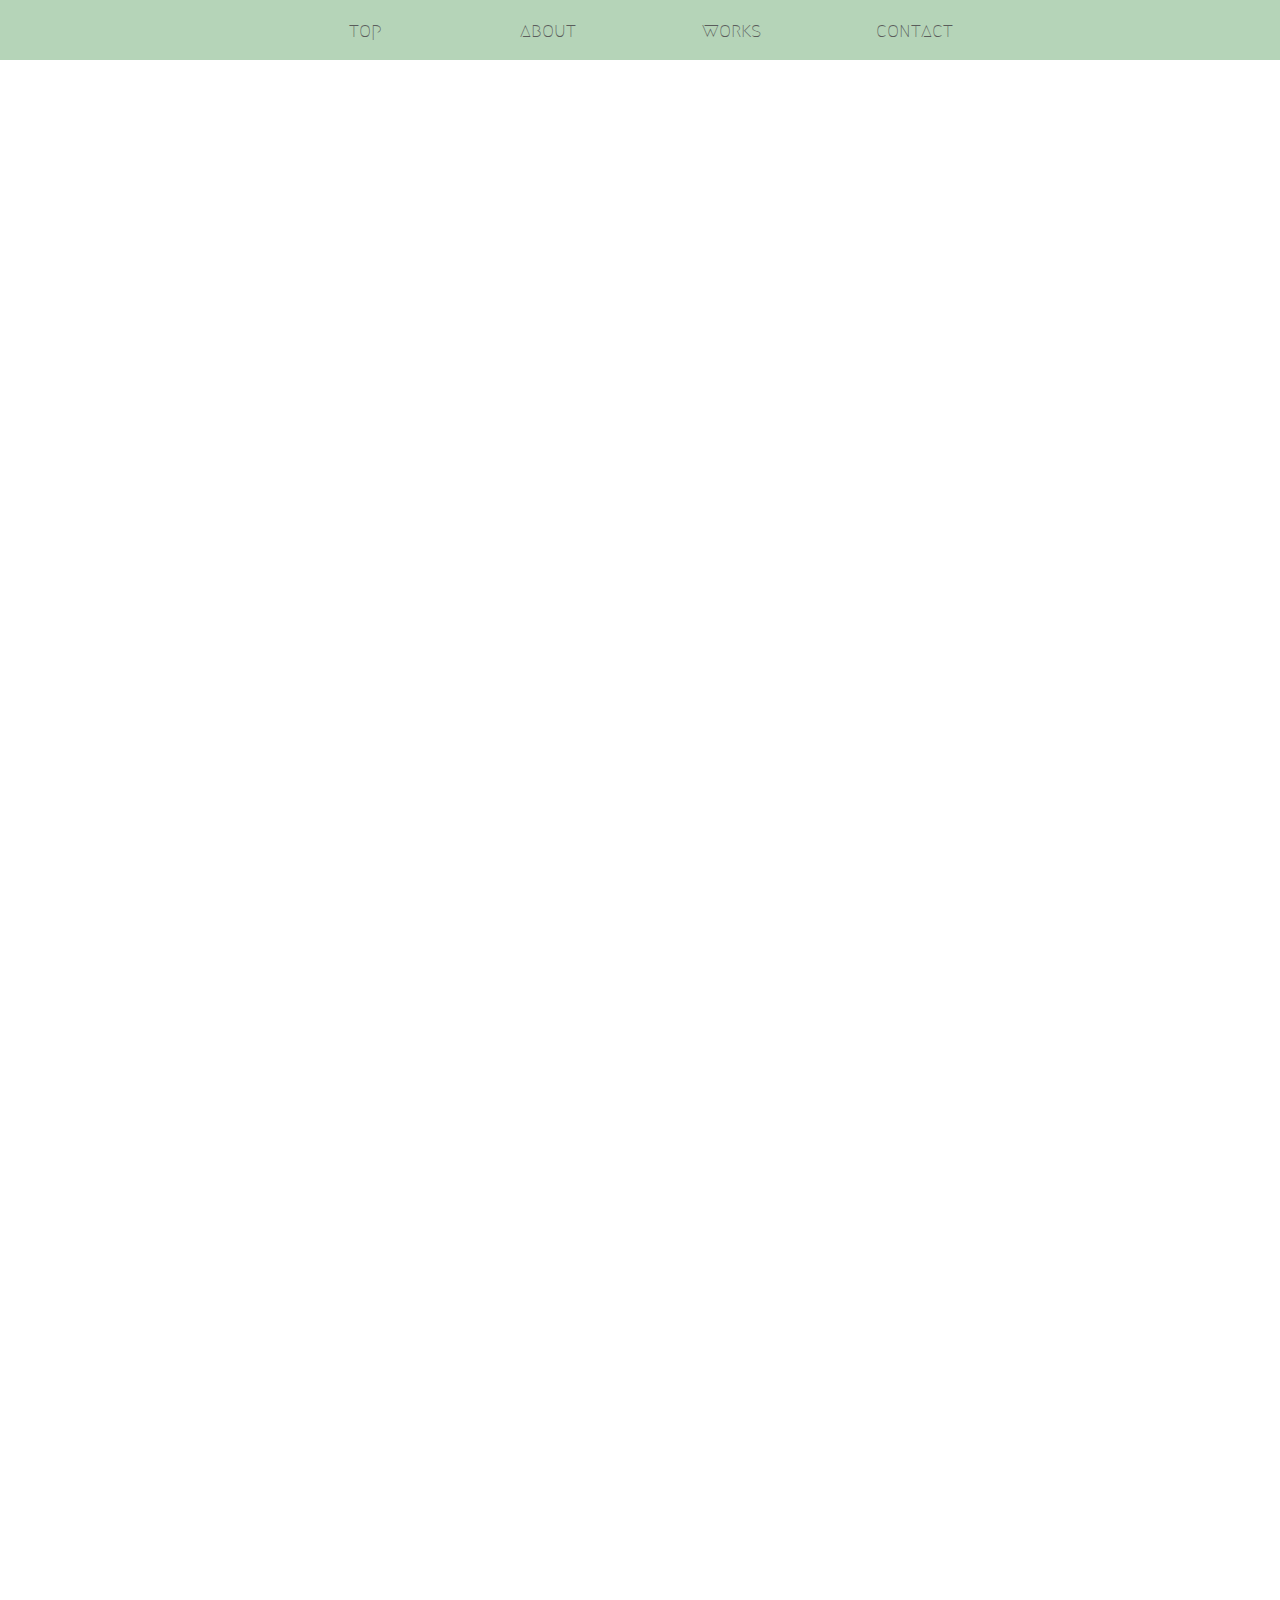
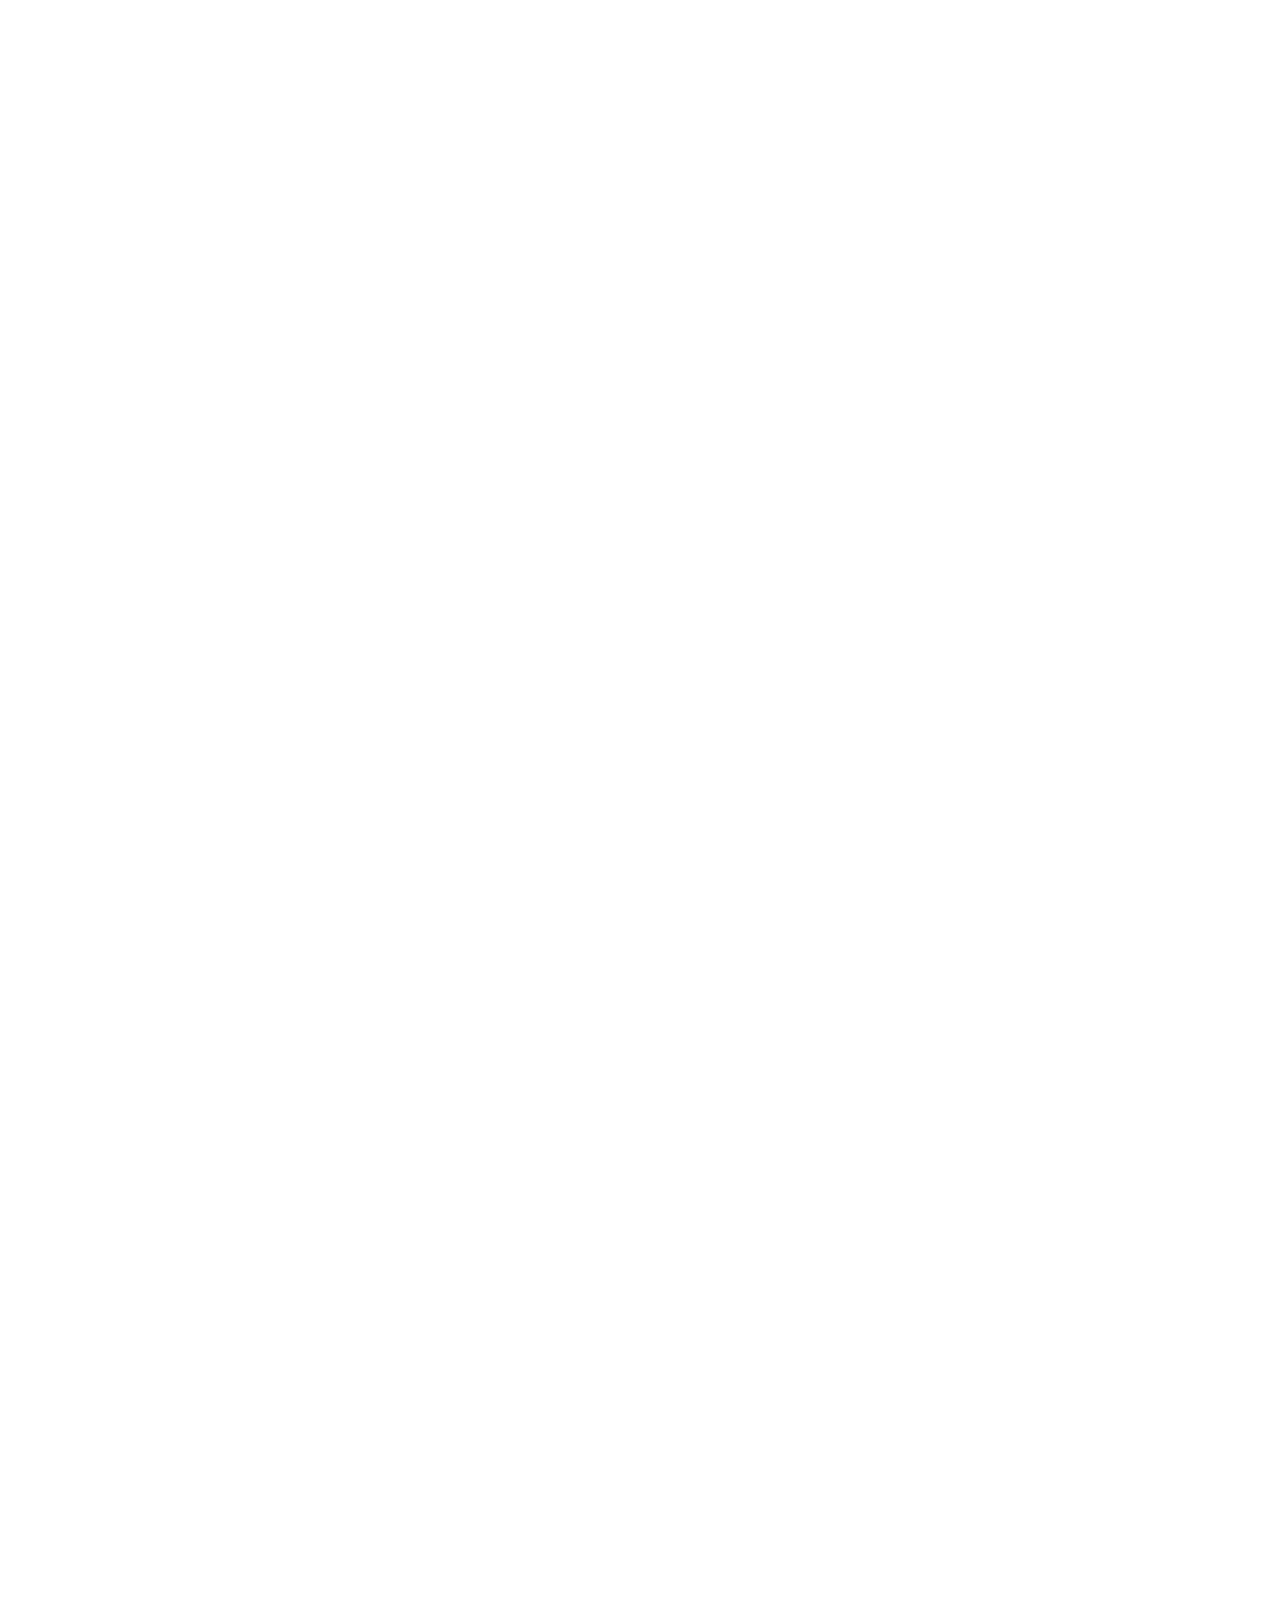
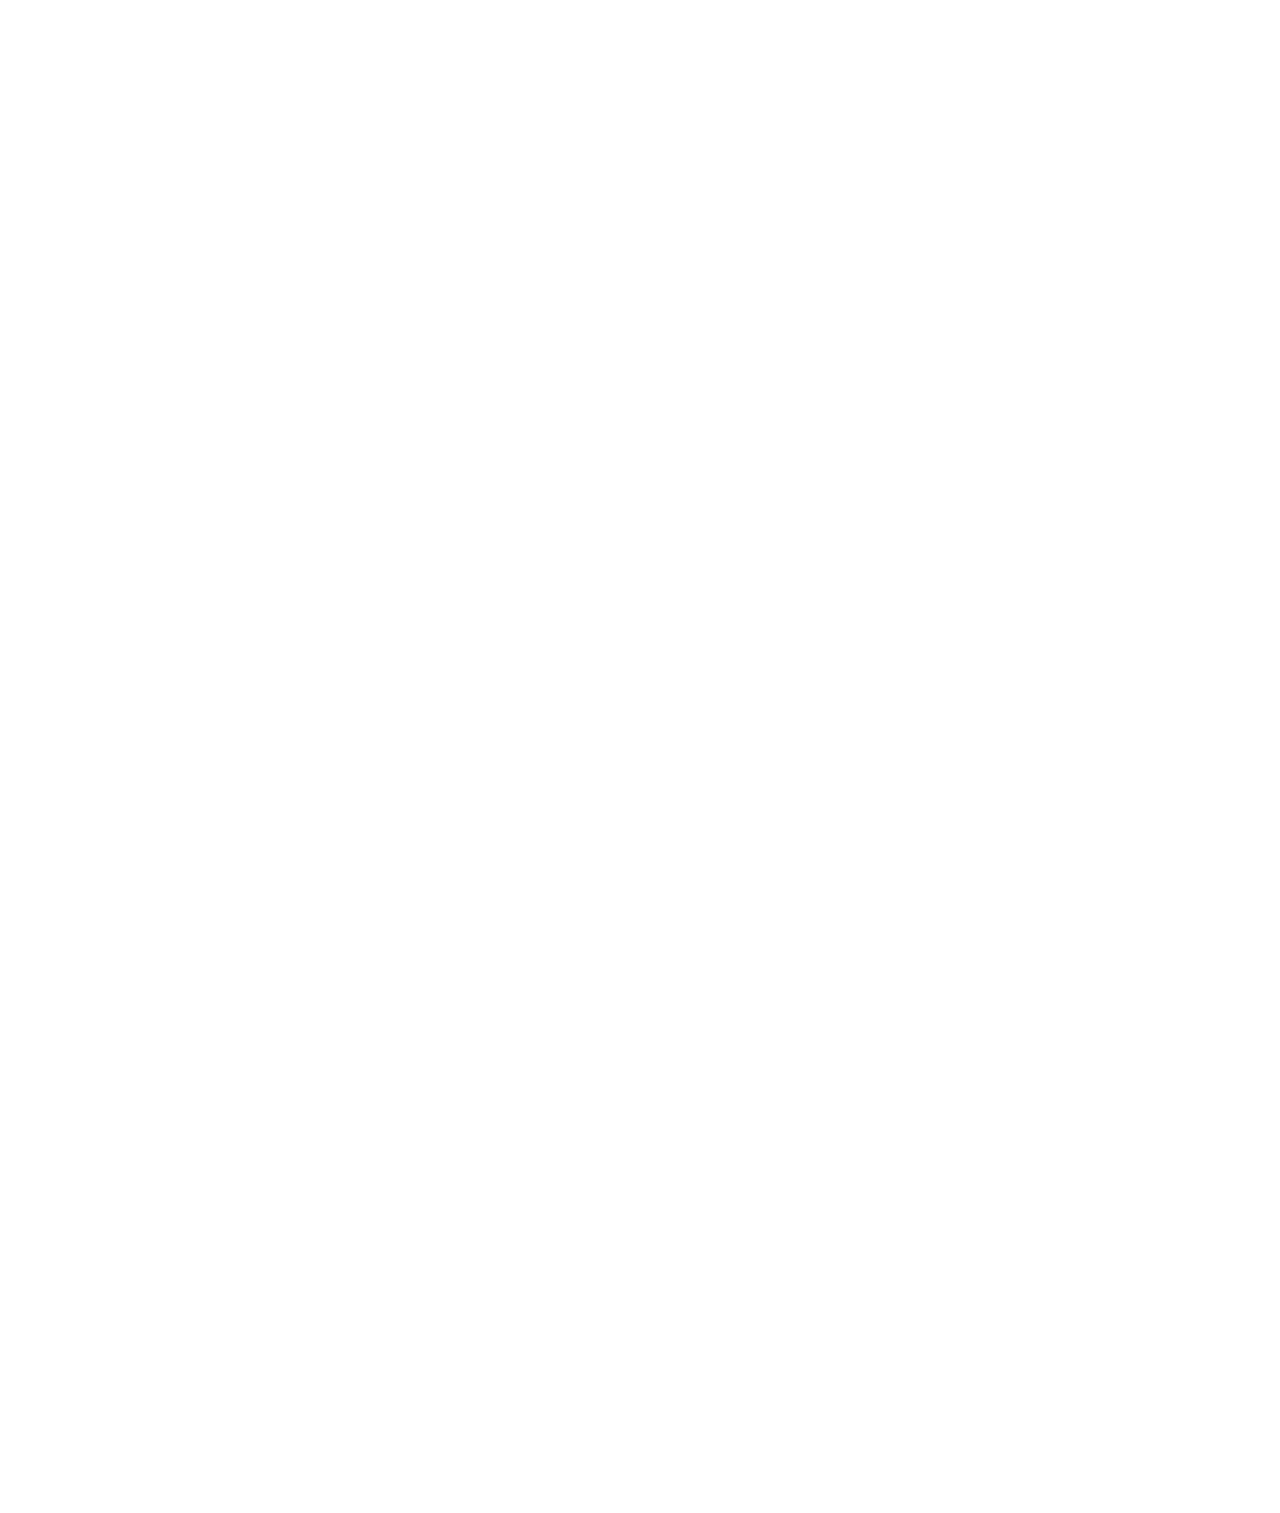
==== commit 4308bf05: "Update index.html" ====
--- a/index.html
+++ b/index.html
@@ -105,7 +105,7 @@
 			</p>
 			<p class="fadeIn">
 				<br>
-				2011年4月<br>
+<!-- 				2011年4月<br>
 				　愛知県立大学　外国語学部　フランス語圏専攻入学<br>
 				<br>
 				2013年9月〜2014年9月<br>
@@ -114,11 +114,11 @@
 				<br>
 				2016年3月<br>
 				　愛知県立大学　外国語学部　フランス語圏専攻卒業<br>
-				<br>
+				<br> -->
 				2016年4月〜2021年3月<br>
 				　商社にて営業アシスタントとして勤務<br>
 				<br>
-				2020年9月〜<br>
+				2020年9月〜2021年4月<br>
 				　もっとクリエイティブな仕事に就きたいと思い、<br>
 				　SHE likesにてWebデザインを勉強<br><br>
 				<br><br><br><br>
@@ -203,7 +203,7 @@
 		</div>
 
 
-
+<!-- 
 		<p class="border">
 			<span class="Text-Span JS_ScrollAnimationItem"></span>
 		</p>
@@ -219,5 +219,5 @@
 			宇野　沙弥香<br><br><br><br>
 			ご連絡お待ちしております。
 
-		</div>
+		</div> -->
 </body>
